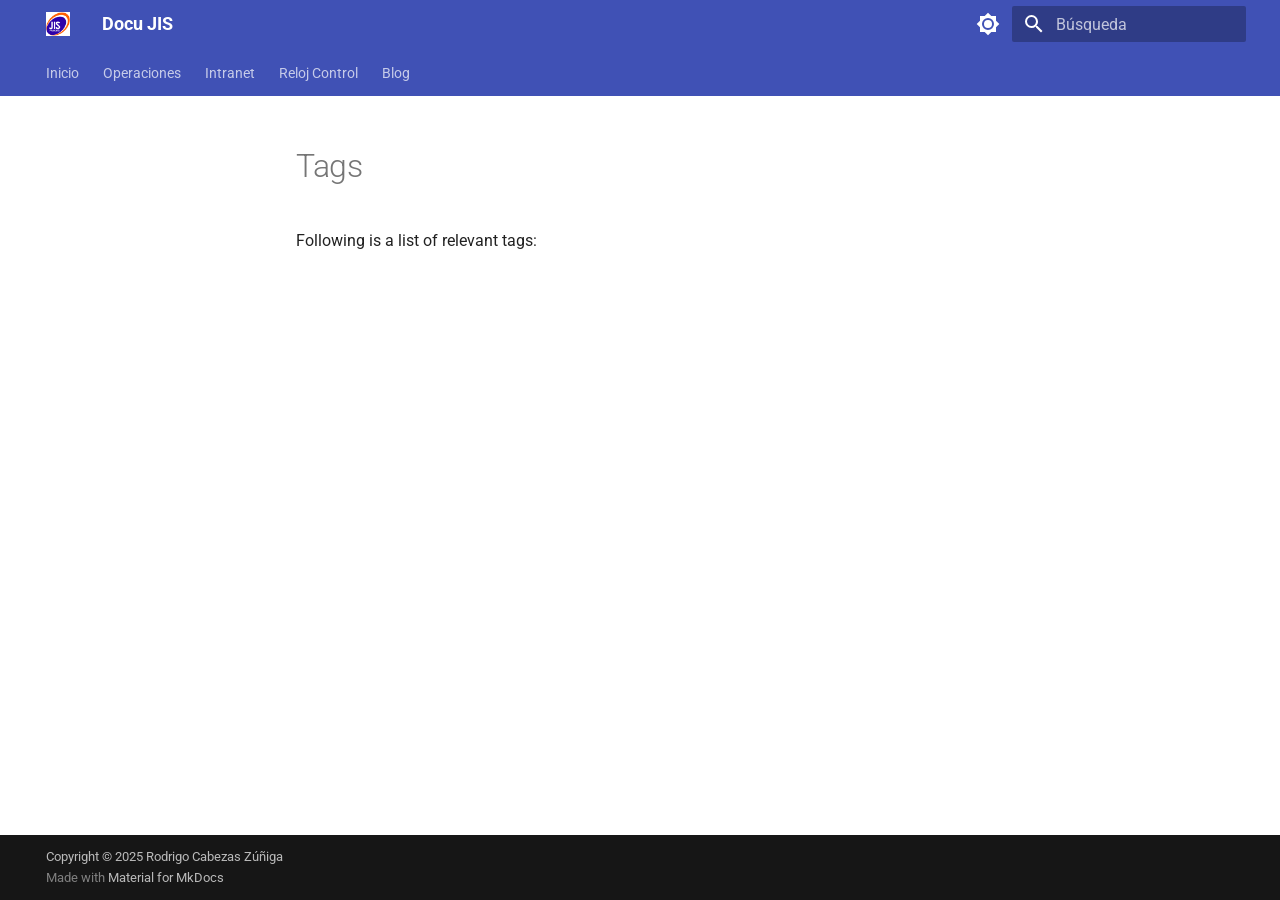
==== tag/index.html @ a67bf95f "Deployed 7b0cb1f with MkDocs version: 1.6.1" ====
<!doctype html>
<html lang="es" class="no-js">
  <head>
    
      <meta charset="utf-8">
      <meta name="viewport" content="width=device-width,initial-scale=1">
      
        <meta name="description" content="Sitio de documentacion de procesos de la empres JIS PARKING. Nuestro servicio ... un compromiso">
      
      
        <meta name="author" content="Rodrigo Cabezas Zuñiga">
      
      
        <link rel="canonical" href="https://squidfunk.github.io/mkdocs-material/tag/">
      
      
      
      
      <link rel="icon" href="../images/favicon.png">
      <meta name="generator" content="mkdocs-1.6.1, mkdocs-material-9.6.11">
    
    
      
        <title>Tags - Docu JIS</title>
      
    
    
      <link rel="stylesheet" href="../assets/stylesheets/main.4af4bdda.min.css">
      
        
        <link rel="stylesheet" href="../assets/stylesheets/palette.06af60db.min.css">
      
      


    
    
      
    
    
      
        
        
        <link rel="preconnect" href="https://fonts.gstatic.com" crossorigin>
        <link rel="stylesheet" href="https://fonts.googleapis.com/css?family=Roboto:300,300i,400,400i,700,700i%7CRoboto+Mono:400,400i,700,700i&display=fallback">
        <style>:root{--md-text-font:"Roboto";--md-code-font:"Roboto Mono"}</style>
      
    
    
    <script>__md_scope=new URL("..",location),__md_hash=e=>[...e].reduce(((e,_)=>(e<<5)-e+_.charCodeAt(0)),0),__md_get=(e,_=localStorage,t=__md_scope)=>JSON.parse(_.getItem(t.pathname+"."+e)),__md_set=(e,_,t=localStorage,a=__md_scope)=>{try{t.setItem(a.pathname+"."+e,JSON.stringify(_))}catch(e){}}</script>
    
      

    
    
    
  </head>
  
  
    
    
      
    
    
    
    
    <body dir="ltr" data-md-color-scheme="default" data-md-color-primary="indigo" data-md-color-accent="indigo">
  
    
    <input class="md-toggle" data-md-toggle="drawer" type="checkbox" id="__drawer" autocomplete="off">
    <input class="md-toggle" data-md-toggle="search" type="checkbox" id="__search" autocomplete="off">
    <label class="md-overlay" for="__drawer"></label>
    <div data-md-component="skip">
      
        
        <a href="#tags" class="md-skip">
          Saltar a contenido
        </a>
      
    </div>
    <div data-md-component="announce">
      
    </div>
    
    
      

<header class="md-header" data-md-component="header">
  <nav class="md-header__inner md-grid" aria-label="Cabecera">
    <a href=".." title="Docu JIS" class="md-header__button md-logo" aria-label="Docu JIS" data-md-component="logo">
      
  <img src="../assets/logo.png" alt="logo">

    </a>
    <label class="md-header__button md-icon" for="__drawer">
      
      <svg xmlns="http://www.w3.org/2000/svg" viewBox="0 0 24 24"><path d="M3 6h18v2H3zm0 5h18v2H3zm0 5h18v2H3z"/></svg>
    </label>
    <div class="md-header__title" data-md-component="header-title">
      <div class="md-header__ellipsis">
        <div class="md-header__topic">
          <span class="md-ellipsis">
            Docu JIS
          </span>
        </div>
        <div class="md-header__topic" data-md-component="header-topic">
          <span class="md-ellipsis">
            
              Tags
            
          </span>
        </div>
      </div>
    </div>
    
      
        <form class="md-header__option" data-md-component="palette">
  
    
    
    
    <input class="md-option" data-md-color-media="" data-md-color-scheme="default" data-md-color-primary="indigo" data-md-color-accent="indigo"  aria-label="Cambiar a modo oscuro"  type="radio" name="__palette" id="__palette_0">
    
      <label class="md-header__button md-icon" title="Cambiar a modo oscuro" for="__palette_1" hidden>
        <svg xmlns="http://www.w3.org/2000/svg" viewBox="0 0 24 24"><path d="M12 8a4 4 0 0 0-4 4 4 4 0 0 0 4 4 4 4 0 0 0 4-4 4 4 0 0 0-4-4m0 10a6 6 0 0 1-6-6 6 6 0 0 1 6-6 6 6 0 0 1 6 6 6 6 0 0 1-6 6m8-9.31V4h-4.69L12 .69 8.69 4H4v4.69L.69 12 4 15.31V20h4.69L12 23.31 15.31 20H20v-4.69L23.31 12z"/></svg>
      </label>
    
  
    
    
    
    <input class="md-option" data-md-color-media="" data-md-color-scheme="slate" data-md-color-primary="indigo" data-md-color-accent="indigo"  aria-label="Cambiar a modo claro"  type="radio" name="__palette" id="__palette_1">
    
      <label class="md-header__button md-icon" title="Cambiar a modo claro" for="__palette_0" hidden>
        <svg xmlns="http://www.w3.org/2000/svg" viewBox="0 0 24 24"><path d="M12 18c-.89 0-1.74-.2-2.5-.55C11.56 16.5 13 14.42 13 12s-1.44-4.5-3.5-5.45C10.26 6.2 11.11 6 12 6a6 6 0 0 1 6 6 6 6 0 0 1-6 6m8-9.31V4h-4.69L12 .69 8.69 4H4v4.69L.69 12 4 15.31V20h4.69L12 23.31 15.31 20H20v-4.69L23.31 12z"/></svg>
      </label>
    
  
</form>
      
    
    
      <script>var palette=__md_get("__palette");if(palette&&palette.color){if("(prefers-color-scheme)"===palette.color.media){var media=matchMedia("(prefers-color-scheme: light)"),input=document.querySelector(media.matches?"[data-md-color-media='(prefers-color-scheme: light)']":"[data-md-color-media='(prefers-color-scheme: dark)']");palette.color.media=input.getAttribute("data-md-color-media"),palette.color.scheme=input.getAttribute("data-md-color-scheme"),palette.color.primary=input.getAttribute("data-md-color-primary"),palette.color.accent=input.getAttribute("data-md-color-accent")}for(var[key,value]of Object.entries(palette.color))document.body.setAttribute("data-md-color-"+key,value)}</script>
    
    
    
      
      
        <label class="md-header__button md-icon" for="__search">
          
          <svg xmlns="http://www.w3.org/2000/svg" viewBox="0 0 24 24"><path d="M9.5 3A6.5 6.5 0 0 1 16 9.5c0 1.61-.59 3.09-1.56 4.23l.27.27h.79l5 5-1.5 1.5-5-5v-.79l-.27-.27A6.52 6.52 0 0 1 9.5 16 6.5 6.5 0 0 1 3 9.5 6.5 6.5 0 0 1 9.5 3m0 2C7 5 5 7 5 9.5S7 14 9.5 14 14 12 14 9.5 12 5 9.5 5"/></svg>
        </label>
        <div class="md-search" data-md-component="search" role="dialog">
  <label class="md-search__overlay" for="__search"></label>
  <div class="md-search__inner" role="search">
    <form class="md-search__form" name="search">
      <input type="text" class="md-search__input" name="query" aria-label="Búsqueda" placeholder="Búsqueda" autocapitalize="off" autocorrect="off" autocomplete="off" spellcheck="false" data-md-component="search-query" required>
      <label class="md-search__icon md-icon" for="__search">
        
        <svg xmlns="http://www.w3.org/2000/svg" viewBox="0 0 24 24"><path d="M9.5 3A6.5 6.5 0 0 1 16 9.5c0 1.61-.59 3.09-1.56 4.23l.27.27h.79l5 5-1.5 1.5-5-5v-.79l-.27-.27A6.52 6.52 0 0 1 9.5 16 6.5 6.5 0 0 1 3 9.5 6.5 6.5 0 0 1 9.5 3m0 2C7 5 5 7 5 9.5S7 14 9.5 14 14 12 14 9.5 12 5 9.5 5"/></svg>
        
        <svg xmlns="http://www.w3.org/2000/svg" viewBox="0 0 24 24"><path d="M20 11v2H8l5.5 5.5-1.42 1.42L4.16 12l7.92-7.92L13.5 5.5 8 11z"/></svg>
      </label>
      <nav class="md-search__options" aria-label="Buscar">
        
          <a href="javascript:void(0)" class="md-search__icon md-icon" title="Compartir" aria-label="Compartir" data-clipboard data-clipboard-text="" data-md-component="search-share" tabindex="-1">
            
            <svg xmlns="http://www.w3.org/2000/svg" viewBox="0 0 24 24"><path d="M18 16.08c-.76 0-1.44.3-1.96.77L8.91 12.7c.05-.23.09-.46.09-.7s-.04-.47-.09-.7l7.05-4.11c.54.5 1.25.81 2.04.81a3 3 0 0 0 3-3 3 3 0 0 0-3-3 3 3 0 0 0-3 3c0 .24.04.47.09.7L8.04 9.81C7.5 9.31 6.79 9 6 9a3 3 0 0 0-3 3 3 3 0 0 0 3 3c.79 0 1.5-.31 2.04-.81l7.12 4.15c-.05.21-.08.43-.08.66 0 1.61 1.31 2.91 2.92 2.91s2.92-1.3 2.92-2.91A2.92 2.92 0 0 0 18 16.08"/></svg>
          </a>
        
        <button type="reset" class="md-search__icon md-icon" title="Limpiar" aria-label="Limpiar" tabindex="-1">
          
          <svg xmlns="http://www.w3.org/2000/svg" viewBox="0 0 24 24"><path d="M19 6.41 17.59 5 12 10.59 6.41 5 5 6.41 10.59 12 5 17.59 6.41 19 12 13.41 17.59 19 19 17.59 13.41 12z"/></svg>
        </button>
      </nav>
      
        <div class="md-search__suggest" data-md-component="search-suggest"></div>
      
    </form>
    <div class="md-search__output">
      <div class="md-search__scrollwrap" tabindex="0" data-md-scrollfix>
        <div class="md-search-result" data-md-component="search-result">
          <div class="md-search-result__meta">
            Inicializando búsqueda
          </div>
          <ol class="md-search-result__list" role="presentation"></ol>
        </div>
      </div>
    </div>
  </div>
</div>
      
    
    
  </nav>
  
</header>
    
    <div class="md-container" data-md-component="container">
      
      
        
          
            
<nav class="md-tabs" aria-label="Pestañas" data-md-component="tabs">
  <div class="md-grid">
    <ul class="md-tabs__list">
      
        
  
  
  
  
    <li class="md-tabs__item">
      <a href=".." class="md-tabs__link">
        
  
  
    
  
  Inicio

      </a>
    </li>
  

      
        
  
  
  
  
    
    
      <li class="md-tabs__item">
        <a href="../Operaciones/Cajeros/tutorial_cajeros.md" class="md-tabs__link">
          
  
  
    
  
  Operaciones

        </a>
      </li>
    
  

      
        
  
  
  
  
    
    
      <li class="md-tabs__item">
        <a href="../Intranet/Depositos/tutorial_depositos/" class="md-tabs__link">
          
  
  
    
  
  Intranet

        </a>
      </li>
    
  

      
        
  
  
  
  
    
    
      <li class="md-tabs__item">
        <a href="../Reloj_Control/Enrolar/tutorial_enrolar/" class="md-tabs__link">
          
  
  
    
  
  Reloj Control

        </a>
      </li>
    
  

      
        
  
  
  
  
    
    
      <li class="md-tabs__item">
        <a href="../blog/buk/index.md" class="md-tabs__link">
          
  
  
    
  
  Blog

        </a>
      </li>
    
  

      
    </ul>
  </div>
</nav>
          
        
      
      <main class="md-main" data-md-component="main">
        <div class="md-main__inner md-grid">
          
            
              
              <div class="md-sidebar md-sidebar--primary" data-md-component="sidebar" data-md-type="navigation" >
                <div class="md-sidebar__scrollwrap">
                  <div class="md-sidebar__inner">
                    


  


<nav class="md-nav md-nav--primary md-nav--lifted" aria-label="Navegación" data-md-level="0">
  <label class="md-nav__title" for="__drawer">
    <a href=".." title="Docu JIS" class="md-nav__button md-logo" aria-label="Docu JIS" data-md-component="logo">
      
  <img src="../assets/logo.png" alt="logo">

    </a>
    Docu JIS
  </label>
  
  <ul class="md-nav__list" data-md-scrollfix>
    
      
      
  
  
  
  
    <li class="md-nav__item">
      <a href=".." class="md-nav__link">
        
  
  
  <span class="md-ellipsis">
    Inicio
    
  </span>
  

      </a>
    </li>
  

    
      
      
  
  
  
  
    
    
      
        
      
        
      
    
    
    
      
      
        
      
    
    
    <li class="md-nav__item md-nav__item--nested">
      
        
        
        <input class="md-nav__toggle md-toggle " type="checkbox" id="__nav_2" >
        
          
          <label class="md-nav__link" for="__nav_2" id="__nav_2_label" tabindex="0">
            
  
  
  <span class="md-ellipsis">
    Operaciones
    
  </span>
  

            <span class="md-nav__icon md-icon"></span>
          </label>
        
        <nav class="md-nav" data-md-level="1" aria-labelledby="__nav_2_label" aria-expanded="false">
          <label class="md-nav__title" for="__nav_2">
            <span class="md-nav__icon md-icon"></span>
            Operaciones
          </label>
          <ul class="md-nav__list" data-md-scrollfix>
            
              
                
  
  
  
  
    <li class="md-nav__item">
      <a href="../Operaciones/Cajeros/tutorial_cajeros.md" class="md-nav__link">
        
  
  
  <span class="md-ellipsis">
    Cajeros
    
  </span>
  

      </a>
    </li>
  

              
            
              
                
  
  
  
  
    <li class="md-nav__item">
      <a href="../Operaciones/Bornas/tutorial_bornas.md" class="md-nav__link">
        
  
  
  <span class="md-ellipsis">
    Bonos
    
  </span>
  

      </a>
    </li>
  

              
            
          </ul>
        </nav>
      
    </li>
  

    
      
      
  
  
  
  
    
    
      
        
      
        
      
        
      
    
    
    
      
      
        
      
    
    
    <li class="md-nav__item md-nav__item--nested">
      
        
        
        <input class="md-nav__toggle md-toggle " type="checkbox" id="__nav_3" >
        
          
          <label class="md-nav__link" for="__nav_3" id="__nav_3_label" tabindex="0">
            
  
  
  <span class="md-ellipsis">
    Intranet
    
  </span>
  

            <span class="md-nav__icon md-icon"></span>
          </label>
        
        <nav class="md-nav" data-md-level="1" aria-labelledby="__nav_3_label" aria-expanded="false">
          <label class="md-nav__title" for="__nav_3">
            <span class="md-nav__icon md-icon"></span>
            Intranet
          </label>
          <ul class="md-nav__list" data-md-scrollfix>
            
              
                
  
  
  
  
    <li class="md-nav__item">
      <a href="../Intranet/Depositos/tutorial_depositos/" class="md-nav__link">
        
  
  
  <span class="md-ellipsis">
    Depositos
    
  </span>
  

      </a>
    </li>
  

              
            
              
                
  
  
  
  
    <li class="md-nav__item">
      <a href="../Intranet/Venta_Electronica/tutorial_venta_electronica/" class="md-nav__link">
        
  
  
  <span class="md-ellipsis">
    Venta Electronica
    
  </span>
  

      </a>
    </li>
  

              
            
              
                
  
  
  
  
    <li class="md-nav__item">
      <a href="../Intranet/Rendicion_de_Gastos/tutorial_rendicion_gastos/" class="md-nav__link">
        
  
  
  <span class="md-ellipsis">
    Rendicion de Gastos
    
  </span>
  

      </a>
    </li>
  

              
            
          </ul>
        </nav>
      
    </li>
  

    
      
      
  
  
  
  
    
    
      
        
      
        
      
    
    
    
      
      
        
      
    
    
    <li class="md-nav__item md-nav__item--nested">
      
        
        
        <input class="md-nav__toggle md-toggle " type="checkbox" id="__nav_4" >
        
          
          <label class="md-nav__link" for="__nav_4" id="__nav_4_label" tabindex="0">
            
  
  
  <span class="md-ellipsis">
    Reloj Control
    
  </span>
  

            <span class="md-nav__icon md-icon"></span>
          </label>
        
        <nav class="md-nav" data-md-level="1" aria-labelledby="__nav_4_label" aria-expanded="false">
          <label class="md-nav__title" for="__nav_4">
            <span class="md-nav__icon md-icon"></span>
            Reloj Control
          </label>
          <ul class="md-nav__list" data-md-scrollfix>
            
              
                
  
  
  
  
    <li class="md-nav__item">
      <a href="../Reloj_Control/Enrolar/tutorial_enrolar/" class="md-nav__link">
        
  
  
  <span class="md-ellipsis">
    Enrolar
    
  </span>
  

      </a>
    </li>
  

              
            
              
                
  
  
  
  
    <li class="md-nav__item">
      <a href="../Reloj_Control/Marcacion/tutorial_marcacion/" class="md-nav__link">
        
  
  
  <span class="md-ellipsis">
    Marcacion
    
  </span>
  

      </a>
    </li>
  

              
            
          </ul>
        </nav>
      
    </li>
  

    
      
      
  
  
  
  
    
    
      
        
      
        
      
    
    
    
      
      
        
      
    
    
    <li class="md-nav__item md-nav__item--nested">
      
        
        
        <input class="md-nav__toggle md-toggle " type="checkbox" id="__nav_5" >
        
          
          <label class="md-nav__link" for="__nav_5" id="__nav_5_label" tabindex="0">
            
  
  
  <span class="md-ellipsis">
    Blog
    
  </span>
  

            <span class="md-nav__icon md-icon"></span>
          </label>
        
        <nav class="md-nav" data-md-level="1" aria-labelledby="__nav_5_label" aria-expanded="false">
          <label class="md-nav__title" for="__nav_5">
            <span class="md-nav__icon md-icon"></span>
            Blog
          </label>
          <ul class="md-nav__list" data-md-scrollfix>
            
              
                
  
  
  
  
    <li class="md-nav__item">
      <a href="../blog/buk/index.md" class="md-nav__link">
        
  
  
  <span class="md-ellipsis">
    Buk
    
  </span>
  

      </a>
    </li>
  

              
            
              
                
  
  
  
  
    <li class="md-nav__item">
      <a href="../blog/nueva_intranet/index.md" class="md-nav__link">
        
  
  
  <span class="md-ellipsis">
    Nueva_intranet
    
  </span>
  

      </a>
    </li>
  

              
            
          </ul>
        </nav>
      
    </li>
  

    
  </ul>
</nav>
                  </div>
                </div>
              </div>
            
            
              
              <div class="md-sidebar md-sidebar--secondary" data-md-component="sidebar" data-md-type="toc" >
                <div class="md-sidebar__scrollwrap">
                  <div class="md-sidebar__inner">
                    

<nav class="md-nav md-nav--secondary" aria-label="Tabla de contenidos">
  
  
  
    
  
  
</nav>
                  </div>
                </div>
              </div>
            
          
          
            <div class="md-content" data-md-component="content">
              <article class="md-content__inner md-typeset">
                
                  



<h1 id="tags">Tags<a class="headerlink" href="#tags" title="Permanent link">&para;</a></h1>
<p>Following is a list of relevant tags:</p>
<!-- material/tags -->












                
              </article>
            </div>
          
          
<script>var target=document.getElementById(location.hash.slice(1));target&&target.name&&(target.checked=target.name.startsWith("__tabbed_"))</script>
        </div>
        
          <button type="button" class="md-top md-icon" data-md-component="top" hidden>
  
  <svg xmlns="http://www.w3.org/2000/svg" viewBox="0 0 24 24"><path d="M13 20h-2V8l-5.5 5.5-1.42-1.42L12 4.16l7.92 7.92-1.42 1.42L13 8z"/></svg>
  Volver al principio
</button>
        
      </main>
      
        <footer class="md-footer">
  
    
  
  <div class="md-footer-meta md-typeset">
    <div class="md-footer-meta__inner md-grid">
      <div class="md-copyright">
  
    <div class="md-copyright__highlight">
      Copyright &copy; 2025 Rodrigo Cabezas Zúñiga
    </div>
  
  
    Made with
    <a href="https://squidfunk.github.io/mkdocs-material/" target="_blank" rel="noopener">
      Material for MkDocs
    </a>
  
</div>
      
    </div>
  </div>
</footer>
      
    </div>
    <div class="md-dialog" data-md-component="dialog">
      <div class="md-dialog__inner md-typeset"></div>
    </div>
    
    
    
      
      <script id="__config" type="application/json">{"base": "..", "features": ["announce.dismiss", "content.action.edit", "content.action.view", "content.code.annotate", "content.code.copy", "content.tooltips", "navigation.footer", "navigation.indexes", "navigation.sections", "navigation.tabs", "navigation.top", "navigation.tracking", "search.highlight", "search.share", "search.suggest", "toc.follow"], "search": "../assets/javascripts/workers/search.f8cc74c7.min.js", "tags": null, "translations": {"clipboard.copied": "Copiado al portapapeles", "clipboard.copy": "Copiar al portapapeles", "search.result.more.one": "1 m\u00e1s en esta p\u00e1gina", "search.result.more.other": "# m\u00e1s en esta p\u00e1gina", "search.result.none": "No se encontraron documentos", "search.result.one": "1 documento encontrado", "search.result.other": "# documentos encontrados", "search.result.placeholder": "Teclee para comenzar b\u00fasqueda", "search.result.term.missing": "Falta", "select.version": "Seleccionar versi\u00f3n"}, "version": null}</script>
    
    
      <script src="../assets/javascripts/bundle.c8b220af.min.js"></script>
      
    
  </body>
</html>
---- assets/stylesheets/main.4af4bdda.min.css ----
@charset "UTF-8";html{-webkit-text-size-adjust:none;-moz-text-size-adjust:none;text-size-adjust:none;box-sizing:border-box}*,:after,:before{box-sizing:inherit}@media (prefers-reduced-motion){*,:after,:before{transition:none!important}}body{margin:0}a,button,input,label{-webkit-tap-highlight-color:transparent}a{color:inherit;text-decoration:none}hr{border:0;box-sizing:initial;display:block;height:.05rem;overflow:visible;padding:0}small{font-size:80%}sub,sup{line-height:1em}img{border-style:none}table{border-collapse:initial;border-spacing:0}td,th{font-weight:400;vertical-align:top}button{background:#0000;border:0;font-family:inherit;font-size:inherit;margin:0;padding:0}input{border:0;outline:none}:root{--md-primary-fg-color:#4051b5;--md-primary-fg-color--light:#5d6cc0;--md-primary-fg-color--dark:#303fa1;--md-primary-bg-color:#fff;--md-primary-bg-color--light:#ffffffb3;--md-accent-fg-color:#526cfe;--md-accent-fg-color--transparent:#526cfe1a;--md-accent-bg-color:#fff;--md-accent-bg-color--light:#ffffffb3}[data-md-color-scheme=default]{color-scheme:light}[data-md-color-scheme=default] img[src$="#gh-dark-mode-only"],[data-md-color-scheme=default] img[src$="#only-dark"]{display:none}:root,[data-md-color-scheme=default]{--md-hue:225deg;--md-default-fg-color:#000000de;--md-default-fg-color--light:#0000008a;--md-default-fg-color--lighter:#00000052;--md-default-fg-color--lightest:#00000012;--md-default-bg-color:#fff;--md-default-bg-color--light:#ffffffb3;--md-default-bg-color--lighter:#ffffff4d;--md-default-bg-color--lightest:#ffffff1f;--md-code-fg-color:#36464e;--md-code-bg-color:#f5f5f5;--md-code-hl-color:#4287ff;--md-code-hl-color--light:#4287ff1a;--md-code-hl-number-color:#d52a2a;--md-code-hl-special-color:#db1457;--md-code-hl-function-color:#a846b9;--md-code-hl-constant-color:#6e59d9;--md-code-hl-keyword-color:#3f6ec6;--md-code-hl-string-color:#1c7d4d;--md-code-hl-name-color:var(--md-code-fg-color);--md-code-hl-operator-color:var(--md-default-fg-color--light);--md-code-hl-punctuation-color:var(--md-default-fg-color--light);--md-code-hl-comment-color:var(--md-default-fg-color--light);--md-code-hl-generic-color:var(--md-default-fg-color--light);--md-code-hl-variable-color:var(--md-default-fg-color--light);--md-typeset-color:var(--md-default-fg-color);--md-typeset-a-color:var(--md-primary-fg-color);--md-typeset-del-color:#f5503d26;--md-typeset-ins-color:#0bd57026;--md-typeset-kbd-color:#fafafa;--md-typeset-kbd-accent-color:#fff;--md-typeset-kbd-border-color:#b8b8b8;--md-typeset-mark-color:#ffff0080;--md-typeset-table-color:#0000001f;--md-typeset-table-color--light:rgba(0,0,0,.035);--md-admonition-fg-color:var(--md-default-fg-color);--md-admonition-bg-color:var(--md-default-bg-color);--md-warning-fg-color:#000000de;--md-warning-bg-color:#ff9;--md-footer-fg-color:#fff;--md-footer-fg-color--light:#ffffffb3;--md-footer-fg-color--lighter:#ffffff73;--md-footer-bg-color:#000000de;--md-footer-bg-color--dark:#00000052;--md-shadow-z1:0 0.2rem 0.5rem #0000000d,0 0 0.05rem #0000001a;--md-shadow-z2:0 0.2rem 0.5rem #0000001a,0 0 0.05rem #00000040;--md-shadow-z3:0 0.2rem 0.5rem #0003,0 0 0.05rem #00000059}.md-icon svg{fill:currentcolor;display:block;height:1.2rem;width:1.2rem}body{-webkit-font-smoothing:antialiased;-moz-osx-font-smoothing:grayscale;--md-text-font-family:var(--md-text-font,_),-apple-system,BlinkMacSystemFont,Helvetica,Arial,sans-serif;--md-code-font-family:var(--md-code-font,_),SFMono-Regular,Consolas,Menlo,monospace}aside,body,input{font-feature-settings:"kern","liga";color:var(--md-typeset-color);font-family:var(--md-text-font-family)}code,kbd,pre{font-feature-settings:"kern";font-family:var(--md-code-font-family)}:root{--md-typeset-table-sort-icon:url('data:image/svg+xml;charset=utf-8,<svg xmlns="http://www.w3.org/2000/svg" viewBox="0 0 24 24"><path d="m18 21-4-4h3V7h-3l4-4 4 4h-3v10h3M2 19v-2h10v2M2 13v-2h7v2M2 7V5h4v2z"/></svg>');--md-typeset-table-sort-icon--asc:url('data:image/svg+xml;charset=utf-8,<svg xmlns="http://www.w3.org/2000/svg" viewBox="0 0 24 24"><path d="M19 17h3l-4 4-4-4h3V3h2M2 17h10v2H2M6 5v2H2V5m0 6h7v2H2z"/></svg>');--md-typeset-table-sort-icon--desc:url('data:image/svg+xml;charset=utf-8,<svg xmlns="http://www.w3.org/2000/svg" viewBox="0 0 24 24"><path d="M19 7h3l-4-4-4 4h3v14h2M2 17h10v2H2M6 5v2H2V5m0 6h7v2H2z"/></svg>')}.md-typeset{-webkit-print-color-adjust:exact;color-adjust:exact;font-size:.8rem;line-height:1.6;overflow-wrap:break-word}@media print{.md-typeset{font-size:.68rem}}.md-typeset blockquote,.md-typeset dl,.md-typeset figure,.md-typeset ol,.md-typeset pre,.md-typeset ul{margin-bottom:1em;margin-top:1em}.md-typeset h1{color:var(--md-default-fg-color--light);font-size:2em;line-height:1.3;margin:0 0 1.25em}.md-typeset h1,.md-typeset h2{font-weight:300;letter-spacing:-.01em}.md-typeset h2{font-size:1.5625em;line-height:1.4;margin:1.6em 0 .64em}.md-typeset h3{font-size:1.25em;font-weight:400;letter-spacing:-.01em;line-height:1.5;margin:1.6em 0 .8em}.md-typeset h2+h3{margin-top:.8em}.md-typeset h4{font-weight:700;letter-spacing:-.01em;margin:1em 0}.md-typeset h5,.md-typeset h6{color:var(--md-default-fg-color--light);font-size:.8em;font-weight:700;letter-spacing:-.01em;margin:1.25em 0}.md-typeset h5{text-transform:uppercase}.md-typeset h5 code{text-transform:none}.md-typeset hr{border-bottom:.05rem solid var(--md-default-fg-color--lightest);display:flow-root;margin:1.5em 0}.md-typeset a{color:var(--md-typeset-a-color);word-break:break-word}.md-typeset a,.md-typeset a:before{transition:color 125ms}.md-typeset a:focus,.md-typeset a:hover{color:var(--md-accent-fg-color)}.md-typeset a:focus code,.md-typeset a:hover code{background-color:var(--md-accent-fg-color--transparent)}.md-typeset a code{color:currentcolor;transition:background-color 125ms}.md-typeset a.focus-visible{outline-color:var(--md-accent-fg-color);outline-offset:.2rem}.md-typeset code,.md-typeset kbd,.md-typeset pre{color:var(--md-code-fg-color);direction:ltr;font-variant-ligatures:none}@media print{.md-typeset code,.md-typeset kbd,.md-typeset pre{white-space:pre-wrap}}.md-typeset code{background-color:var(--md-code-bg-color);border-radius:.1rem;-webkit-box-decoration-break:clone;box-decoration-break:clone;font-size:.85em;padding:0 .2941176471em;word-break:break-word}.md-typeset code:not(.focus-visible){-webkit-tap-highlight-color:transparent;outline:none}.md-typeset pre{display:flow-root;line-height:1.4;position:relative}.md-typeset pre>code{-webkit-box-decoration-break:slice;box-decoration-break:slice;box-shadow:none;display:block;margin:0;outline-color:var(--md-accent-fg-color);overflow:auto;padding:.7720588235em 1.1764705882em;scrollbar-color:var(--md-default-fg-color--lighter) #0000;scrollbar-width:thin;touch-action:auto;word-break:normal}.md-typeset pre>code:hover{scrollbar-color:var(--md-accent-fg-color) #0000}.md-typeset pre>code::-webkit-scrollbar{height:.2rem;width:.2rem}.md-typeset pre>code::-webkit-scrollbar-thumb{background-color:var(--md-default-fg-color--lighter)}.md-typeset pre>code::-webkit-scrollbar-thumb:hover{background-color:var(--md-accent-fg-color)}.md-typeset kbd{background-color:var(--md-typeset-kbd-color);border-radius:.1rem;box-shadow:0 .1rem 0 .05rem var(--md-typeset-kbd-border-color),0 .1rem 0 var(--md-typeset-kbd-border-color),0 -.1rem .2rem var(--md-typeset-kbd-accent-color) inset;color:var(--md-default-fg-color);display:inline-block;font-size:.75em;padding:0 .6666666667em;vertical-align:text-top;word-break:break-word}.md-typeset mark{background-color:var(--md-typeset-mark-color);-webkit-box-decoration-break:clone;box-decoration-break:clone;color:inherit;word-break:break-word}.md-typeset abbr{border-bottom:.05rem dotted var(--md-default-fg-color--light);cursor:help;text-decoration:none}.md-typeset small{opacity:.75}[dir=ltr] .md-typeset sub,[dir=ltr] .md-typeset sup{margin-left:.078125em}[dir=rtl] .md-typeset sub,[dir=rtl] .md-typeset sup{margin-right:.078125em}[dir=ltr] .md-typeset blockquote{padding-left:.6rem}[dir=rtl] .md-typeset blockquote{padding-right:.6rem}[dir=ltr] .md-typeset blockquote{border-left:.2rem solid var(--md-default-fg-color--lighter)}[dir=rtl] .md-typeset blockquote{border-right:.2rem solid var(--md-default-fg-color--lighter)}.md-typeset blockquote{color:var(--md-default-fg-color--light);margin-left:0;margin-right:0}.md-typeset ul{list-style-type:disc}.md-typeset ul[type]{list-style-type:revert-layer}[dir=ltr] .md-typeset ol,[dir=ltr] .md-typeset ul{margin-left:.625em}[dir=rtl] .md-typeset ol,[dir=rtl] .md-typeset ul{margin-right:.625em}.md-typeset ol,.md-typeset ul{padding:0}.md-typeset ol:not([hidden]),.md-typeset ul:not([hidden]){display:flow-root}.md-typeset ol ol,.md-typeset ul ol{list-style-type:lower-alpha}.md-typeset ol ol ol,.md-typeset ul ol ol{list-style-type:lower-roman}.md-typeset ol ol ol ol,.md-typeset ul ol ol ol{list-style-type:upper-alpha}.md-typeset ol ol ol ol ol,.md-typeset ul ol ol ol ol{list-style-type:upper-roman}.md-typeset ol[type],.md-typeset ul[type]{list-style-type:revert-layer}[dir=ltr] .md-typeset ol li,[dir=ltr] .md-typeset ul li{margin-left:1.25em}[dir=rtl] .md-typeset ol li,[dir=rtl] .md-typeset ul li{margin-right:1.25em}.md-typeset ol li,.md-typeset ul li{margin-bottom:.5em}.md-typeset ol li blockquote,.md-typeset ol li p,.md-typeset ul li blockquote,.md-typeset ul li p{margin:.5em 0}.md-typeset ol li:last-child,.md-typeset ul li:last-child{margin-bottom:0}[dir=ltr] .md-typeset ol li ol,[dir=ltr] .md-typeset ol li ul,[dir=ltr] .md-typeset ul li ol,[dir=ltr] .md-typeset ul li ul{margin-left:.625em}[dir=rtl] .md-typeset ol li ol,[dir=rtl] .md-typeset ol li ul,[dir=rtl] .md-typeset ul li ol,[dir=rtl] .md-typeset ul li ul{margin-right:.625em}.md-typeset ol li ol,.md-typeset ol li ul,.md-typeset ul li ol,.md-typeset ul li ul{margin-bottom:.5em;margin-top:.5em}[dir=ltr] .md-typeset dd{margin-left:1.875em}[dir=rtl] .md-typeset dd{margin-right:1.875em}.md-typeset dd{margin-bottom:1.5em;margin-top:1em}.md-typeset img,.md-typeset svg,.md-typeset video{height:auto;max-width:100%}.md-typeset img[align=left]{margin:1em 1em 1em 0}.md-typeset img[align=right]{margin:1em 0 1em 1em}.md-typeset img[align]:only-child{margin-top:0}.md-typeset figure{display:flow-root;margin:1em auto;max-width:100%;text-align:center;width:-moz-fit-content;width:fit-content}.md-typeset figure img{display:block;margin:0 auto}.md-typeset figcaption{font-style:italic;margin:1em auto;max-width:24rem}.md-typeset iframe{max-width:100%}.md-typeset table:not([class]){background-color:var(--md-default-bg-color);border:.05rem solid var(--md-typeset-table-color);border-radius:.1rem;display:inline-block;font-size:.64rem;max-width:100%;overflow:auto;touch-action:auto}@media print{.md-typeset table:not([class]){display:table}}.md-typeset table:not([class])+*{margin-top:1.5em}.md-typeset table:not([class]) td>:first-child,.md-typeset table:not([class]) th>:first-child{margin-top:0}.md-typeset table:not([class]) td>:last-child,.md-typeset table:not([class]) th>:last-child{margin-bottom:0}.md-typeset table:not([class]) td:not([align]),.md-typeset table:not([class]) th:not([align]){text-align:left}[dir=rtl] .md-typeset table:not([class]) td:not([align]),[dir=rtl] .md-typeset table:not([class]) th:not([align]){text-align:right}.md-typeset table:not([class]) th{font-weight:700;min-width:5rem;padding:.9375em 1.25em;vertical-align:top}.md-typeset table:not([class]) td{border-top:.05rem solid var(--md-typeset-table-color);padding:.9375em 1.25em;vertical-align:top}.md-typeset table:not([class]) tbody tr{transition:background-color 125ms}.md-typeset table:not([class]) tbody tr:hover{background-color:var(--md-typeset-table-color--light);box-shadow:0 .05rem 0 var(--md-default-bg-color) inset}.md-typeset table:not([class]) a{word-break:normal}.md-typeset table th[role=columnheader]{cursor:pointer}[dir=ltr] .md-typeset table th[role=columnheader]:after{margin-left:.5em}[dir=rtl] .md-typeset table th[role=columnheader]:after{margin-right:.5em}.md-typeset table th[role=columnheader]:after{content:"";display:inline-block;height:1.2em;-webkit-mask-image:var(--md-typeset-table-sort-icon);mask-image:var(--md-typeset-table-sort-icon);-webkit-mask-repeat:no-repeat;mask-repeat:no-repeat;-webkit-mask-size:contain;mask-size:contain;transition:background-color 125ms;vertical-align:text-bottom;width:1.2em}.md-typeset table th[role=columnheader]:hover:after{background-color:var(--md-default-fg-color--lighter)}.md-typeset table th[role=columnheader][aria-sort=ascending]:after{background-color:var(--md-default-fg-color--light);-webkit-mask-image:var(--md-typeset-table-sort-icon--asc);mask-image:var(--md-typeset-table-sort-icon--asc)}.md-typeset table th[role=columnheader][aria-sort=descending]:after{background-color:var(--md-default-fg-color--light);-webkit-mask-image:var(--md-typeset-table-sort-icon--desc);mask-image:var(--md-typeset-table-sort-icon--desc)}.md-typeset__scrollwrap{margin:1em -.8rem;overflow-x:auto;touch-action:auto}.md-typeset__table{display:inline-block;margin-bottom:.5em;padding:0 .8rem}@media print{.md-typeset__table{display:block}}html .md-typeset__table table{display:table;margin:0;overflow:hidden;width:100%}@media screen and (max-width:44.984375em){.md-content__inner>pre{margin:1em -.8rem}.md-content__inner>pre code{border-radius:0}}.md-typeset .md-author{border-radius:100%;display:block;flex-shrink:0;height:1.6rem;overflow:hidden;position:relative;transition:color 125ms,transform 125ms;width:1.6rem}.md-typeset .md-author img{display:block}.md-typeset .md-author--more{background:var(--md-default-fg-color--lightest);color:var(--md-default-fg-color--lighter);font-size:.6rem;font-weight:700;line-height:1.6rem;text-align:center}.md-typeset .md-author--long{height:2.4rem;width:2.4rem}.md-typeset a.md-author{transform:scale(1)}.md-typeset a.md-author img{border-radius:100%;filter:grayscale(100%) opacity(75%);transition:filter 125ms}.md-typeset a.md-author:focus,.md-typeset a.md-author:hover{transform:scale(1.1);z-index:1}.md-typeset a.md-author:focus img,.md-typeset a.md-author:hover img{filter:grayscale(0)}.md-banner{background-color:var(--md-footer-bg-color);color:var(--md-footer-fg-color);overflow:auto}@media print{.md-banner{display:none}}.md-banner--warning{background-color:var(--md-warning-bg-color);color:var(--md-warning-fg-color)}.md-banner__inner{font-size:.7rem;margin:.6rem auto;padding:0 .8rem}[dir=ltr] .md-banner__button{float:right}[dir=rtl] .md-banner__button{float:left}.md-banner__button{color:inherit;cursor:pointer;transition:opacity .25s}.no-js .md-banner__button{display:none}.md-banner__button:hover{opacity:.7}html{font-size:125%;height:100%;overflow-x:hidden}@media screen and (min-width:100em){html{font-size:137.5%}}@media screen and (min-width:125em){html{font-size:150%}}body{background-color:var(--md-default-bg-color);display:flex;flex-direction:column;font-size:.5rem;min-height:100%;position:relative;width:100%}@media print{body{display:block}}@media screen and (max-width:59.984375em){body[data-md-scrolllock]{position:fixed}}.md-grid{margin-left:auto;margin-right:auto;max-width:61rem}.md-container{display:flex;flex-direction:column;flex-grow:1}@media print{.md-container{display:block}}.md-main{flex-grow:1}.md-main__inner{display:flex;height:100%;margin-top:1.5rem}.md-ellipsis{overflow:hidden;text-overflow:ellipsis}.md-toggle{display:none}.md-option{height:0;opacity:0;position:absolute;width:0}.md-option:checked+label:not([hidden]){display:block}.md-option.focus-visible+label{outline-color:var(--md-accent-fg-color);outline-style:auto}.md-skip{background-color:var(--md-default-fg-color);border-radius:.1rem;color:var(--md-default-bg-color);font-size:.64rem;margin:.5rem;opacity:0;outline-color:var(--md-accent-fg-color);padding:.3rem .5rem;position:fixed;transform:translateY(.4rem);z-index:-1}.md-skip:focus{opacity:1;transform:translateY(0);transition:transform .25s cubic-bezier(.4,0,.2,1),opacity 175ms 75ms;z-index:10}@page{margin:25mm}:root{--md-clipboard-icon:url('data:image/svg+xml;charset=utf-8,<svg xmlns="http://www.w3.org/2000/svg" viewBox="0 0 24 24"><path d="M19 21H8V7h11m0-2H8a2 2 0 0 0-2 2v14a2 2 0 0 0 2 2h11a2 2 0 0 0 2-2V7a2 2 0 0 0-2-2m-3-4H4a2 2 0 0 0-2 2v14h2V3h12z"/></svg>')}.md-clipboard{border-radius:.1rem;color:var(--md-default-fg-color--lightest);cursor:pointer;height:1.5em;outline-color:var(--md-accent-fg-color);outline-offset:.1rem;position:absolute;right:.5em;top:.5em;transition:color .25s;width:1.5em;z-index:1}@media print{.md-clipboard{display:none}}.md-clipboard:not(.focus-visible){-webkit-tap-highlight-color:transparent;outline:none}:hover>.md-clipboard{color:var(--md-default-fg-color--light)}.md-clipboard:focus,.md-clipboard:hover{color:var(--md-accent-fg-color)}.md-clipboard:after{background-color:currentcolor;content:"";display:block;height:1.125em;margin:0 auto;-webkit-mask-image:var(--md-clipboard-icon);mask-image:var(--md-clipboard-icon);-webkit-mask-position:center;mask-position:center;-webkit-mask-repeat:no-repeat;mask-repeat:no-repeat;-webkit-mask-size:contain;mask-size:contain;width:1.125em}.md-clipboard--inline{cursor:pointer}.md-clipboard--inline code{transition:color .25s,background-color .25s}.md-clipboard--inline:focus code,.md-clipboard--inline:hover code{background-color:var(--md-accent-fg-color--transparent);color:var(--md-accent-fg-color)}.md-typeset .md-code__content{display:grid}@keyframes consent{0%{opacity:0;transform:translateY(100%)}to{opacity:1;transform:translateY(0)}}@keyframes overlay{0%{opacity:0}to{opacity:1}}.md-consent__overlay{animation:overlay .25s both;-webkit-backdrop-filter:blur(.1rem);backdrop-filter:blur(.1rem);background-color:#0000008a;height:100%;opacity:1;position:fixed;top:0;width:100%;z-index:5}.md-consent__inner{animation:consent .5s cubic-bezier(.1,.7,.1,1) both;background-color:var(--md-default-bg-color);border:0;border-radius:.1rem;bottom:0;box-shadow:0 0 .2rem #0000001a,0 .2rem .4rem #0003;max-height:100%;overflow:auto;padding:0;position:fixed;width:100%;z-index:5}.md-consent__form{padding:.8rem}.md-consent__settings{display:none;margin:1em 0}input:checked+.md-consent__settings{display:block}.md-consent__controls{margin-bottom:.8rem}.md-typeset .md-consent__controls .md-button{display:inline}@media screen and (max-width:44.984375em){.md-typeset .md-consent__controls .md-button{display:block;margin-top:.4rem;text-align:center;width:100%}}.md-consent label{cursor:pointer}.md-content{flex-grow:1;min-width:0}.md-content__inner{margin:0 .8rem 1.2rem;padding-top:.6rem}@media screen and (min-width:76.25em){[dir=ltr] .md-sidebar--primary:not([hidden])~.md-content>.md-content__inner{margin-left:1.2rem}[dir=ltr] .md-sidebar--secondary:not([hidden])~.md-content>.md-content__inner,[dir=rtl] .md-sidebar--primary:not([hidden])~.md-content>.md-content__inner{margin-right:1.2rem}[dir=rtl] .md-sidebar--secondary:not([hidden])~.md-content>.md-content__inner{margin-left:1.2rem}}.md-content__inner:before{content:"";display:block;height:.4rem}.md-content__inner>:last-child{margin-bottom:0}[dir=ltr] .md-content__button{float:right}[dir=rtl] .md-content__button{float:left}[dir=ltr] .md-content__button{margin-left:.4rem}[dir=rtl] .md-content__button{margin-right:.4rem}.md-content__button{margin:.4rem 0;padding:0}@media print{.md-content__button{display:none}}.md-typeset .md-content__button{color:var(--md-default-fg-color--lighter)}.md-content__button svg{display:inline;vertical-align:top}[dir=rtl] .md-content__button svg{transform:scaleX(-1)}[dir=ltr] .md-dialog{right:.8rem}[dir=rtl] .md-dialog{left:.8rem}.md-dialog{background-color:var(--md-default-fg-color);border-radius:.1rem;bottom:.8rem;box-shadow:var(--md-shadow-z3);min-width:11.1rem;opacity:0;padding:.4rem .6rem;pointer-events:none;position:fixed;transform:translateY(100%);transition:transform 0ms .4s,opacity .4s;z-index:4}@media print{.md-dialog{display:none}}.md-dialog--active{opacity:1;pointer-events:auto;transform:translateY(0);transition:transform .4s cubic-bezier(.075,.85,.175,1),opacity .4s}.md-dialog__inner{color:var(--md-default-bg-color);font-size:.7rem}.md-feedback{margin:2em 0 1em;text-align:center}.md-feedback fieldset{border:none;margin:0;padding:0}.md-feedback__title{font-weight:700;margin:1em auto}.md-feedback__inner{position:relative}.md-feedback__list{display:flex;flex-wrap:wrap;place-content:baseline center;position:relative}.md-feedback__list:hover .md-icon:not(:disabled){color:var(--md-default-fg-color--lighter)}:disabled .md-feedback__list{min-height:1.8rem}.md-feedback__icon{color:var(--md-default-fg-color--light);cursor:pointer;flex-shrink:0;margin:0 .1rem;transition:color 125ms}.md-feedback__icon:not(:disabled).md-icon:hover{color:var(--md-accent-fg-color)}.md-feedback__icon:disabled{color:var(--md-default-fg-color--lightest);pointer-events:none}.md-feedback__note{opacity:0;position:relative;transform:translateY(.4rem);transition:transform .4s cubic-bezier(.1,.7,.1,1),opacity .15s}.md-feedback__note>*{margin:0 auto;max-width:16rem}:disabled .md-feedback__note{opacity:1;transform:translateY(0)}@media print{.md-feedback{display:none}}.md-footer{background-color:var(--md-footer-bg-color);color:var(--md-footer-fg-color)}@media print{.md-footer{display:none}}.md-footer__inner{justify-content:space-between;overflow:auto;padding:.2rem}.md-footer__inner:not([hidden]){display:flex}.md-footer__link{align-items:end;display:flex;flex-grow:0.01;margin-bottom:.4rem;margin-top:1rem;max-width:100%;outline-color:var(--md-accent-fg-color);overflow:hidden;transition:opacity .25s}.md-footer__link:focus,.md-footer__link:hover{opacity:.7}[dir=rtl] .md-footer__link svg{transform:scaleX(-1)}@media screen and (max-width:44.984375em){.md-footer__link--prev{flex-shrink:0}.md-footer__link--prev .md-footer__title{display:none}}[dir=ltr] .md-footer__link--next{margin-left:auto}[dir=rtl] .md-footer__link--next{margin-right:auto}.md-footer__link--next{text-align:right}[dir=rtl] .md-footer__link--next{text-align:left}.md-footer__title{flex-grow:1;font-size:.9rem;margin-bottom:.7rem;max-width:calc(100% - 2.4rem);padding:0 1rem;white-space:nowrap}.md-footer__button{margin:.2rem;padding:.4rem}.md-footer__direction{font-size:.64rem;opacity:.7}.md-footer-meta{background-color:var(--md-footer-bg-color--dark)}.md-footer-meta__inner{display:flex;flex-wrap:wrap;justify-content:space-between;padding:.2rem}html .md-footer-meta.md-typeset a{color:var(--md-footer-fg-color--light)}html .md-footer-meta.md-typeset a:focus,html .md-footer-meta.md-typeset a:hover{color:var(--md-footer-fg-color)}.md-copyright{color:var(--md-footer-fg-color--lighter);font-size:.64rem;margin:auto .6rem;padding:.4rem 0;width:100%}@media screen and (min-width:45em){.md-copyright{width:auto}}.md-copyright__highlight{color:var(--md-footer-fg-color--light)}.md-social{display:inline-flex;gap:.2rem;margin:0 .4rem;padding:.2rem 0 .6rem}@media screen and (min-width:45em){.md-social{padding:.6rem 0}}.md-social__link{display:inline-block;height:1.6rem;text-align:center;width:1.6rem}.md-social__link:before{line-height:1.9}.md-social__link svg{fill:currentcolor;max-height:.8rem;vertical-align:-25%}.md-typeset .md-button{border:.1rem solid;border-radius:.1rem;color:var(--md-primary-fg-color);cursor:pointer;display:inline-block;font-weight:700;padding:.625em 2em;transition:color 125ms,background-color 125ms,border-color 125ms}.md-typeset .md-button--primary{background-color:var(--md-primary-fg-color);border-color:var(--md-primary-fg-color);color:var(--md-primary-bg-color)}.md-typeset .md-button:focus,.md-typeset .md-button:hover{background-color:var(--md-accent-fg-color);border-color:var(--md-accent-fg-color);color:var(--md-accent-bg-color)}[dir=ltr] .md-typeset .md-input{border-top-left-radius:.1rem}[dir=ltr] .md-typeset .md-input,[dir=rtl] .md-typeset .md-input{border-top-right-radius:.1rem}[dir=rtl] .md-typeset .md-input{border-top-left-radius:.1rem}.md-typeset .md-input{border-bottom:.1rem solid var(--md-default-fg-color--lighter);box-shadow:var(--md-shadow-z1);font-size:.8rem;height:1.8rem;padding:0 .6rem;transition:border .25s,box-shadow .25s}.md-typeset .md-input:focus,.md-typeset .md-input:hover{border-bottom-color:var(--md-accent-fg-color);box-shadow:var(--md-shadow-z2)}.md-typeset .md-input--stretch{width:100%}.md-header{background-color:var(--md-primary-fg-color);box-shadow:0 0 .2rem #0000,0 .2rem .4rem #0000;color:var(--md-primary-bg-color);display:block;left:0;position:sticky;right:0;top:0;z-index:4}@media print{.md-header{display:none}}.md-header[hidden]{transform:translateY(-100%);transition:transform .25s cubic-bezier(.8,0,.6,1),box-shadow .25s}.md-header--shadow{box-shadow:0 0 .2rem #0000001a,0 .2rem .4rem #0003;transition:transform .25s cubic-bezier(.1,.7,.1,1),box-shadow .25s}.md-header__inner{align-items:center;display:flex;padding:0 .2rem}.md-header__button{color:currentcolor;cursor:pointer;margin:.2rem;outline-color:var(--md-accent-fg-color);padding:.4rem;position:relative;transition:opacity .25s;vertical-align:middle;z-index:1}.md-header__button:hover{opacity:.7}.md-header__button:not([hidden]){display:inline-block}.md-header__button:not(.focus-visible){-webkit-tap-highlight-color:transparent;outline:none}.md-header__button.md-logo{margin:.2rem;padding:.4rem}@media screen and (max-width:76.234375em){.md-header__button.md-logo{display:none}}.md-header__button.md-logo img,.md-header__button.md-logo svg{fill:currentcolor;display:block;height:1.2rem;width:auto}@media screen and (min-width:60em){.md-header__button[for=__search]{display:none}}.no-js .md-header__button[for=__search]{display:none}[dir=rtl] .md-header__button[for=__search] svg{transform:scaleX(-1)}@media screen and (min-width:76.25em){.md-header__button[for=__drawer]{display:none}}.md-header__topic{display:flex;max-width:100%;position:absolute;transition:transform .4s cubic-bezier(.1,.7,.1,1),opacity .15s;white-space:nowrap}.md-header__topic+.md-header__topic{opacity:0;pointer-events:none;transform:translateX(1.25rem);transition:transform .4s cubic-bezier(1,.7,.1,.1),opacity .15s;z-index:-1}[dir=rtl] .md-header__topic+.md-header__topic{transform:translateX(-1.25rem)}.md-header__topic:first-child{font-weight:700}[dir=ltr] .md-header__title{margin-left:1rem;margin-right:.4rem}[dir=rtl] .md-header__title{margin-left:.4rem;margin-right:1rem}.md-header__title{flex-grow:1;font-size:.9rem;height:2.4rem;line-height:2.4rem}.md-header__title--active .md-header__topic{opacity:0;pointer-events:none;transform:translateX(-1.25rem);transition:transform .4s cubic-bezier(1,.7,.1,.1),opacity .15s;z-index:-1}[dir=rtl] .md-header__title--active .md-header__topic{transform:translateX(1.25rem)}.md-header__title--active .md-header__topic+.md-header__topic{opacity:1;pointer-events:auto;transform:translateX(0);transition:transform .4s cubic-bezier(.1,.7,.1,1),opacity .15s;z-index:0}.md-header__title>.md-header__ellipsis{height:100%;position:relative;width:100%}.md-header__option{display:flex;flex-shrink:0;max-width:100%;transition:max-width 0ms .25s,opacity .25s .25s;white-space:nowrap}[data-md-toggle=search]:checked~.md-header .md-header__option{max-width:0;opacity:0;transition:max-width 0ms,opacity 0ms}.md-header__option>input{bottom:0}.md-header__source{display:none}@media screen and (min-width:60em){[dir=ltr] .md-header__source{margin-left:1rem}[dir=rtl] .md-header__source{margin-right:1rem}.md-header__source{display:block;max-width:11.7rem;width:11.7rem}}@media screen and (min-width:76.25em){[dir=ltr] .md-header__source{margin-left:1.4rem}[dir=rtl] .md-header__source{margin-right:1.4rem}}.md-meta{color:var(--md-default-fg-color--light);font-size:.7rem;line-height:1.3}.md-meta__list{display:inline-flex;flex-wrap:wrap;list-style:none;margin:0;padding:0}.md-meta__item:not(:last-child):after{content:"·";margin-left:.2rem;margin-right:.2rem}.md-meta__link{color:var(--md-typeset-a-color)}.md-meta__link:focus,.md-meta__link:hover{color:var(--md-accent-fg-color)}.md-draft{background-color:#ff1744;border-radius:.125em;color:#fff;display:inline-block;font-weight:700;padding-left:.5714285714em;padding-right:.5714285714em}:root{--md-nav-icon--prev:url('data:image/svg+xml;charset=utf-8,<svg xmlns="http://www.w3.org/2000/svg" viewBox="0 0 24 24"><path d="M20 11v2H8l5.5 5.5-1.42 1.42L4.16 12l7.92-7.92L13.5 5.5 8 11z"/></svg>');--md-nav-icon--next:url('data:image/svg+xml;charset=utf-8,<svg xmlns="http://www.w3.org/2000/svg" viewBox="0 0 24 24"><path d="M8.59 16.58 13.17 12 8.59 7.41 10 6l6 6-6 6z"/></svg>');--md-toc-icon:url('data:image/svg+xml;charset=utf-8,<svg xmlns="http://www.w3.org/2000/svg" viewBox="0 0 24 24"><path d="M3 9h14V7H3zm0 4h14v-2H3zm0 4h14v-2H3zm16 0h2v-2h-2zm0-10v2h2V7zm0 6h2v-2h-2z"/></svg>')}.md-nav{font-size:.7rem;line-height:1.3}.md-nav__title{color:var(--md-default-fg-color--light);display:block;font-weight:700;overflow:hidden;padding:0 .6rem;text-overflow:ellipsis}.md-nav__title .md-nav__button{display:none}.md-nav__title .md-nav__button img{height:100%;width:auto}.md-nav__title .md-nav__button.md-logo img,.md-nav__title .md-nav__button.md-logo svg{fill:currentcolor;display:block;height:2.4rem;max-width:100%;object-fit:contain;width:auto}.md-nav__list{list-style:none;margin:0;padding:0}.md-nav__link{align-items:flex-start;display:flex;gap:.4rem;margin-top:.625em;scroll-snap-align:start;transition:color 125ms}.md-nav__link--passed{color:var(--md-default-fg-color--light)}.md-nav__item .md-nav__link--active,.md-nav__item .md-nav__link--active code{color:var(--md-typeset-a-color)}.md-nav__link .md-ellipsis{position:relative}[dir=ltr] .md-nav__link .md-icon:last-child{margin-left:auto}[dir=rtl] .md-nav__link .md-icon:last-child{margin-right:auto}.md-nav__link svg{fill:currentcolor;flex-shrink:0;height:1.3em;position:relative}.md-nav__link[for]:focus,.md-nav__link[for]:hover,.md-nav__link[href]:focus,.md-nav__link[href]:hover{color:var(--md-accent-fg-color);cursor:pointer}.md-nav__link.focus-visible{outline-color:var(--md-accent-fg-color);outline-offset:.2rem}.md-nav--primary .md-nav__link[for=__toc]{display:none}.md-nav--primary .md-nav__link[for=__toc] .md-icon:after{background-color:currentcolor;display:block;height:100%;-webkit-mask-image:var(--md-toc-icon);mask-image:var(--md-toc-icon);width:100%}.md-nav--primary .md-nav__link[for=__toc]~.md-nav{display:none}.md-nav__container>.md-nav__link{margin-top:0}.md-nav__container>.md-nav__link:first-child{flex-grow:1;min-width:0}.md-nav__icon{flex-shrink:0}.md-nav__source{display:none}@media screen and (max-width:76.234375em){.md-nav--primary,.md-nav--primary .md-nav{background-color:var(--md-default-bg-color);display:flex;flex-direction:column;height:100%;left:0;position:absolute;right:0;top:0;z-index:1}.md-nav--primary .md-nav__item,.md-nav--primary .md-nav__title{font-size:.8rem;line-height:1.5}.md-nav--primary .md-nav__title{background-color:var(--md-default-fg-color--lightest);color:var(--md-default-fg-color--light);cursor:pointer;height:5.6rem;line-height:2.4rem;padding:3rem .8rem .2rem;position:relative;white-space:nowrap}[dir=ltr] .md-nav--primary .md-nav__title .md-nav__icon{left:.4rem}[dir=rtl] .md-nav--primary .md-nav__title .md-nav__icon{right:.4rem}.md-nav--primary .md-nav__title .md-nav__icon{display:block;height:1.2rem;margin:.2rem;position:absolute;top:.4rem;width:1.2rem}.md-nav--primary .md-nav__title .md-nav__icon:after{background-color:currentcolor;content:"";display:block;height:100%;-webkit-mask-image:var(--md-nav-icon--prev);mask-image:var(--md-nav-icon--prev);-webkit-mask-position:center;mask-position:center;-webkit-mask-repeat:no-repeat;mask-repeat:no-repeat;-webkit-mask-size:contain;mask-size:contain;width:100%}.md-nav--primary .md-nav__title~.md-nav__list{background-color:var(--md-default-bg-color);box-shadow:0 .05rem 0 var(--md-default-fg-color--lightest) inset;overflow-y:auto;scroll-snap-type:y mandatory;touch-action:pan-y}.md-nav--primary .md-nav__title~.md-nav__list>:first-child{border-top:0}.md-nav--primary .md-nav__title[for=__drawer]{background-color:var(--md-primary-fg-color);color:var(--md-primary-bg-color);font-weight:700}.md-nav--primary .md-nav__title .md-logo{display:block;left:.2rem;margin:.2rem;padding:.4rem;position:absolute;right:.2rem;top:.2rem}.md-nav--primary .md-nav__list{flex:1}.md-nav--primary .md-nav__item{border-top:.05rem solid var(--md-default-fg-color--lightest)}.md-nav--primary .md-nav__item--active>.md-nav__link{color:var(--md-typeset-a-color)}.md-nav--primary .md-nav__item--active>.md-nav__link:focus,.md-nav--primary .md-nav__item--active>.md-nav__link:hover{color:var(--md-accent-fg-color)}.md-nav--primary .md-nav__link{margin-top:0;padding:.6rem .8rem}.md-nav--primary .md-nav__link svg{margin-top:.1em}.md-nav--primary .md-nav__link>.md-nav__link{padding:0}[dir=ltr] .md-nav--primary .md-nav__link .md-nav__icon{margin-right:-.2rem}[dir=rtl] .md-nav--primary .md-nav__link .md-nav__icon{margin-left:-.2rem}.md-nav--primary .md-nav__link .md-nav__icon{font-size:1.2rem;height:1.2rem;width:1.2rem}.md-nav--primary .md-nav__link .md-nav__icon:after{background-color:currentcolor;content:"";display:block;height:100%;-webkit-mask-image:var(--md-nav-icon--next);mask-image:var(--md-nav-icon--next);-webkit-mask-position:center;mask-position:center;-webkit-mask-repeat:no-repeat;mask-repeat:no-repeat;-webkit-mask-size:contain;mask-size:contain;width:100%}[dir=rtl] .md-nav--primary .md-nav__icon:after{transform:scale(-1)}.md-nav--primary .md-nav--secondary .md-nav{background-color:initial;position:static}[dir=ltr] .md-nav--primary .md-nav--secondary .md-nav .md-nav__link{padding-left:1.4rem}[dir=rtl] .md-nav--primary .md-nav--secondary .md-nav .md-nav__link{padding-right:1.4rem}[dir=ltr] .md-nav--primary .md-nav--secondary .md-nav .md-nav .md-nav__link{padding-left:2rem}[dir=rtl] .md-nav--primary .md-nav--secondary .md-nav .md-nav .md-nav__link{padding-right:2rem}[dir=ltr] .md-nav--primary .md-nav--secondary .md-nav .md-nav .md-nav .md-nav__link{padding-left:2.6rem}[dir=rtl] .md-nav--primary .md-nav--secondary .md-nav .md-nav .md-nav .md-nav__link{padding-right:2.6rem}[dir=ltr] .md-nav--primary .md-nav--secondary .md-nav .md-nav .md-nav .md-nav .md-nav__link{padding-left:3.2rem}[dir=rtl] .md-nav--primary .md-nav--secondary .md-nav .md-nav .md-nav .md-nav .md-nav__link{padding-right:3.2rem}.md-nav--secondary{background-color:initial}.md-nav__toggle~.md-nav{display:flex;opacity:0;transform:translateX(100%);transition:transform .25s cubic-bezier(.8,0,.6,1),opacity 125ms 50ms}[dir=rtl] .md-nav__toggle~.md-nav{transform:translateX(-100%)}.md-nav__toggle:checked~.md-nav{opacity:1;transform:translateX(0);transition:transform .25s cubic-bezier(.4,0,.2,1),opacity 125ms 125ms}.md-nav__toggle:checked~.md-nav>.md-nav__list{-webkit-backface-visibility:hidden;backface-visibility:hidden}}@media screen and (max-width:59.984375em){.md-nav--primary .md-nav__link[for=__toc]{display:flex}.md-nav--primary .md-nav__link[for=__toc] .md-icon:after{content:""}.md-nav--primary .md-nav__link[for=__toc]+.md-nav__link{display:none}.md-nav--primary .md-nav__link[for=__toc]~.md-nav{display:flex}.md-nav__source{background-color:var(--md-primary-fg-color--dark);color:var(--md-primary-bg-color);display:block;padding:0 .2rem}}@media screen and (min-width:60em) and (max-width:76.234375em){.md-nav--integrated .md-nav__link[for=__toc]{display:flex}.md-nav--integrated .md-nav__link[for=__toc] .md-icon:after{content:""}.md-nav--integrated .md-nav__link[for=__toc]+.md-nav__link{display:none}.md-nav--integrated .md-nav__link[for=__toc]~.md-nav{display:flex}}@media screen and (min-width:60em){.md-nav{margin-bottom:-.4rem}.md-nav--secondary .md-nav__title{background:var(--md-default-bg-color);box-shadow:0 0 .4rem .4rem var(--md-default-bg-color);position:sticky;top:0;z-index:1}.md-nav--secondary .md-nav__title[for=__toc]{scroll-snap-align:start}.md-nav--secondary .md-nav__title .md-nav__icon{display:none}[dir=ltr] .md-nav--secondary .md-nav__list{padding-left:.6rem}[dir=rtl] .md-nav--secondary .md-nav__list{padding-right:.6rem}.md-nav--secondary .md-nav__list{padding-bottom:.4rem}[dir=ltr] .md-nav--secondary .md-nav__item>.md-nav__link{margin-right:.4rem}[dir=rtl] .md-nav--secondary .md-nav__item>.md-nav__link{margin-left:.4rem}}@media screen and (min-width:76.25em){.md-nav{margin-bottom:-.4rem;transition:max-height .25s cubic-bezier(.86,0,.07,1)}.md-nav--primary .md-nav__title{background:var(--md-default-bg-color);box-shadow:0 0 .4rem .4rem var(--md-default-bg-color);position:sticky;top:0;z-index:1}.md-nav--primary .md-nav__title[for=__drawer]{scroll-snap-align:start}.md-nav--primary .md-nav__title .md-nav__icon{display:none}[dir=ltr] .md-nav--primary .md-nav__list{padding-left:.6rem}[dir=rtl] .md-nav--primary .md-nav__list{padding-right:.6rem}.md-nav--primary .md-nav__list{padding-bottom:.4rem}[dir=ltr] .md-nav--primary .md-nav__item>.md-nav__link{margin-right:.4rem}[dir=rtl] .md-nav--primary .md-nav__item>.md-nav__link{margin-left:.4rem}.md-nav__toggle~.md-nav{display:grid;grid-template-rows:minmax(.4rem,0fr);opacity:0;transition:grid-template-rows .25s cubic-bezier(.86,0,.07,1),opacity .25s,visibility 0ms .25s;visibility:collapse}.md-nav__toggle~.md-nav>.md-nav__list{overflow:hidden}.md-nav__toggle.md-toggle--indeterminate~.md-nav,.md-nav__toggle:checked~.md-nav{grid-template-rows:minmax(.4rem,1fr);opacity:1;transition:grid-template-rows .25s cubic-bezier(.86,0,.07,1),opacity .15s .1s,visibility 0ms;visibility:visible}.md-nav__toggle.md-toggle--indeterminate~.md-nav{transition:none}.md-nav__item--nested>.md-nav>.md-nav__title{display:none}.md-nav__item--section{display:block;margin:1.25em 0}.md-nav__item--section:last-child{margin-bottom:0}.md-nav__item--section>.md-nav__link{font-weight:700}.md-nav__item--section>.md-nav__link[for]{color:var(--md-default-fg-color--light)}.md-nav__item--section>.md-nav__link:not(.md-nav__container){pointer-events:none}.md-nav__item--section>.md-nav__link .md-icon,.md-nav__item--section>.md-nav__link>[for]{display:none}[dir=ltr] .md-nav__item--section>.md-nav{margin-left:-.6rem}[dir=rtl] .md-nav__item--section>.md-nav{margin-right:-.6rem}.md-nav__item--section>.md-nav{display:block;opacity:1;visibility:visible}.md-nav__item--section>.md-nav>.md-nav__list>.md-nav__item{padding:0}.md-nav__icon{border-radius:100%;height:.9rem;transition:background-color .25s;width:.9rem}.md-nav__icon:hover{background-color:var(--md-accent-fg-color--transparent)}.md-nav__icon:after{background-color:currentcolor;border-radius:100%;content:"";display:inline-block;height:100%;-webkit-mask-image:var(--md-nav-icon--next);mask-image:var(--md-nav-icon--next);-webkit-mask-position:center;mask-position:center;-webkit-mask-repeat:no-repeat;mask-repeat:no-repeat;-webkit-mask-size:contain;mask-size:contain;transition:transform .25s;vertical-align:-.1rem;width:100%}[dir=rtl] .md-nav__icon:after{transform:rotate(180deg)}.md-nav__item--nested .md-nav__toggle:checked~.md-nav__link .md-nav__icon:after,.md-nav__item--nested .md-toggle--indeterminate~.md-nav__link .md-nav__icon:after{transform:rotate(90deg)}.md-nav--lifted>.md-nav__list>.md-nav__item,.md-nav--lifted>.md-nav__title{display:none}.md-nav--lifted>.md-nav__list>.md-nav__item--active{display:block}.md-nav--lifted>.md-nav__list>.md-nav__item--active>.md-nav__link{background:var(--md-default-bg-color);box-shadow:0 0 .4rem .4rem var(--md-default-bg-color);margin-top:0;position:sticky;top:0;z-index:1}.md-nav--lifted>.md-nav__list>.md-nav__item--active>.md-nav__link:not(.md-nav__container){pointer-events:none}.md-nav--lifted>.md-nav__list>.md-nav__item--active.md-nav__item--section{margin:0}[dir=ltr] .md-nav--lifted>.md-nav__list>.md-nav__item>.md-nav:not(.md-nav--secondary){margin-left:-.6rem}[dir=rtl] .md-nav--lifted>.md-nav__list>.md-nav__item>.md-nav:not(.md-nav--secondary){margin-right:-.6rem}.md-nav--lifted>.md-nav__list>.md-nav__item>[for]{color:var(--md-default-fg-color--light)}.md-nav--lifted .md-nav[data-md-level="1"]{grid-template-rows:minmax(.4rem,1fr);opacity:1;visibility:visible}[dir=ltr] .md-nav--integrated>.md-nav__list>.md-nav__item--active .md-nav--secondary{border-left:.05rem solid var(--md-primary-fg-color)}[dir=rtl] .md-nav--integrated>.md-nav__list>.md-nav__item--active .md-nav--secondary{border-right:.05rem solid var(--md-primary-fg-color)}.md-nav--integrated>.md-nav__list>.md-nav__item--active .md-nav--secondary{display:block;margin-bottom:1.25em;opacity:1;visibility:visible}.md-nav--integrated>.md-nav__list>.md-nav__item--active .md-nav--secondary>.md-nav__list{overflow:visible;padding-bottom:0}.md-nav--integrated>.md-nav__list>.md-nav__item--active .md-nav--secondary>.md-nav__title{display:none}}.md-pagination{font-size:.8rem;font-weight:700;gap:.4rem}.md-pagination,.md-pagination>*{align-items:center;display:flex;justify-content:center}.md-pagination>*{border-radius:.2rem;height:1.8rem;min-width:1.8rem;text-align:center}.md-pagination__current{background-color:var(--md-default-fg-color--lightest);color:var(--md-default-fg-color--light)}.md-pagination__link{transition:color 125ms,background-color 125ms}.md-pagination__link:focus,.md-pagination__link:hover{background-color:var(--md-accent-fg-color--transparent);color:var(--md-accent-fg-color)}.md-pagination__link:focus svg,.md-pagination__link:hover svg{color:var(--md-accent-fg-color)}.md-pagination__link.focus-visible{outline-color:var(--md-accent-fg-color);outline-offset:.2rem}.md-pagination__link svg{fill:currentcolor;color:var(--md-default-fg-color--lighter);display:block;max-height:100%;width:1.2rem}.md-post__back{border-bottom:.05rem solid var(--md-default-fg-color--lightest);margin-bottom:1.2rem;padding-bottom:1.2rem}@media screen and (max-width:76.234375em){.md-post__back{display:none}}[dir=rtl] .md-post__back svg{transform:scaleX(-1)}.md-post__authors{display:flex;flex-direction:column;gap:.6rem;margin:0 .6rem 1.2rem}.md-post .md-post__meta a{transition:color 125ms}.md-post .md-post__meta a:focus,.md-post .md-post__meta a:hover{color:var(--md-accent-fg-color)}.md-post__title{color:var(--md-default-fg-color--light);font-weight:700}.md-post--excerpt{margin-bottom:3.2rem}.md-post--excerpt .md-post__header{align-items:center;display:flex;gap:.6rem;min-height:1.6rem}.md-post--excerpt .md-post__authors{align-items:center;display:inline-flex;flex-direction:row;gap:.2rem;margin:0;min-height:2.4rem}[dir=ltr] .md-post--excerpt .md-post__meta .md-meta__list{margin-right:.4rem}[dir=rtl] .md-post--excerpt .md-post__meta .md-meta__list{margin-left:.4rem}.md-post--excerpt .md-post__content>:first-child{--md-scroll-margin:6rem;margin-top:0}.md-post>.md-nav--secondary{margin:1em 0}.md-profile{align-items:center;display:flex;font-size:.7rem;gap:.6rem;line-height:1.4;width:100%}.md-profile__description{flex-grow:1}.md-content--post{display:flex}@media screen and (max-width:76.234375em){.md-content--post{flex-flow:column-reverse}}.md-content--post>.md-content__inner{flex-grow:1;min-width:0}@media screen and (min-width:76.25em){[dir=ltr] .md-content--post>.md-content__inner{margin-left:1.2rem}[dir=rtl] .md-content--post>.md-content__inner{margin-right:1.2rem}}@media screen and (max-width:76.234375em){.md-sidebar.md-sidebar--post{padding:0;position:static;width:100%}.md-sidebar.md-sidebar--post .md-sidebar__scrollwrap{overflow:visible}.md-sidebar.md-sidebar--post .md-sidebar__inner{padding:0}.md-sidebar.md-sidebar--post .md-post__meta{margin-left:.6rem;margin-right:.6rem}.md-sidebar.md-sidebar--post .md-nav__item{border:none;display:inline}.md-sidebar.md-sidebar--post .md-nav__list{display:inline-flex;flex-wrap:wrap;gap:.6rem;padding-bottom:.6rem;padding-top:.6rem}.md-sidebar.md-sidebar--post .md-nav__link{padding:0}.md-sidebar.md-sidebar--post .md-nav{height:auto;margin-bottom:0;position:static}}:root{--md-progress-value:0;--md-progress-delay:400ms}.md-progress{background:var(--md-primary-bg-color);height:.075rem;opacity:min(clamp(0,var(--md-progress-value),1),clamp(0,100 - var(--md-progress-value),1));position:fixed;top:0;transform:scaleX(calc(var(--md-progress-value)*1%));transform-origin:left;transition:transform .5s cubic-bezier(.19,1,.22,1),opacity .25s var(--md-progress-delay);width:100%;z-index:4}:root{--md-search-result-icon:url('data:image/svg+xml;charset=utf-8,<svg xmlns="http://www.w3.org/2000/svg" viewBox="0 0 24 24"><path d="M14 2H6a2 2 0 0 0-2 2v16a2 2 0 0 0 2 2h7c-.41-.25-.8-.56-1.14-.9-.33-.33-.61-.7-.86-1.1H6V4h7v5h5v1.18c.71.16 1.39.43 2 .82V8zm6.31 16.9c1.33-2.11.69-4.9-1.4-6.22-2.11-1.33-4.91-.68-6.22 1.4-1.34 2.11-.69 4.89 1.4 6.22 1.46.93 3.32.93 4.79.02L22 23.39 23.39 22zm-3.81.1a2.5 2.5 0 0 1-2.5-2.5 2.5 2.5 0 0 1 2.5-2.5 2.5 2.5 0 0 1 2.5 2.5 2.5 2.5 0 0 1-2.5 2.5"/></svg>')}.md-search{position:relative}@media screen and (min-width:60em){.md-search{padding:.2rem 0}}.no-js .md-search{display:none}.md-search__overlay{opacity:0;z-index:1}@media screen and (max-width:59.984375em){[dir=ltr] .md-search__overlay{left:-2.2rem}[dir=rtl] .md-search__overlay{right:-2.2rem}.md-search__overlay{background-color:var(--md-default-bg-color);border-radius:1rem;height:2rem;overflow:hidden;pointer-events:none;position:absolute;top:-1rem;transform-origin:center;transition:transform .3s .1s,opacity .2s .2s;width:2rem}[data-md-toggle=search]:checked~.md-header .md-search__overlay{opacity:1;transition:transform .4s,opacity .1s}}@media screen and (min-width:60em){[dir=ltr] .md-search__overlay{left:0}[dir=rtl] .md-search__overlay{right:0}.md-search__overlay{background-color:#0000008a;cursor:pointer;height:0;position:fixed;top:0;transition:width 0ms .25s,height 0ms .25s,opacity .25s;width:0}[data-md-toggle=search]:checked~.md-header .md-search__overlay{height:200vh;opacity:1;transition:width 0ms,height 0ms,opacity .25s;width:100%}}@media screen and (max-width:29.984375em){[data-md-toggle=search]:checked~.md-header .md-search__overlay{transform:scale(45)}}@media screen and (min-width:30em) and (max-width:44.984375em){[data-md-toggle=search]:checked~.md-header .md-search__overlay{transform:scale(60)}}@media screen and (min-width:45em) and (max-width:59.984375em){[data-md-toggle=search]:checked~.md-header .md-search__overlay{transform:scale(75)}}.md-search__inner{-webkit-backface-visibility:hidden;backface-visibility:hidden}@media screen and (max-width:59.984375em){[dir=ltr] .md-search__inner{left:0}[dir=rtl] .md-search__inner{right:0}.md-search__inner{height:0;opacity:0;overflow:hidden;position:fixed;top:0;transform:translateX(5%);transition:width 0ms .3s,height 0ms .3s,transform .15s cubic-bezier(.4,0,.2,1) .15s,opacity .15s .15s;width:0;z-index:2}[dir=rtl] .md-search__inner{transform:translateX(-5%)}[data-md-toggle=search]:checked~.md-header .md-search__inner{height:100%;opacity:1;transform:translateX(0);transition:width 0ms 0ms,height 0ms 0ms,transform .15s cubic-bezier(.1,.7,.1,1) .15s,opacity .15s .15s;width:100%}}@media screen and (min-width:60em){[dir=ltr] .md-search__inner{float:right}[dir=rtl] .md-search__inner{float:left}.md-search__inner{padding:.1rem 0;position:relative;transition:width .25s cubic-bezier(.1,.7,.1,1);width:11.7rem}}@media screen and (min-width:60em) and (max-width:76.234375em){[data-md-toggle=search]:checked~.md-header .md-search__inner{width:23.4rem}}@media screen and (min-width:76.25em){[data-md-toggle=search]:checked~.md-header .md-search__inner{width:34.4rem}}.md-search__form{background-color:var(--md-default-bg-color);box-shadow:0 0 .6rem #0000;height:2.4rem;position:relative;transition:color .25s,background-color .25s;z-index:2}@media screen and (min-width:60em){.md-search__form{background-color:#00000042;border-radius:.1rem;height:1.8rem}.md-search__form:hover{background-color:#ffffff1f}}[data-md-toggle=search]:checked~.md-header .md-search__form{background-color:var(--md-default-bg-color);border-radius:.1rem .1rem 0 0;box-shadow:0 0 .6rem #00000012;color:var(--md-default-fg-color)}[dir=ltr] .md-search__input{padding-left:3.6rem;padding-right:2.2rem}[dir=rtl] .md-search__input{padding-left:2.2rem;padding-right:3.6rem}.md-search__input{background:#0000;font-size:.9rem;height:100%;position:relative;text-overflow:ellipsis;width:100%;z-index:2}.md-search__input::placeholder{transition:color .25s}.md-search__input::placeholder,.md-search__input~.md-search__icon{color:var(--md-default-fg-color--light)}.md-search__input::-ms-clear{display:none}@media screen and (max-width:59.984375em){.md-search__input{font-size:.9rem;height:2.4rem;width:100%}}@media screen and (min-width:60em){[dir=ltr] .md-search__input{padding-left:2.2rem}[dir=rtl] .md-search__input{padding-right:2.2rem}.md-search__input{color:inherit;font-size:.8rem}.md-search__input::placeholder{color:var(--md-primary-bg-color--light)}.md-search__input+.md-search__icon{color:var(--md-primary-bg-color)}[data-md-toggle=search]:checked~.md-header .md-search__input{text-overflow:clip}[data-md-toggle=search]:checked~.md-header .md-search__input+.md-search__icon{color:var(--md-default-fg-color--light)}[data-md-toggle=search]:checked~.md-header .md-search__input::placeholder{color:#0000}}.md-search__icon{cursor:pointer;display:inline-block;height:1.2rem;transition:color .25s,opacity .25s;width:1.2rem}.md-search__icon:hover{opacity:.7}[dir=ltr] .md-search__icon[for=__search]{left:.5rem}[dir=rtl] .md-search__icon[for=__search]{right:.5rem}.md-search__icon[for=__search]{position:absolute;top:.3rem;z-index:2}[dir=rtl] .md-search__icon[for=__search] svg{transform:scaleX(-1)}@media screen and (max-width:59.984375em){[dir=ltr] .md-search__icon[for=__search]{left:.8rem}[dir=rtl] .md-search__icon[for=__search]{right:.8rem}.md-search__icon[for=__search]{top:.6rem}.md-search__icon[for=__search] svg:first-child{display:none}}@media screen and (min-width:60em){.md-search__icon[for=__search]{pointer-events:none}.md-search__icon[for=__search] svg:last-child{display:none}}[dir=ltr] .md-search__options{right:.5rem}[dir=rtl] .md-search__options{left:.5rem}.md-search__options{pointer-events:none;position:absolute;top:.3rem;z-index:2}@media screen and (max-width:59.984375em){[dir=ltr] .md-search__options{right:.8rem}[dir=rtl] .md-search__options{left:.8rem}.md-search__options{top:.6rem}}[dir=ltr] .md-search__options>.md-icon{margin-left:.2rem}[dir=rtl] .md-search__options>.md-icon{margin-right:.2rem}.md-search__options>.md-icon{color:var(--md-default-fg-color--light);opacity:0;transform:scale(.75);transition:transform .15s cubic-bezier(.1,.7,.1,1),opacity .15s}.md-search__options>.md-icon:not(.focus-visible){-webkit-tap-highlight-color:transparent;outline:none}[data-md-toggle=search]:checked~.md-header .md-search__input:valid~.md-search__options>.md-icon{opacity:1;pointer-events:auto;transform:scale(1)}[data-md-toggle=search]:checked~.md-header .md-search__input:valid~.md-search__options>.md-icon:hover{opacity:.7}[dir=ltr] .md-search__suggest{padding-left:3.6rem;padding-right:2.2rem}[dir=rtl] .md-search__suggest{padding-left:2.2rem;padding-right:3.6rem}.md-search__suggest{align-items:center;color:var(--md-default-fg-color--lighter);display:flex;font-size:.9rem;height:100%;opacity:0;position:absolute;top:0;transition:opacity 50ms;white-space:nowrap;width:100%}@media screen and (min-width:60em){[dir=ltr] .md-search__suggest{padding-left:2.2rem}[dir=rtl] .md-search__suggest{padding-right:2.2rem}.md-search__suggest{font-size:.8rem}}[data-md-toggle=search]:checked~.md-header .md-search__suggest{opacity:1;transition:opacity .3s .1s}[dir=ltr] .md-search__output{border-bottom-left-radius:.1rem}[dir=ltr] .md-search__output,[dir=rtl] .md-search__output{border-bottom-right-radius:.1rem}[dir=rtl] .md-search__output{border-bottom-left-radius:.1rem}.md-search__output{overflow:hidden;position:absolute;width:100%;z-index:1}@media screen and (max-width:59.984375em){.md-search__output{bottom:0;top:2.4rem}}@media screen and (min-width:60em){.md-search__output{opacity:0;top:1.9rem;transition:opacity .4s}[data-md-toggle=search]:checked~.md-header .md-search__output{box-shadow:var(--md-shadow-z3);opacity:1}}.md-search__scrollwrap{-webkit-backface-visibility:hidden;backface-visibility:hidden;background-color:var(--md-default-bg-color);height:100%;overflow-y:auto;touch-action:pan-y}@media (-webkit-max-device-pixel-ratio:1),(max-resolution:1dppx){.md-search__scrollwrap{transform:translateZ(0)}}@media screen and (min-width:60em) and (max-width:76.234375em){.md-search__scrollwrap{width:23.4rem}}@media screen and (min-width:76.25em){.md-search__scrollwrap{width:34.4rem}}@media screen and (min-width:60em){.md-search__scrollwrap{max-height:0;scrollbar-color:var(--md-default-fg-color--lighter) #0000;scrollbar-width:thin}[data-md-toggle=search]:checked~.md-header .md-search__scrollwrap{max-height:75vh}.md-search__scrollwrap:hover{scrollbar-color:var(--md-accent-fg-color) #0000}.md-search__scrollwrap::-webkit-scrollbar{height:.2rem;width:.2rem}.md-search__scrollwrap::-webkit-scrollbar-thumb{background-color:var(--md-default-fg-color--lighter)}.md-search__scrollwrap::-webkit-scrollbar-thumb:hover{background-color:var(--md-accent-fg-color)}}.md-search-result{color:var(--md-default-fg-color);word-break:break-word}.md-search-result__meta{background-color:var(--md-default-fg-color--lightest);color:var(--md-default-fg-color--light);font-size:.64rem;line-height:1.8rem;padding:0 .8rem;scroll-snap-align:start}@media screen and (min-width:60em){[dir=ltr] .md-search-result__meta{padding-left:2.2rem}[dir=rtl] .md-search-result__meta{padding-right:2.2rem}}.md-search-result__list{list-style:none;margin:0;padding:0;-webkit-user-select:none;user-select:none}.md-search-result__item{box-shadow:0 -.05rem var(--md-default-fg-color--lightest)}.md-search-result__item:first-child{box-shadow:none}.md-search-result__link{display:block;outline:none;scroll-snap-align:start;transition:background-color .25s}.md-search-result__link:focus,.md-search-result__link:hover{background-color:var(--md-accent-fg-color--transparent)}.md-search-result__link:last-child p:last-child{margin-bottom:.6rem}.md-search-result__more>summary{cursor:pointer;display:block;outline:none;position:sticky;scroll-snap-align:start;top:0;z-index:1}.md-search-result__more>summary::marker{display:none}.md-search-result__more>summary::-webkit-details-marker{display:none}.md-search-result__more>summary>div{color:var(--md-typeset-a-color);font-size:.64rem;padding:.75em .8rem;transition:color .25s,background-color .25s}@media screen and (min-width:60em){[dir=ltr] .md-search-result__more>summary>div{padding-left:2.2rem}[dir=rtl] .md-search-result__more>summary>div{padding-right:2.2rem}}.md-search-result__more>summary:focus>div,.md-search-result__more>summary:hover>div{background-color:var(--md-accent-fg-color--transparent);color:var(--md-accent-fg-color)}.md-search-result__more[open]>summary{background-color:var(--md-default-bg-color)}.md-search-result__article{overflow:hidden;padding:0 .8rem;position:relative}@media screen and (min-width:60em){[dir=ltr] .md-search-result__article{padding-left:2.2rem}[dir=rtl] .md-search-result__article{padding-right:2.2rem}}[dir=ltr] .md-search-result__icon{left:0}[dir=rtl] .md-search-result__icon{right:0}.md-search-result__icon{color:var(--md-default-fg-color--light);height:1.2rem;margin:.5rem;position:absolute;width:1.2rem}@media screen and (max-width:59.984375em){.md-search-result__icon{display:none}}.md-search-result__icon:after{background-color:currentcolor;content:"";display:inline-block;height:100%;-webkit-mask-image:var(--md-search-result-icon);mask-image:var(--md-search-result-icon);-webkit-mask-position:center;mask-position:center;-webkit-mask-repeat:no-repeat;mask-repeat:no-repeat;-webkit-mask-size:contain;mask-size:contain;width:100%}[dir=rtl] .md-search-result__icon:after{transform:scaleX(-1)}.md-search-result .md-typeset{color:var(--md-default-fg-color--light);font-size:.64rem;line-height:1.6}.md-search-result .md-typeset h1{color:var(--md-default-fg-color);font-size:.8rem;font-weight:400;line-height:1.4;margin:.55rem 0}.md-search-result .md-typeset h1 mark{text-decoration:none}.md-search-result .md-typeset h2{color:var(--md-default-fg-color);font-size:.64rem;font-weight:700;line-height:1.6;margin:.5em 0}.md-search-result .md-typeset h2 mark{text-decoration:none}.md-search-result__terms{color:var(--md-default-fg-color);display:block;font-size:.64rem;font-style:italic;margin:.5em 0}.md-search-result mark{background-color:initial;color:var(--md-accent-fg-color);text-decoration:underline}.md-select{position:relative;z-index:1}.md-select__inner{background-color:var(--md-default-bg-color);border-radius:.1rem;box-shadow:var(--md-shadow-z2);color:var(--md-default-fg-color);left:50%;margin-top:.2rem;max-height:0;opacity:0;position:absolute;top:calc(100% - .2rem);transform:translate3d(-50%,.3rem,0);transition:transform .25s 375ms,opacity .25s .25s,max-height 0ms .5s}.md-select:focus-within .md-select__inner,.md-select:hover .md-select__inner{max-height:10rem;opacity:1;transform:translate3d(-50%,0,0);transition:transform .25s cubic-bezier(.1,.7,.1,1),opacity .25s,max-height 0ms}.md-select__inner:after{border-bottom:.2rem solid #0000;border-bottom-color:var(--md-default-bg-color);border-left:.2rem solid #0000;border-right:.2rem solid #0000;border-top:0;content:"";height:0;left:50%;margin-left:-.2rem;margin-top:-.2rem;position:absolute;top:0;width:0}.md-select__list{border-radius:.1rem;font-size:.8rem;list-style-type:none;margin:0;max-height:inherit;overflow:auto;padding:0}.md-select__item{line-height:1.8rem}[dir=ltr] .md-select__link{padding-left:.6rem;padding-right:1.2rem}[dir=rtl] .md-select__link{padding-left:1.2rem;padding-right:.6rem}.md-select__link{cursor:pointer;display:block;outline:none;scroll-snap-align:start;transition:background-color .25s,color .25s;width:100%}.md-select__link:focus,.md-select__link:hover{color:var(--md-accent-fg-color)}.md-select__link:focus{background-color:var(--md-default-fg-color--lightest)}.md-sidebar{align-self:flex-start;flex-shrink:0;padding:1.2rem 0;position:sticky;top:2.4rem;width:12.1rem}@media print{.md-sidebar{display:none}}@media screen and (max-width:76.234375em){[dir=ltr] .md-sidebar--primary{left:-12.1rem}[dir=rtl] .md-sidebar--primary{right:-12.1rem}.md-sidebar--primary{background-color:var(--md-default-bg-color);display:block;height:100%;position:fixed;top:0;transform:translateX(0);transition:transform .25s cubic-bezier(.4,0,.2,1),box-shadow .25s;width:12.1rem;z-index:5}[data-md-toggle=drawer]:checked~.md-container .md-sidebar--primary{box-shadow:var(--md-shadow-z3);transform:translateX(12.1rem)}[dir=rtl] [data-md-toggle=drawer]:checked~.md-container .md-sidebar--primary{transform:translateX(-12.1rem)}.md-sidebar--primary .md-sidebar__scrollwrap{bottom:0;left:0;margin:0;overflow:hidden;position:absolute;right:0;scroll-snap-type:none;top:0}}@media screen and (min-width:76.25em){.md-sidebar{height:0}.no-js .md-sidebar{height:auto}.md-header--lifted~.md-container .md-sidebar{top:4.8rem}}.md-sidebar--secondary{display:none;order:2}@media screen and (min-width:60em){.md-sidebar--secondary{height:0}.no-js .md-sidebar--secondary{height:auto}.md-sidebar--secondary:not([hidden]){display:block}.md-sidebar--secondary .md-sidebar__scrollwrap{touch-action:pan-y}}.md-sidebar__scrollwrap{-webkit-backface-visibility:hidden;backface-visibility:hidden;margin:0 .2rem;overflow-y:auto;scrollbar-color:var(--md-default-fg-color--lighter) #0000}@media screen and (min-width:60em){.md-sidebar__scrollwrap{scrollbar-gutter:stable;scrollbar-width:thin}}.md-sidebar__scrollwrap::-webkit-scrollbar{height:.2rem;width:.2rem}.md-sidebar__scrollwrap:focus-within,.md-sidebar__scrollwrap:hover{scrollbar-color:var(--md-accent-fg-color) #0000}.md-sidebar__scrollwrap:focus-within::-webkit-scrollbar-thumb,.md-sidebar__scrollwrap:hover::-webkit-scrollbar-thumb{background-color:var(--md-default-fg-color--lighter)}.md-sidebar__scrollwrap:focus-within::-webkit-scrollbar-thumb:hover,.md-sidebar__scrollwrap:hover::-webkit-scrollbar-thumb:hover{background-color:var(--md-accent-fg-color)}@supports selector(::-webkit-scrollbar){.md-sidebar__scrollwrap{scrollbar-gutter:auto}[dir=ltr] .md-sidebar__inner{padding-right:calc(100% - 11.5rem)}[dir=rtl] .md-sidebar__inner{padding-left:calc(100% - 11.5rem)}}@media screen and (max-width:76.234375em){.md-overlay{background-color:#0000008a;height:0;opacity:0;position:fixed;top:0;transition:width 0ms .25s,height 0ms .25s,opacity .25s;width:0;z-index:5}[data-md-toggle=drawer]:checked~.md-overlay{height:100%;opacity:1;transition:width 0ms,height 0ms,opacity .25s;width:100%}}@keyframes facts{0%{height:0}to{height:.65rem}}@keyframes fact{0%{opacity:0;transform:translateY(100%)}50%{opacity:0}to{opacity:1;transform:translateY(0)}}:root{--md-source-forks-icon:url('data:image/svg+xml;charset=utf-8,<svg xmlns="http://www.w3.org/2000/svg" viewBox="0 0 16 16"><path d="M5 5.372v.878c0 .414.336.75.75.75h4.5a.75.75 0 0 0 .75-.75v-.878a2.25 2.25 0 1 1 1.5 0v.878a2.25 2.25 0 0 1-2.25 2.25h-1.5v2.128a2.251 2.251 0 1 1-1.5 0V8.5h-1.5A2.25 2.25 0 0 1 3.5 6.25v-.878a2.25 2.25 0 1 1 1.5 0M5 3.25a.75.75 0 1 0-1.5 0 .75.75 0 0 0 1.5 0m6.75.75a.75.75 0 1 0 0-1.5.75.75 0 0 0 0 1.5m-3 8.75a.75.75 0 1 0-1.5 0 .75.75 0 0 0 1.5 0"/></svg>');--md-source-repositories-icon:url('data:image/svg+xml;charset=utf-8,<svg xmlns="http://www.w3.org/2000/svg" viewBox="0 0 16 16"><path d="M2 2.5A2.5 2.5 0 0 1 4.5 0h8.75a.75.75 0 0 1 .75.75v12.5a.75.75 0 0 1-.75.75h-2.5a.75.75 0 0 1 0-1.5h1.75v-2h-8a1 1 0 0 0-.714 1.7.75.75 0 1 1-1.072 1.05A2.5 2.5 0 0 1 2 11.5Zm10.5-1h-8a1 1 0 0 0-1 1v6.708A2.5 2.5 0 0 1 4.5 9h8ZM5 12.25a.25.25 0 0 1 .25-.25h3.5a.25.25 0 0 1 .25.25v3.25a.25.25 0 0 1-.4.2l-1.45-1.087a.25.25 0 0 0-.3 0L5.4 15.7a.25.25 0 0 1-.4-.2Z"/></svg>');--md-source-stars-icon:url('data:image/svg+xml;charset=utf-8,<svg xmlns="http://www.w3.org/2000/svg" viewBox="0 0 16 16"><path d="M8 .25a.75.75 0 0 1 .673.418l1.882 3.815 4.21.612a.75.75 0 0 1 .416 1.279l-3.046 2.97.719 4.192a.751.751 0 0 1-1.088.791L8 12.347l-3.766 1.98a.75.75 0 0 1-1.088-.79l.72-4.194L.818 6.374a.75.75 0 0 1 .416-1.28l4.21-.611L7.327.668A.75.75 0 0 1 8 .25m0 2.445L6.615 5.5a.75.75 0 0 1-.564.41l-3.097.45 2.24 2.184a.75.75 0 0 1 .216.664l-.528 3.084 2.769-1.456a.75.75 0 0 1 .698 0l2.77 1.456-.53-3.084a.75.75 0 0 1 .216-.664l2.24-2.183-3.096-.45a.75.75 0 0 1-.564-.41z"/></svg>');--md-source-version-icon:url('data:image/svg+xml;charset=utf-8,<svg xmlns="http://www.w3.org/2000/svg" viewBox="0 0 16 16"><path d="M1 7.775V2.75C1 1.784 1.784 1 2.75 1h5.025c.464 0 .91.184 1.238.513l6.25 6.25a1.75 1.75 0 0 1 0 2.474l-5.026 5.026a1.75 1.75 0 0 1-2.474 0l-6.25-6.25A1.75 1.75 0 0 1 1 7.775m1.5 0c0 .066.026.13.073.177l6.25 6.25a.25.25 0 0 0 .354 0l5.025-5.025a.25.25 0 0 0 0-.354l-6.25-6.25a.25.25 0 0 0-.177-.073H2.75a.25.25 0 0 0-.25.25ZM6 5a1 1 0 1 1 0 2 1 1 0 0 1 0-2"/></svg>')}.md-source{-webkit-backface-visibility:hidden;backface-visibility:hidden;display:block;font-size:.65rem;line-height:1.2;outline-color:var(--md-accent-fg-color);transition:opacity .25s;white-space:nowrap}.md-source:hover{opacity:.7}.md-source__icon{display:inline-block;height:2.4rem;vertical-align:middle;width:2rem}[dir=ltr] .md-source__icon svg{margin-left:.6rem}[dir=rtl] .md-source__icon svg{margin-right:.6rem}.md-source__icon svg{margin-top:.6rem}[dir=ltr] .md-source__icon+.md-source__repository{padding-left:2rem}[dir=rtl] .md-source__icon+.md-source__repository{padding-right:2rem}[dir=ltr] .md-source__icon+.md-source__repository{margin-left:-2rem}[dir=rtl] .md-source__icon+.md-source__repository{margin-right:-2rem}[dir=ltr] .md-source__repository{margin-left:.6rem}[dir=rtl] .md-source__repository{margin-right:.6rem}.md-source__repository{display:inline-block;max-width:calc(100% - 1.2rem);overflow:hidden;text-overflow:ellipsis;vertical-align:middle}.md-source__facts{display:flex;font-size:.55rem;gap:.4rem;list-style-type:none;margin:.1rem 0 0;opacity:.75;overflow:hidden;padding:0;width:100%}.md-source__repository--active .md-source__facts{animation:facts .25s ease-in}.md-source__fact{overflow:hidden;text-overflow:ellipsis}.md-source__repository--active .md-source__fact{animation:fact .4s ease-out}[dir=ltr] .md-source__fact:before{margin-right:.1rem}[dir=rtl] .md-source__fact:before{margin-left:.1rem}.md-source__fact:before{background-color:currentcolor;content:"";display:inline-block;height:.6rem;-webkit-mask-position:center;mask-position:center;-webkit-mask-repeat:no-repeat;mask-repeat:no-repeat;-webkit-mask-size:contain;mask-size:contain;vertical-align:text-top;width:.6rem}.md-source__fact:nth-child(1n+2){flex-shrink:0}.md-source__fact--version:before{-webkit-mask-image:var(--md-source-version-icon);mask-image:var(--md-source-version-icon)}.md-source__fact--stars:before{-webkit-mask-image:var(--md-source-stars-icon);mask-image:var(--md-source-stars-icon)}.md-source__fact--forks:before{-webkit-mask-image:var(--md-source-forks-icon);mask-image:var(--md-source-forks-icon)}.md-source__fact--repositories:before{-webkit-mask-image:var(--md-source-repositories-icon);mask-image:var(--md-source-repositories-icon)}.md-source-file{margin:1em 0}[dir=ltr] .md-source-file__fact{margin-right:.6rem}[dir=rtl] .md-source-file__fact{margin-left:.6rem}.md-source-file__fact{align-items:center;color:var(--md-default-fg-color--light);display:inline-flex;font-size:.68rem;gap:.3rem}.md-source-file__fact .md-icon{flex-shrink:0;margin-bottom:.05rem}[dir=ltr] .md-source-file__fact .md-author{float:left}[dir=rtl] .md-source-file__fact .md-author{float:right}.md-source-file__fact .md-author{margin-right:.2rem}.md-source-file__fact svg{width:.9rem}:root{--md-status:url('data:image/svg+xml;charset=utf-8,<svg xmlns="http://www.w3.org/2000/svg" viewBox="0 0 24 24"><path d="M11 9h2V7h-2m1 13c-4.41 0-8-3.59-8-8s3.59-8 8-8 8 3.59 8 8-3.59 8-8 8m0-18A10 10 0 0 0 2 12a10 10 0 0 0 10 10 10 10 0 0 0 10-10A10 10 0 0 0 12 2m-1 15h2v-6h-2z"/></svg>');--md-status--new:url('data:image/svg+xml;charset=utf-8,<svg xmlns="http://www.w3.org/2000/svg" viewBox="0 0 24 24"><path d="m23 12-2.44-2.78.34-3.68-3.61-.82-1.89-3.18L12 3 8.6 1.54 6.71 4.72l-3.61.81.34 3.68L1 12l2.44 2.78-.34 3.69 3.61.82 1.89 3.18L12 21l3.4 1.46 1.89-3.18 3.61-.82-.34-3.68zm-10 5h-2v-2h2zm0-4h-2V7h2z"/></svg>');--md-status--deprecated:url('data:image/svg+xml;charset=utf-8,<svg xmlns="http://www.w3.org/2000/svg" viewBox="0 0 24 24"><path d="M9 3v1H4v2h1v13a2 2 0 0 0 2 2h10a2 2 0 0 0 2-2V6h1V4h-5V3zm0 5h2v9H9zm4 0h2v9h-2z"/></svg>');--md-status--encrypted:url('data:image/svg+xml;charset=utf-8,<svg xmlns="http://www.w3.org/2000/svg" viewBox="0 0 24 24"><path d="M12 1 3 5v6c0 5.55 3.84 10.74 9 12 5.16-1.26 9-6.45 9-12V5zm0 6c1.4 0 2.8 1.1 2.8 2.5V11c.6 0 1.2.6 1.2 1.3v3.5c0 .6-.6 1.2-1.3 1.2H9.2c-.6 0-1.2-.6-1.2-1.3v-3.5c0-.6.6-1.2 1.2-1.2V9.5C9.2 8.1 10.6 7 12 7m0 1.2c-.8 0-1.5.5-1.5 1.3V11h3V9.5c0-.8-.7-1.3-1.5-1.3"/></svg>')}.md-status:after{background-color:var(--md-default-fg-color--light);content:"";display:inline-block;height:1.125em;-webkit-mask-image:var(--md-status);mask-image:var(--md-status);-webkit-mask-position:center;mask-position:center;-webkit-mask-repeat:no-repeat;mask-repeat:no-repeat;-webkit-mask-size:contain;mask-size:contain;vertical-align:text-bottom;width:1.125em}.md-status:hover:after{background-color:currentcolor}.md-status--new:after{-webkit-mask-image:var(--md-status--new);mask-image:var(--md-status--new)}.md-status--deprecated:after{-webkit-mask-image:var(--md-status--deprecated);mask-image:var(--md-status--deprecated)}.md-status--encrypted:after{-webkit-mask-image:var(--md-status--encrypted);mask-image:var(--md-status--encrypted)}.md-tabs{background-color:var(--md-primary-fg-color);color:var(--md-primary-bg-color);display:block;line-height:1.3;overflow:auto;width:100%;z-index:3}@media print{.md-tabs{display:none}}@media screen and (max-width:76.234375em){.md-tabs{display:none}}.md-tabs[hidden]{pointer-events:none}[dir=ltr] .md-tabs__list{margin-left:.2rem}[dir=rtl] .md-tabs__list{margin-right:.2rem}.md-tabs__list{contain:content;display:flex;list-style:none;margin:0;overflow:auto;padding:0;scrollbar-width:none;white-space:nowrap}.md-tabs__list::-webkit-scrollbar{display:none}.md-tabs__item{height:2.4rem;padding-left:.6rem;padding-right:.6rem}.md-tabs__item--active .md-tabs__link{color:inherit;opacity:1}.md-tabs__link{-webkit-backface-visibility:hidden;backface-visibility:hidden;display:flex;font-size:.7rem;margin-top:.8rem;opacity:.7;outline-color:var(--md-accent-fg-color);outline-offset:.2rem;transition:transform .4s cubic-bezier(.1,.7,.1,1),opacity .25s}.md-tabs__link:focus,.md-tabs__link:hover{color:inherit;opacity:1}[dir=ltr] .md-tabs__link svg{margin-right:.4rem}[dir=rtl] .md-tabs__link svg{margin-left:.4rem}.md-tabs__link svg{fill:currentcolor;height:1.3em}.md-tabs__item:nth-child(2) .md-tabs__link{transition-delay:20ms}.md-tabs__item:nth-child(3) .md-tabs__link{transition-delay:40ms}.md-tabs__item:nth-child(4) .md-tabs__link{transition-delay:60ms}.md-tabs__item:nth-child(5) .md-tabs__link{transition-delay:80ms}.md-tabs__item:nth-child(6) .md-tabs__link{transition-delay:.1s}.md-tabs__item:nth-child(7) .md-tabs__link{transition-delay:.12s}.md-tabs__item:nth-child(8) .md-tabs__link{transition-delay:.14s}.md-tabs__item:nth-child(9) .md-tabs__link{transition-delay:.16s}.md-tabs__item:nth-child(10) .md-tabs__link{transition-delay:.18s}.md-tabs__item:nth-child(11) .md-tabs__link{transition-delay:.2s}.md-tabs__item:nth-child(12) .md-tabs__link{transition-delay:.22s}.md-tabs__item:nth-child(13) .md-tabs__link{transition-delay:.24s}.md-tabs__item:nth-child(14) .md-tabs__link{transition-delay:.26s}.md-tabs__item:nth-child(15) .md-tabs__link{transition-delay:.28s}.md-tabs__item:nth-child(16) .md-tabs__link{transition-delay:.3s}.md-tabs[hidden] .md-tabs__link{opacity:0;transform:translateY(50%);transition:transform 0ms .1s,opacity .1s}:root{--md-tag-icon:url('data:image/svg+xml;charset=utf-8,<svg xmlns="http://www.w3.org/2000/svg" viewBox="0 0 24 24"><path d="m5.41 21 .71-4h-4l.35-2h4l1.06-6h-4l.35-2h4l.71-4h2l-.71 4h6l.71-4h2l-.71 4h4l-.35 2h-4l-1.06 6h4l-.35 2h-4l-.71 4h-2l.71-4h-6l-.71 4zM9.53 9l-1.06 6h6l1.06-6z"/></svg>')}.md-typeset .md-tags:not([hidden]){display:inline-flex;flex-wrap:wrap;gap:.5em;margin-bottom:.75em;margin-top:-.125em}.md-typeset .md-tag{align-items:center;background:var(--md-default-fg-color--lightest);border-radius:2.4rem;display:inline-flex;font-size:.64rem;font-size:min(.8em,.64rem);font-weight:700;gap:.5em;letter-spacing:normal;line-height:1.6;padding:.3125em .78125em}.md-typeset .md-tag[href]{-webkit-tap-highlight-color:transparent;color:inherit;outline:none;transition:color 125ms,background-color 125ms}.md-typeset .md-tag[href]:focus,.md-typeset .md-tag[href]:hover{background-color:var(--md-accent-fg-color);color:var(--md-accent-bg-color)}[id]>.md-typeset .md-tag{vertical-align:text-top}.md-typeset .md-tag-icon:before{background-color:var(--md-default-fg-color--lighter);content:"";display:inline-block;height:1.2em;-webkit-mask-image:var(--md-tag-icon);mask-image:var(--md-tag-icon);-webkit-mask-position:center;mask-position:center;-webkit-mask-repeat:no-repeat;mask-repeat:no-repeat;-webkit-mask-size:contain;mask-size:contain;transition:background-color 125ms;vertical-align:text-bottom;width:1.2em}.md-typeset .md-tag-icon[href]:focus:before,.md-typeset .md-tag-icon[href]:hover:before{background-color:var(--md-accent-bg-color)}@keyframes pulse{0%{transform:scale(.95)}75%{transform:scale(1)}to{transform:scale(.95)}}:root{--md-annotation-bg-icon:url('data:image/svg+xml;charset=utf-8,<svg xmlns="http://www.w3.org/2000/svg" viewBox="0 0 24 24"><path d="M12 2A10 10 0 0 0 2 12a10 10 0 0 0 10 10 10 10 0 0 0 10-10A10 10 0 0 0 12 2"/></svg>');--md-annotation-icon:url('data:image/svg+xml;charset=utf-8,<svg xmlns="http://www.w3.org/2000/svg" viewBox="0 0 24 24"><path d="M17 13h-4v4h-2v-4H7v-2h4V7h2v4h4m-5-9A10 10 0 0 0 2 12a10 10 0 0 0 10 10 10 10 0 0 0 10-10A10 10 0 0 0 12 2"/></svg>')}.md-tooltip{-webkit-backface-visibility:hidden;backface-visibility:hidden;background-color:var(--md-default-bg-color);border-radius:.1rem;box-shadow:var(--md-shadow-z2);color:var(--md-default-fg-color);font-family:var(--md-text-font-family);left:clamp(var(--md-tooltip-0,0rem) + .8rem,var(--md-tooltip-x),100vw + var(--md-tooltip-0,0rem) + .8rem - var(--md-tooltip-width) - 2 * .8rem);max-width:calc(100vw - 1.6rem);opacity:0;position:absolute;top:var(--md-tooltip-y);transform:translateY(-.4rem);transition:transform 0ms .25s,opacity .25s,z-index .25s;width:var(--md-tooltip-width);z-index:0}.md-tooltip--active{opacity:1;transform:translateY(0);transition:transform .25s cubic-bezier(.1,.7,.1,1),opacity .25s,z-index 0ms;z-index:2}.md-tooltip--inline{font-weight:700;-webkit-user-select:none;user-select:none;width:auto}.md-tooltip--inline:not(.md-tooltip--active){transform:translateY(.2rem) scale(.9)}.md-tooltip--inline .md-tooltip__inner{font-size:.5rem;padding:.2rem .4rem}[hidden]+.md-tooltip--inline{display:none}.focus-visible>.md-tooltip,.md-tooltip:target{outline:var(--md-accent-fg-color) auto}.md-tooltip__inner{font-size:.64rem;padding:.8rem}.md-tooltip__inner.md-typeset>:first-child{margin-top:0}.md-tooltip__inner.md-typeset>:last-child{margin-bottom:0}.md-annotation{font-style:normal;font-weight:400;outline:none;text-align:initial;vertical-align:text-bottom;white-space:normal}[dir=rtl] .md-annotation{direction:rtl}code .md-annotation{font-family:var(--md-code-font-family);font-size:inherit}.md-annotation:not([hidden]){display:inline-block;line-height:1.25}.md-annotation__index{border-radius:.01px;cursor:pointer;display:inline-block;margin-left:.4ch;margin-right:.4ch;outline:none;overflow:hidden;position:relative;-webkit-user-select:none;user-select:none;vertical-align:text-top;z-index:0}.md-annotation .md-annotation__index{transition:z-index .25s}@media screen{.md-annotation__index{width:2.2ch}[data-md-visible]>.md-annotation__index{animation:pulse 2s infinite}.md-annotation__index:before{background:var(--md-default-bg-color);-webkit-mask-image:var(--md-annotation-bg-icon);mask-image:var(--md-annotation-bg-icon)}.md-annotation__index:after,.md-annotation__index:before{content:"";height:2.2ch;-webkit-mask-position:center;mask-position:center;-webkit-mask-repeat:no-repeat;mask-repeat:no-repeat;-webkit-mask-size:contain;mask-size:contain;position:absolute;top:-.1ch;width:2.2ch;z-index:-1}.md-annotation__index:after{background-color:var(--md-default-fg-color--lighter);-webkit-mask-image:var(--md-annotation-icon);mask-image:var(--md-annotation-icon);transform:scale(1.0001);transition:background-color .25s,transform .25s}.md-tooltip--active+.md-annotation__index:after{transform:rotate(45deg)}.md-tooltip--active+.md-annotation__index:after,:hover>.md-annotation__index:after{background-color:var(--md-accent-fg-color)}}.md-tooltip--active+.md-annotation__index{animation-play-state:paused;transition-duration:0ms;z-index:2}.md-annotation__index [data-md-annotation-id]{display:inline-block}@media print{.md-annotation__index [data-md-annotation-id]{background:var(--md-default-fg-color--lighter);border-radius:2ch;color:var(--md-default-bg-color);font-weight:700;padding:0 .6ch;white-space:nowrap}.md-annotation__index [data-md-annotation-id]:after{content:attr(data-md-annotation-id)}}.md-typeset .md-annotation-list{counter-reset:xxx;list-style:none}.md-typeset .md-annotation-list li{position:relative}[dir=ltr] .md-typeset .md-annotation-list li:before{left:-2.125em}[dir=rtl] .md-typeset .md-annotation-list li:before{right:-2.125em}.md-typeset .md-annotation-list li:before{background:var(--md-default-fg-color--lighter);border-radius:2ch;color:var(--md-default-bg-color);content:counter(xxx);counter-increment:xxx;font-size:.8875em;font-weight:700;height:2ch;line-height:1.25;min-width:2ch;padding:0 .6ch;position:absolute;text-align:center;top:.25em}:root{--md-tooltip-width:20rem;--md-tooltip-tail:0.3rem}.md-tooltip2{-webkit-backface-visibility:hidden;backface-visibility:hidden;color:var(--md-default-fg-color);font-family:var(--md-text-font-family);opacity:0;pointer-events:none;position:absolute;top:calc(var(--md-tooltip-host-y) + var(--md-tooltip-y));transform:translateY(-.4rem);transform-origin:calc(var(--md-tooltip-host-x) + var(--md-tooltip-x)) 0;transition:transform 0ms .25s,opacity .25s,z-index .25s;width:100%;z-index:0}.md-tooltip2:before{border-left:var(--md-tooltip-tail) solid #0000;border-right:var(--md-tooltip-tail) solid #0000;content:"";display:block;left:clamp(1.5 * .8rem,var(--md-tooltip-host-x) + var(--md-tooltip-x) - var(--md-tooltip-tail),100vw - 2 * var(--md-tooltip-tail) - 1.5 * .8rem);position:absolute;z-index:1}.md-tooltip2--top:before{border-top:var(--md-tooltip-tail) solid var(--md-default-bg-color);bottom:calc(var(--md-tooltip-tail)*-1 + .025rem);filter:drop-shadow(0 1px 0 hsla(0,0%,0%,.05))}.md-tooltip2--bottom:before{border-bottom:var(--md-tooltip-tail) solid var(--md-default-bg-color);filter:drop-shadow(0 -1px 0 hsla(0,0%,0%,.05));top:calc(var(--md-tooltip-tail)*-1 + .025rem)}.md-tooltip2--active{opacity:1;transform:translateY(0);transition:transform .4s cubic-bezier(0,1,.5,1),opacity .25s,z-index 0ms;z-index:2}.md-tooltip2__inner{scrollbar-gutter:stable;background-color:var(--md-default-bg-color);border-radius:.1rem;box-shadow:var(--md-shadow-z2);left:clamp(.8rem,var(--md-tooltip-host-x) - .8rem,100vw - var(--md-tooltip-width) - .8rem);max-height:40vh;max-width:calc(100vw - 1.6rem);position:relative;scrollbar-width:thin}.md-tooltip2__inner::-webkit-scrollbar{height:.2rem;width:.2rem}.md-tooltip2__inner::-webkit-scrollbar-thumb{background-color:var(--md-default-fg-color--lighter)}.md-tooltip2__inner::-webkit-scrollbar-thumb:hover{background-color:var(--md-accent-fg-color)}[role=tooltip]>.md-tooltip2__inner{font-size:.5rem;font-weight:700;left:clamp(.8rem,var(--md-tooltip-host-x) + var(--md-tooltip-x) - var(--md-tooltip-width)/2,100vw - var(--md-tooltip-width) - .8rem);max-width:min(100vw - 2 * .8rem,400px);padding:.2rem .4rem;-webkit-user-select:none;user-select:none;width:-moz-fit-content;width:fit-content}.md-tooltip2__inner.md-typeset>:first-child{margin-top:0}.md-tooltip2__inner.md-typeset>:last-child{margin-bottom:0}[dir=ltr] .md-top{margin-left:50%}[dir=rtl] .md-top{margin-right:50%}.md-top{background-color:var(--md-default-bg-color);border-radius:1.6rem;box-shadow:var(--md-shadow-z2);color:var(--md-default-fg-color--light);cursor:pointer;display:block;font-size:.7rem;outline:none;padding:.4rem .8rem;position:fixed;top:3.2rem;transform:translate(-50%);transition:color 125ms,background-color 125ms,transform 125ms cubic-bezier(.4,0,.2,1),opacity 125ms;z-index:2}@media print{.md-top{display:none}}[dir=rtl] .md-top{transform:translate(50%)}.md-top[hidden]{opacity:0;pointer-events:none;transform:translate(-50%,.2rem);transition-duration:0ms}[dir=rtl] .md-top[hidden]{transform:translate(50%,.2rem)}.md-top:focus,.md-top:hover{background-color:var(--md-accent-fg-color);color:var(--md-accent-bg-color)}.md-top svg{display:inline-block;vertical-align:-.5em}@keyframes hoverfix{0%{pointer-events:none}}:root{--md-version-icon:url('data:image/svg+xml;charset=utf-8,<svg xmlns="http://www.w3.org/2000/svg" viewBox="0 0 320 512"><!--! Font Awesome Free 6.7.2 by @fontawesome - https://fontawesome.com License - https://fontawesome.com/license/free (Icons: CC BY 4.0, Fonts: SIL OFL 1.1, Code: MIT License) Copyright 2024 Fonticons, Inc.--><path d="M137.4 374.6c12.5 12.5 32.8 12.5 45.3 0l128-128c9.2-9.2 11.9-22.9 6.9-34.9S301 191.9 288 191.9L32 192c-12.9 0-24.6 7.8-29.6 19.8s-2.2 25.7 6.9 34.9l128 128z"/></svg>')}.md-version{flex-shrink:0;font-size:.8rem;height:2.4rem}[dir=ltr] .md-version__current{margin-left:1.4rem;margin-right:.4rem}[dir=rtl] .md-version__current{margin-left:.4rem;margin-right:1.4rem}.md-version__current{color:inherit;cursor:pointer;outline:none;position:relative;top:.05rem}[dir=ltr] .md-version__current:after{margin-left:.4rem}[dir=rtl] .md-version__current:after{margin-right:.4rem}.md-version__current:after{background-color:currentcolor;content:"";display:inline-block;height:.6rem;-webkit-mask-image:var(--md-version-icon);mask-image:var(--md-version-icon);-webkit-mask-position:center;mask-position:center;-webkit-mask-repeat:no-repeat;mask-repeat:no-repeat;-webkit-mask-size:contain;mask-size:contain;width:.4rem}.md-version__alias{margin-left:.3rem;opacity:.7}.md-version__list{background-color:var(--md-default-bg-color);border-radius:.1rem;box-shadow:var(--md-shadow-z2);color:var(--md-default-fg-color);list-style-type:none;margin:.2rem .8rem;max-height:0;opacity:0;overflow:auto;padding:0;position:absolute;scroll-snap-type:y mandatory;top:.15rem;transition:max-height 0ms .5s,opacity .25s .25s;z-index:3}.md-version:focus-within .md-version__list,.md-version:hover .md-version__list{max-height:10rem;opacity:1;transition:max-height 0ms,opacity .25s}@media (hover:none),(pointer:coarse){.md-version:hover .md-version__list{animation:hoverfix .25s forwards}.md-version:focus-within .md-version__list{animation:none}}.md-version__item{line-height:1.8rem}[dir=ltr] .md-version__link{padding-left:.6rem;padding-right:1.2rem}[dir=rtl] .md-version__link{padding-left:1.2rem;padding-right:.6rem}.md-version__link{cursor:pointer;display:block;outline:none;scroll-snap-align:start;transition:color .25s,background-color .25s;white-space:nowrap;width:100%}.md-version__link:focus,.md-version__link:hover{color:var(--md-accent-fg-color)}.md-version__link:focus{background-color:var(--md-default-fg-color--lightest)}:root{--md-admonition-icon--note:url('data:image/svg+xml;charset=utf-8,<svg xmlns="http://www.w3.org/2000/svg" viewBox="0 0 24 24"><path d="M12 2C6.47 2 2 6.47 2 12s4.47 10 10 10 10-4.47 10-10S17.53 2 12 2m3.1 5.07c.14 0 .28.05.4.16l1.27 1.27c.23.22.23.57 0 .78l-1 1-2.05-2.05 1-1c.1-.11.24-.16.38-.16m-1.97 1.74 2.06 2.06-6.06 6.06H7.07v-2.06z"/></svg>');--md-admonition-icon--abstract:url('data:image/svg+xml;charset=utf-8,<svg xmlns="http://www.w3.org/2000/svg" viewBox="0 0 24 24"><path d="M17 9H7V7h10m0 6H7v-2h10m-3 6H7v-2h7M12 3a1 1 0 0 1 1 1 1 1 0 0 1-1 1 1 1 0 0 1-1-1 1 1 0 0 1 1-1m7 0h-4.18C14.4 1.84 13.3 1 12 1s-2.4.84-2.82 2H5a2 2 0 0 0-2 2v14a2 2 0 0 0 2 2h14a2 2 0 0 0 2-2V5a2 2 0 0 0-2-2"/></svg>');--md-admonition-icon--info:url('data:image/svg+xml;charset=utf-8,<svg xmlns="http://www.w3.org/2000/svg" viewBox="0 0 24 24"><path d="M13 9h-2V7h2m0 10h-2v-6h2m-1-9A10 10 0 0 0 2 12a10 10 0 0 0 10 10 10 10 0 0 0 10-10A10 10 0 0 0 12 2"/></svg>');--md-admonition-icon--tip:url('data:image/svg+xml;charset=utf-8,<svg xmlns="http://www.w3.org/2000/svg" viewBox="0 0 24 24"><path d="M17.66 11.2c-.23-.3-.51-.56-.77-.82-.67-.6-1.43-1.03-2.07-1.66C13.33 7.26 13 4.85 13.95 3c-.95.23-1.78.75-2.49 1.32-2.59 2.08-3.61 5.75-2.39 8.9.04.1.08.2.08.33 0 .22-.15.42-.35.5-.23.1-.47.04-.66-.12a.6.6 0 0 1-.14-.17c-1.13-1.43-1.31-3.48-.55-5.12C5.78 10 4.87 12.3 5 14.47c.06.5.12 1 .29 1.5.14.6.41 1.2.71 1.73 1.08 1.73 2.95 2.97 4.96 3.22 2.14.27 4.43-.12 6.07-1.6 1.83-1.66 2.47-4.32 1.53-6.6l-.13-.26c-.21-.46-.77-1.26-.77-1.26m-3.16 6.3c-.28.24-.74.5-1.1.6-1.12.4-2.24-.16-2.9-.82 1.19-.28 1.9-1.16 2.11-2.05.17-.8-.15-1.46-.28-2.23-.12-.74-.1-1.37.17-2.06.19.38.39.76.63 1.06.77 1 1.98 1.44 2.24 2.8.04.14.06.28.06.43.03.82-.33 1.72-.93 2.27"/></svg>');--md-admonition-icon--success:url('data:image/svg+xml;charset=utf-8,<svg xmlns="http://www.w3.org/2000/svg" viewBox="0 0 24 24"><path d="M21 7 9 19l-5.5-5.5 1.41-1.41L9 16.17 19.59 5.59z"/></svg>');--md-admonition-icon--question:url('data:image/svg+xml;charset=utf-8,<svg xmlns="http://www.w3.org/2000/svg" viewBox="0 0 24 24"><path d="m15.07 11.25-.9.92C13.45 12.89 13 13.5 13 15h-2v-.5c0-1.11.45-2.11 1.17-2.83l1.24-1.26c.37-.36.59-.86.59-1.41a2 2 0 0 0-2-2 2 2 0 0 0-2 2H8a4 4 0 0 1 4-4 4 4 0 0 1 4 4 3.2 3.2 0 0 1-.93 2.25M13 19h-2v-2h2M12 2A10 10 0 0 0 2 12a10 10 0 0 0 10 10 10 10 0 0 0 10-10c0-5.53-4.5-10-10-10"/></svg>');--md-admonition-icon--warning:url('data:image/svg+xml;charset=utf-8,<svg xmlns="http://www.w3.org/2000/svg" viewBox="0 0 24 24"><path d="M13 14h-2V9h2m0 9h-2v-2h2M1 21h22L12 2z"/></svg>');--md-admonition-icon--failure:url('data:image/svg+xml;charset=utf-8,<svg xmlns="http://www.w3.org/2000/svg" viewBox="0 0 24 24"><path d="M19 6.41 17.59 5 12 10.59 6.41 5 5 6.41 10.59 12 5 17.59 6.41 19 12 13.41 17.59 19 19 17.59 13.41 12z"/></svg>');--md-admonition-icon--danger:url('data:image/svg+xml;charset=utf-8,<svg xmlns="http://www.w3.org/2000/svg" viewBox="0 0 24 24"><path d="m11.5 20 4.86-9.73H13V4l-5 9.73h3.5zM12 2c2.75 0 5.1 1 7.05 2.95S22 9.25 22 12s-1 5.1-2.95 7.05S14.75 22 12 22s-5.1-1-7.05-2.95S2 14.75 2 12s1-5.1 2.95-7.05S9.25 2 12 2"/></svg>');--md-admonition-icon--bug:url('data:image/svg+xml;charset=utf-8,<svg xmlns="http://www.w3.org/2000/svg" viewBox="0 0 24 24"><path d="M11 13h2v1h-2zm10-8v6c0 5.5-3.8 10.7-9 12-5.2-1.3-9-6.5-9-12V5l9-4zm-4 5h-2.2c-.2-.6-.6-1.1-1.1-1.5l1.2-1.2-.7-.7L12.8 8H12c-.2 0-.5 0-.7.1L9.9 6.6l-.8.8 1.2 1.2c-.5.3-.9.8-1.1 1.4H7v1h2v1H7v1h2v1H7v1h2.2c.4 1.2 1.5 2 2.8 2s2.4-.8 2.8-2H17v-1h-2v-1h2v-1h-2v-1h2zm-6 2h2v-1h-2z"/></svg>');--md-admonition-icon--example:url('data:image/svg+xml;charset=utf-8,<svg xmlns="http://www.w3.org/2000/svg" viewBox="0 0 24 24"><path d="M7 2v2h1v14a4 4 0 0 0 4 4 4 4 0 0 0 4-4V4h1V2zm4 14c-.6 0-1-.4-1-1s.4-1 1-1 1 .4 1 1-.4 1-1 1m2-4c-.6 0-1-.4-1-1s.4-1 1-1 1 .4 1 1-.4 1-1 1m1-5h-4V4h4z"/></svg>');--md-admonition-icon--quote:url('data:image/svg+xml;charset=utf-8,<svg xmlns="http://www.w3.org/2000/svg" viewBox="0 0 24 24"><path d="M14 17h3l2-4V7h-6v6h3M6 17h3l2-4V7H5v6h3z"/></svg>')}.md-typeset .admonition,.md-typeset details{background-color:var(--md-admonition-bg-color);border:.075rem solid #448aff;border-radius:.2rem;box-shadow:var(--md-shadow-z1);color:var(--md-admonition-fg-color);display:flow-root;font-size:.64rem;margin:1.5625em 0;padding:0 .6rem;page-break-inside:avoid;transition:box-shadow 125ms}@media print{.md-typeset .admonition,.md-typeset details{box-shadow:none}}.md-typeset .admonition:focus-within,.md-typeset details:focus-within{box-shadow:0 0 0 .2rem #448aff1a}.md-typeset .admonition>*,.md-typeset details>*{box-sizing:border-box}.md-typeset .admonition .admonition,.md-typeset .admonition details,.md-typeset details .admonition,.md-typeset details details{margin-bottom:1em;margin-top:1em}.md-typeset .admonition .md-typeset__scrollwrap,.md-typeset details .md-typeset__scrollwrap{margin:1em -.6rem}.md-typeset .admonition .md-typeset__table,.md-typeset details .md-typeset__table{padding:0 .6rem}.md-typeset .admonition>.tabbed-set:only-child,.md-typeset details>.tabbed-set:only-child{margin-top:0}html .md-typeset .admonition>:last-child,html .md-typeset details>:last-child{margin-bottom:.6rem}[dir=ltr] .md-typeset .admonition-title,[dir=ltr] .md-typeset summary{padding-left:2rem;padding-right:.6rem}[dir=rtl] .md-typeset .admonition-title,[dir=rtl] .md-typeset summary{padding-left:.6rem;padding-right:2rem}[dir=ltr] .md-typeset .admonition-title,[dir=ltr] .md-typeset summary{border-left-width:.2rem}[dir=rtl] .md-typeset .admonition-title,[dir=rtl] .md-typeset summary{border-right-width:.2rem}[dir=ltr] .md-typeset .admonition-title,[dir=ltr] .md-typeset summary{border-top-left-radius:.1rem}[dir=ltr] .md-typeset .admonition-title,[dir=ltr] .md-typeset summary,[dir=rtl] .md-typeset .admonition-title,[dir=rtl] .md-typeset summary{border-top-right-radius:.1rem}[dir=rtl] .md-typeset .admonition-title,[dir=rtl] .md-typeset summary{border-top-left-radius:.1rem}.md-typeset .admonition-title,.md-typeset summary{background-color:#448aff1a;border:none;font-weight:700;margin:0 -.6rem;padding-bottom:.4rem;padding-top:.4rem;position:relative}html .md-typeset .admonition-title:last-child,html .md-typeset summary:last-child{margin-bottom:0}[dir=ltr] .md-typeset .admonition-title:before,[dir=ltr] .md-typeset summary:before{left:.6rem}[dir=rtl] .md-typeset .admonition-title:before,[dir=rtl] .md-typeset summary:before{right:.6rem}.md-typeset .admonition-title:before,.md-typeset summary:before{background-color:#448aff;content:"";height:1rem;-webkit-mask-image:var(--md-admonition-icon--note);mask-image:var(--md-admonition-icon--note);-webkit-mask-position:center;mask-position:center;-webkit-mask-repeat:no-repeat;mask-repeat:no-repeat;-webkit-mask-size:contain;mask-size:contain;position:absolute;top:.625em;width:1rem}.md-typeset .admonition-title code,.md-typeset summary code{box-shadow:0 0 0 .05rem var(--md-default-fg-color--lightest)}.md-typeset .admonition.note,.md-typeset details.note{border-color:#448aff}.md-typeset .admonition.note:focus-within,.md-typeset details.note:focus-within{box-shadow:0 0 0 .2rem #448aff1a}.md-typeset .note>.admonition-title,.md-typeset .note>summary{background-color:#448aff1a}.md-typeset .note>.admonition-title:before,.md-typeset .note>summary:before{background-color:#448aff;-webkit-mask-image:var(--md-admonition-icon--note);mask-image:var(--md-admonition-icon--note)}.md-typeset .note>.admonition-title:after,.md-typeset .note>summary:after{color:#448aff}.md-typeset .admonition.abstract,.md-typeset details.abstract{border-color:#00b0ff}.md-typeset .admonition.abstract:focus-within,.md-typeset details.abstract:focus-within{box-shadow:0 0 0 .2rem #00b0ff1a}.md-typeset .abstract>.admonition-title,.md-typeset .abstract>summary{background-color:#00b0ff1a}.md-typeset .abstract>.admonition-title:before,.md-typeset .abstract>summary:before{background-color:#00b0ff;-webkit-mask-image:var(--md-admonition-icon--abstract);mask-image:var(--md-admonition-icon--abstract)}.md-typeset .abstract>.admonition-title:after,.md-typeset .abstract>summary:after{color:#00b0ff}.md-typeset .admonition.info,.md-typeset details.info{border-color:#00b8d4}.md-typeset .admonition.info:focus-within,.md-typeset details.info:focus-within{box-shadow:0 0 0 .2rem #00b8d41a}.md-typeset .info>.admonition-title,.md-typeset .info>summary{background-color:#00b8d41a}.md-typeset .info>.admonition-title:before,.md-typeset .info>summary:before{background-color:#00b8d4;-webkit-mask-image:var(--md-admonition-icon--info);mask-image:var(--md-admonition-icon--info)}.md-typeset .info>.admonition-title:after,.md-typeset .info>summary:after{color:#00b8d4}.md-typeset .admonition.tip,.md-typeset details.tip{border-color:#00bfa5}.md-typeset .admonition.tip:focus-within,.md-typeset details.tip:focus-within{box-shadow:0 0 0 .2rem #00bfa51a}.md-typeset .tip>.admonition-title,.md-typeset .tip>summary{background-color:#00bfa51a}.md-typeset .tip>.admonition-title:before,.md-typeset .tip>summary:before{background-color:#00bfa5;-webkit-mask-image:var(--md-admonition-icon--tip);mask-image:var(--md-admonition-icon--tip)}.md-typeset .tip>.admonition-title:after,.md-typeset .tip>summary:after{color:#00bfa5}.md-typeset .admonition.success,.md-typeset details.success{border-color:#00c853}.md-typeset .admonition.success:focus-within,.md-typeset details.success:focus-within{box-shadow:0 0 0 .2rem #00c8531a}.md-typeset .success>.admonition-title,.md-typeset .success>summary{background-color:#00c8531a}.md-typeset .success>.admonition-title:before,.md-typeset .success>summary:before{background-color:#00c853;-webkit-mask-image:var(--md-admonition-icon--success);mask-image:var(--md-admonition-icon--success)}.md-typeset .success>.admonition-title:after,.md-typeset .success>summary:after{color:#00c853}.md-typeset .admonition.question,.md-typeset details.question{border-color:#64dd17}.md-typeset .admonition.question:focus-within,.md-typeset details.question:focus-within{box-shadow:0 0 0 .2rem #64dd171a}.md-typeset .question>.admonition-title,.md-typeset .question>summary{background-color:#64dd171a}.md-typeset .question>.admonition-title:before,.md-typeset .question>summary:before{background-color:#64dd17;-webkit-mask-image:var(--md-admonition-icon--question);mask-image:var(--md-admonition-icon--question)}.md-typeset .question>.admonition-title:after,.md-typeset .question>summary:after{color:#64dd17}.md-typeset .admonition.warning,.md-typeset details.warning{border-color:#ff9100}.md-typeset .admonition.warning:focus-within,.md-typeset details.warning:focus-within{box-shadow:0 0 0 .2rem #ff91001a}.md-typeset .warning>.admonition-title,.md-typeset .warning>summary{background-color:#ff91001a}.md-typeset .warning>.admonition-title:before,.md-typeset .warning>summary:before{background-color:#ff9100;-webkit-mask-image:var(--md-admonition-icon--warning);mask-image:var(--md-admonition-icon--warning)}.md-typeset .warning>.admonition-title:after,.md-typeset .warning>summary:after{color:#ff9100}.md-typeset .admonition.failure,.md-typeset details.failure{border-color:#ff5252}.md-typeset .admonition.failure:focus-within,.md-typeset details.failure:focus-within{box-shadow:0 0 0 .2rem #ff52521a}.md-typeset .failure>.admonition-title,.md-typeset .failure>summary{background-color:#ff52521a}.md-typeset .failure>.admonition-title:before,.md-typeset .failure>summary:before{background-color:#ff5252;-webkit-mask-image:var(--md-admonition-icon--failure);mask-image:var(--md-admonition-icon--failure)}.md-typeset .failure>.admonition-title:after,.md-typeset .failure>summary:after{color:#ff5252}.md-typeset .admonition.danger,.md-typeset details.danger{border-color:#ff1744}.md-typeset .admonition.danger:focus-within,.md-typeset details.danger:focus-within{box-shadow:0 0 0 .2rem #ff17441a}.md-typeset .danger>.admonition-title,.md-typeset .danger>summary{background-color:#ff17441a}.md-typeset .danger>.admonition-title:before,.md-typeset .danger>summary:before{background-color:#ff1744;-webkit-mask-image:var(--md-admonition-icon--danger);mask-image:var(--md-admonition-icon--danger)}.md-typeset .danger>.admonition-title:after,.md-typeset .danger>summary:after{color:#ff1744}.md-typeset .admonition.bug,.md-typeset details.bug{border-color:#f50057}.md-typeset .admonition.bug:focus-within,.md-typeset details.bug:focus-within{box-shadow:0 0 0 .2rem #f500571a}.md-typeset .bug>.admonition-title,.md-typeset .bug>summary{background-color:#f500571a}.md-typeset .bug>.admonition-title:before,.md-typeset .bug>summary:before{background-color:#f50057;-webkit-mask-image:var(--md-admonition-icon--bug);mask-image:var(--md-admonition-icon--bug)}.md-typeset .bug>.admonition-title:after,.md-typeset .bug>summary:after{color:#f50057}.md-typeset .admonition.example,.md-typeset details.example{border-color:#7c4dff}.md-typeset .admonition.example:focus-within,.md-typeset details.example:focus-within{box-shadow:0 0 0 .2rem #7c4dff1a}.md-typeset .example>.admonition-title,.md-typeset .example>summary{background-color:#7c4dff1a}.md-typeset .example>.admonition-title:before,.md-typeset .example>summary:before{background-color:#7c4dff;-webkit-mask-image:var(--md-admonition-icon--example);mask-image:var(--md-admonition-icon--example)}.md-typeset .example>.admonition-title:after,.md-typeset .example>summary:after{color:#7c4dff}.md-typeset .admonition.quote,.md-typeset details.quote{border-color:#9e9e9e}.md-typeset .admonition.quote:focus-within,.md-typeset details.quote:focus-within{box-shadow:0 0 0 .2rem #9e9e9e1a}.md-typeset .quote>.admonition-title,.md-typeset .quote>summary{background-color:#9e9e9e1a}.md-typeset .quote>.admonition-title:before,.md-typeset .quote>summary:before{background-color:#9e9e9e;-webkit-mask-image:var(--md-admonition-icon--quote);mask-image:var(--md-admonition-icon--quote)}.md-typeset .quote>.admonition-title:after,.md-typeset .quote>summary:after{color:#9e9e9e}:root{--md-footnotes-icon:url('data:image/svg+xml;charset=utf-8,<svg xmlns="http://www.w3.org/2000/svg" viewBox="0 0 24 24"><path d="M19 7v4H5.83l3.58-3.59L8 6l-6 6 6 6 1.41-1.42L5.83 13H21V7z"/></svg>')}.md-typeset .footnote{color:var(--md-default-fg-color--light);font-size:.64rem}[dir=ltr] .md-typeset .footnote>ol{margin-left:0}[dir=rtl] .md-typeset .footnote>ol{margin-right:0}.md-typeset .footnote>ol>li{transition:color 125ms}.md-typeset .footnote>ol>li:target{color:var(--md-default-fg-color)}.md-typeset .footnote>ol>li:focus-within .footnote-backref{opacity:1;transform:translateX(0);transition:none}.md-typeset .footnote>ol>li:hover .footnote-backref,.md-typeset .footnote>ol>li:target .footnote-backref{opacity:1;transform:translateX(0)}.md-typeset .footnote>ol>li>:first-child{margin-top:0}.md-typeset .footnote-ref{font-size:.75em;font-weight:700}html .md-typeset .footnote-ref{outline-offset:.1rem}.md-typeset [id^="fnref:"]:target>.footnote-ref{outline:auto}.md-typeset .footnote-backref{color:var(--md-typeset-a-color);display:inline-block;font-size:0;opacity:0;transform:translateX(.25rem);transition:color .25s,transform .25s .25s,opacity 125ms .25s;vertical-align:text-bottom}@media print{.md-typeset .footnote-backref{color:var(--md-typeset-a-color);opacity:1;transform:translateX(0)}}[dir=rtl] .md-typeset .footnote-backref{transform:translateX(-.25rem)}.md-typeset .footnote-backref:hover{color:var(--md-accent-fg-color)}.md-typeset .footnote-backref:before{background-color:currentcolor;content:"";display:inline-block;height:.8rem;-webkit-mask-image:var(--md-footnotes-icon);mask-image:var(--md-footnotes-icon);-webkit-mask-position:center;mask-position:center;-webkit-mask-repeat:no-repeat;mask-repeat:no-repeat;-webkit-mask-size:contain;mask-size:contain;width:.8rem}[dir=rtl] .md-typeset .footnote-backref:before svg{transform:scaleX(-1)}[dir=ltr] .md-typeset .headerlink{margin-left:.5rem}[dir=rtl] .md-typeset .headerlink{margin-right:.5rem}.md-typeset .headerlink{color:var(--md-default-fg-color--lighter);display:inline-block;opacity:0;transition:color .25s,opacity 125ms}@media print{.md-typeset .headerlink{display:none}}.md-typeset .headerlink:focus,.md-typeset :hover>.headerlink,.md-typeset :target>.headerlink{opacity:1;transition:color .25s,opacity 125ms}.md-typeset .headerlink:focus,.md-typeset .headerlink:hover,.md-typeset :target>.headerlink{color:var(--md-accent-fg-color)}.md-typeset :target{--md-scroll-margin:3.6rem;--md-scroll-offset:0rem;scroll-margin-top:calc(var(--md-scroll-margin) - var(--md-scroll-offset))}@media screen and (min-width:76.25em){.md-header--lifted~.md-container .md-typeset :target{--md-scroll-margin:6rem}}.md-typeset h1:target,.md-typeset h2:target,.md-typeset h3:target{--md-scroll-offset:0.2rem}.md-typeset h4:target{--md-scroll-offset:0.15rem}.md-typeset div.arithmatex{overflow:auto}@media screen and (max-width:44.984375em){.md-typeset div.arithmatex{margin:0 -.8rem}.md-typeset div.arithmatex>*{width:min-content}}.md-typeset div.arithmatex>*{margin-left:auto!important;margin-right:auto!important;padding:0 .8rem;touch-action:auto}.md-typeset div.arithmatex>* mjx-container{margin:0!important}.md-typeset div.arithmatex mjx-assistive-mml{height:0}.md-typeset del.critic{background-color:var(--md-typeset-del-color)}.md-typeset del.critic,.md-typeset ins.critic{-webkit-box-decoration-break:clone;box-decoration-break:clone}.md-typeset ins.critic{background-color:var(--md-typeset-ins-color)}.md-typeset .critic.comment{-webkit-box-decoration-break:clone;box-decoration-break:clone;color:var(--md-code-hl-comment-color)}.md-typeset .critic.comment:before{content:"/* "}.md-typeset .critic.comment:after{content:" */"}.md-typeset .critic.block{box-shadow:none;display:block;margin:1em 0;overflow:auto;padding-left:.8rem;padding-right:.8rem}.md-typeset .critic.block>:first-child{margin-top:.5em}.md-typeset .critic.block>:last-child{margin-bottom:.5em}:root{--md-details-icon:url('data:image/svg+xml;charset=utf-8,<svg xmlns="http://www.w3.org/2000/svg" viewBox="0 0 24 24"><path d="M8.59 16.58 13.17 12 8.59 7.41 10 6l6 6-6 6z"/></svg>')}.md-typeset details{display:flow-root;overflow:visible;padding-top:0}.md-typeset details[open]>summary:after{transform:rotate(90deg)}.md-typeset details:not([open]){box-shadow:none;padding-bottom:0}.md-typeset details:not([open])>summary{border-radius:.1rem}[dir=ltr] .md-typeset summary{padding-right:1.8rem}[dir=rtl] .md-typeset summary{padding-left:1.8rem}[dir=ltr] .md-typeset summary{border-top-left-radius:.1rem}[dir=ltr] .md-typeset summary,[dir=rtl] .md-typeset summary{border-top-right-radius:.1rem}[dir=rtl] .md-typeset summary{border-top-left-radius:.1rem}.md-typeset summary{cursor:pointer;display:block;min-height:1rem;overflow:hidden}.md-typeset summary.focus-visible{outline-color:var(--md-accent-fg-color);outline-offset:.2rem}.md-typeset summary:not(.focus-visible){-webkit-tap-highlight-color:transparent;outline:none}[dir=ltr] .md-typeset summary:after{right:.4rem}[dir=rtl] .md-typeset summary:after{left:.4rem}.md-typeset summary:after{background-color:currentcolor;content:"";height:1rem;-webkit-mask-image:var(--md-details-icon);mask-image:var(--md-details-icon);-webkit-mask-position:center;mask-position:center;-webkit-mask-repeat:no-repeat;mask-repeat:no-repeat;-webkit-mask-size:contain;mask-size:contain;position:absolute;top:.625em;transform:rotate(0deg);transition:transform .25s;width:1rem}[dir=rtl] .md-typeset summary:after{transform:rotate(180deg)}.md-typeset summary::marker{display:none}.md-typeset summary::-webkit-details-marker{display:none}.md-typeset .emojione,.md-typeset .gemoji,.md-typeset .twemoji{--md-icon-size:1.125em;display:inline-flex;height:var(--md-icon-size);vertical-align:text-top}.md-typeset .emojione svg,.md-typeset .gemoji svg,.md-typeset .twemoji svg{fill:currentcolor;max-height:100%;width:var(--md-icon-size)}.md-typeset .lg,.md-typeset .xl,.md-typeset .xxl,.md-typeset .xxxl{vertical-align:text-bottom}.md-typeset .middle{vertical-align:middle}.md-typeset .lg{--md-icon-size:1.5em}.md-typeset .xl{--md-icon-size:2.25em}.md-typeset .xxl{--md-icon-size:3em}.md-typeset .xxxl{--md-icon-size:4em}.highlight .o,.highlight .ow{color:var(--md-code-hl-operator-color)}.highlight .p{color:var(--md-code-hl-punctuation-color)}.highlight .cpf,.highlight .l,.highlight .s,.highlight .s1,.highlight .s2,.highlight .sb,.highlight .sc,.highlight .si,.highlight .ss{color:var(--md-code-hl-string-color)}.highlight .cp,.highlight .se,.highlight .sh,.highlight .sr,.highlight .sx{color:var(--md-code-hl-special-color)}.highlight .il,.highlight .m,.highlight .mb,.highlight .mf,.highlight .mh,.highlight .mi,.highlight .mo{color:var(--md-code-hl-number-color)}.highlight .k,.highlight .kd,.highlight .kn,.highlight .kp,.highlight .kr,.highlight .kt{color:var(--md-code-hl-keyword-color)}.highlight .kc,.highlight .n{color:var(--md-code-hl-name-color)}.highlight .bp,.highlight .nb,.highlight .no{color:var(--md-code-hl-constant-color)}.highlight .nc,.highlight .ne,.highlight .nf,.highlight .nn{color:var(--md-code-hl-function-color)}.highlight .nd,.highlight .ni,.highlight .nl,.highlight .nt{color:var(--md-code-hl-keyword-color)}.highlight .c,.highlight .c1,.highlight .ch,.highlight .cm,.highlight .cs,.highlight .sd{color:var(--md-code-hl-comment-color)}.highlight .na,.highlight .nv,.highlight .vc,.highlight .vg,.highlight .vi{color:var(--md-code-hl-variable-color)}.highlight .ge,.highlight .gh,.highlight .go,.highlight .gp,.highlight .gr,.highlight .gs,.highlight .gt,.highlight .gu{color:var(--md-code-hl-generic-color)}.highlight .gd,.highlight .gi{border-radius:.1rem;margin:0 -.125em;padding:0 .125em}.highlight .gd{background-color:var(--md-typeset-del-color)}.highlight .gi{background-color:var(--md-typeset-ins-color)}.highlight .hll{background-color:var(--md-code-hl-color--light);box-shadow:2px 0 0 0 var(--md-code-hl-color) inset;display:block;margin:0 -1.1764705882em;padding:0 1.1764705882em}.highlight span.filename{background-color:var(--md-code-bg-color);border-bottom:.05rem solid var(--md-default-fg-color--lightest);border-top-left-radius:.1rem;border-top-right-radius:.1rem;display:flow-root;font-size:.85em;font-weight:700;margin-top:1em;padding:.6617647059em 1.1764705882em;position:relative}.highlight span.filename+pre{margin-top:0}.highlight span.filename+pre>code{border-top-left-radius:0;border-top-right-radius:0}.highlight [data-linenos]:before{background-color:var(--md-code-bg-color);box-shadow:-.05rem 0 var(--md-default-fg-color--lightest) inset;color:var(--md-default-fg-color--light);content:attr(data-linenos);float:left;left:-1.1764705882em;margin-left:-1.1764705882em;margin-right:1.1764705882em;padding-left:1.1764705882em;position:sticky;-webkit-user-select:none;user-select:none;z-index:3}.highlight code a[id]{position:absolute;visibility:hidden}.highlight code[data-md-copying]{display:initial}.highlight code[data-md-copying] .hll{display:contents}.highlight code[data-md-copying] .md-annotation{display:none}.highlighttable{display:flow-root}.highlighttable tbody,.highlighttable td{display:block;padding:0}.highlighttable tr{display:flex}.highlighttable pre{margin:0}.highlighttable th.filename{flex-grow:1;padding:0;text-align:left}.highlighttable th.filename span.filename{margin-top:0}.highlighttable .linenos{background-color:var(--md-code-bg-color);border-bottom-left-radius:.1rem;border-top-left-radius:.1rem;font-size:.85em;padding:.7720588235em 0 .7720588235em 1.1764705882em;-webkit-user-select:none;user-select:none}.highlighttable .linenodiv{box-shadow:-.05rem 0 var(--md-default-fg-color--lightest) inset;padding-right:.5882352941em}.highlighttable .linenodiv pre{color:var(--md-default-fg-color--light);text-align:right}.highlighttable .code{flex:1;min-width:0}.linenodiv a{color:inherit}.md-typeset .highlighttable{direction:ltr;margin:1em 0}.md-typeset .highlighttable>tbody>tr>.code>div>pre>code{border-bottom-left-radius:0;border-top-left-radius:0}.md-typeset .highlight+.result{border:.05rem solid var(--md-code-bg-color);border-bottom-left-radius:.1rem;border-bottom-right-radius:.1rem;border-top-width:.1rem;margin-top:-1.125em;overflow:visible;padding:0 1em}.md-typeset .highlight+.result:after{clear:both;content:"";display:block}@media screen and (max-width:44.984375em){.md-content__inner>.highlight{margin:1em -.8rem}.md-content__inner>.highlight>.filename,.md-content__inner>.highlight>.highlighttable>tbody>tr>.code>div>pre>code,.md-content__inner>.highlight>.highlighttable>tbody>tr>.filename span.filename,.md-content__inner>.highlight>.highlighttable>tbody>tr>.linenos,.md-content__inner>.highlight>pre>code{border-radius:0}.md-content__inner>.highlight+.result{border-left-width:0;border-radius:0;border-right-width:0;margin-left:-.8rem;margin-right:-.8rem}}.md-typeset .keys kbd:after,.md-typeset .keys kbd:before{-moz-osx-font-smoothing:initial;-webkit-font-smoothing:initial;color:inherit;margin:0;position:relative}.md-typeset .keys span{color:var(--md-default-fg-color--light);padding:0 .2em}.md-typeset .keys .key-alt:before,.md-typeset .keys .key-left-alt:before,.md-typeset .keys .key-right-alt:before{content:"⎇";padding-right:.4em}.md-typeset .keys .key-command:before,.md-typeset .keys .key-left-command:before,.md-typeset .keys .key-right-command:before{content:"⌘";padding-right:.4em}.md-typeset .keys .key-control:before,.md-typeset .keys .key-left-control:before,.md-typeset .keys .key-right-control:before{content:"⌃";padding-right:.4em}.md-typeset .keys .key-left-meta:before,.md-typeset .keys .key-meta:before,.md-typeset .keys .key-right-meta:before{content:"◆";padding-right:.4em}.md-typeset .keys .key-left-option:before,.md-typeset .keys .key-option:before,.md-typeset .keys .key-right-option:before{content:"⌥";padding-right:.4em}.md-typeset .keys .key-left-shift:before,.md-typeset .keys .key-right-shift:before,.md-typeset .keys .key-shift:before{content:"⇧";padding-right:.4em}.md-typeset .keys .key-left-super:before,.md-typeset .keys .key-right-super:before,.md-typeset .keys .key-super:before{content:"❖";padding-right:.4em}.md-typeset .keys .key-left-windows:before,.md-typeset .keys .key-right-windows:before,.md-typeset .keys .key-windows:before{content:"⊞";padding-right:.4em}.md-typeset .keys .key-arrow-down:before{content:"↓";padding-right:.4em}.md-typeset .keys .key-arrow-left:before{content:"←";padding-right:.4em}.md-typeset .keys .key-arrow-right:before{content:"→";padding-right:.4em}.md-typeset .keys .key-arrow-up:before{content:"↑";padding-right:.4em}.md-typeset .keys .key-backspace:before{content:"⌫";padding-right:.4em}.md-typeset .keys .key-backtab:before{content:"⇤";padding-right:.4em}.md-typeset .keys .key-caps-lock:before{content:"⇪";padding-right:.4em}.md-typeset .keys .key-clear:before{content:"⌧";padding-right:.4em}.md-typeset .keys .key-context-menu:before{content:"☰";padding-right:.4em}.md-typeset .keys .key-delete:before{content:"⌦";padding-right:.4em}.md-typeset .keys .key-eject:before{content:"⏏";padding-right:.4em}.md-typeset .keys .key-end:before{content:"⤓";padding-right:.4em}.md-typeset .keys .key-escape:before{content:"⎋";padding-right:.4em}.md-typeset .keys .key-home:before{content:"⤒";padding-right:.4em}.md-typeset .keys .key-insert:before{content:"⎀";padding-right:.4em}.md-typeset .keys .key-page-down:before{content:"⇟";padding-right:.4em}.md-typeset .keys .key-page-up:before{content:"⇞";padding-right:.4em}.md-typeset .keys .key-print-screen:before{content:"⎙";padding-right:.4em}.md-typeset .keys .key-tab:after{content:"⇥";padding-left:.4em}.md-typeset .keys .key-num-enter:after{content:"⌤";padding-left:.4em}.md-typeset .keys .key-enter:after{content:"⏎";padding-left:.4em}:root{--md-tabbed-icon--prev:url('data:image/svg+xml;charset=utf-8,<svg xmlns="http://www.w3.org/2000/svg" viewBox="0 0 24 24"><path d="M15.41 16.58 10.83 12l4.58-4.59L14 6l-6 6 6 6z"/></svg>');--md-tabbed-icon--next:url('data:image/svg+xml;charset=utf-8,<svg xmlns="http://www.w3.org/2000/svg" viewBox="0 0 24 24"><path d="M8.59 16.58 13.17 12 8.59 7.41 10 6l6 6-6 6z"/></svg>')}.md-typeset .tabbed-set{border-radius:.1rem;display:flex;flex-flow:column wrap;margin:1em 0;position:relative}.md-typeset .tabbed-set>input{height:0;opacity:0;position:absolute;width:0}.md-typeset .tabbed-set>input:target{--md-scroll-offset:0.625em}.md-typeset .tabbed-set>input.focus-visible~.tabbed-labels:before{background-color:var(--md-accent-fg-color)}.md-typeset .tabbed-labels{-ms-overflow-style:none;box-shadow:0 -.05rem var(--md-default-fg-color--lightest) inset;display:flex;max-width:100%;overflow:auto;scrollbar-width:none}@media print{.md-typeset .tabbed-labels{display:contents}}@media screen{.js .md-typeset .tabbed-labels{position:relative}.js .md-typeset .tabbed-labels:before{background:var(--md-default-fg-color);bottom:0;content:"";display:block;height:2px;left:0;position:absolute;transform:translateX(var(--md-indicator-x));transition:width 225ms,background-color .25s,transform .25s;transition-timing-function:cubic-bezier(.4,0,.2,1);width:var(--md-indicator-width)}}.md-typeset .tabbed-labels::-webkit-scrollbar{display:none}.md-typeset .tabbed-labels>label{border-bottom:.1rem solid #0000;border-radius:.1rem .1rem 0 0;color:var(--md-default-fg-color--light);cursor:pointer;flex-shrink:0;font-size:.64rem;font-weight:700;padding:.78125em 1.25em .625em;scroll-margin-inline-start:1rem;transition:background-color .25s,color .25s;white-space:nowrap;width:auto}@media print{.md-typeset .tabbed-labels>label:first-child{order:1}.md-typeset .tabbed-labels>label:nth-child(2){order:2}.md-typeset .tabbed-labels>label:nth-child(3){order:3}.md-typeset .tabbed-labels>label:nth-child(4){order:4}.md-typeset .tabbed-labels>label:nth-child(5){order:5}.md-typeset .tabbed-labels>label:nth-child(6){order:6}.md-typeset .tabbed-labels>label:nth-child(7){order:7}.md-typeset .tabbed-labels>label:nth-child(8){order:8}.md-typeset .tabbed-labels>label:nth-child(9){order:9}.md-typeset .tabbed-labels>label:nth-child(10){order:10}.md-typeset .tabbed-labels>label:nth-child(11){order:11}.md-typeset .tabbed-labels>label:nth-child(12){order:12}.md-typeset .tabbed-labels>label:nth-child(13){order:13}.md-typeset .tabbed-labels>label:nth-child(14){order:14}.md-typeset .tabbed-labels>label:nth-child(15){order:15}.md-typeset .tabbed-labels>label:nth-child(16){order:16}.md-typeset .tabbed-labels>label:nth-child(17){order:17}.md-typeset .tabbed-labels>label:nth-child(18){order:18}.md-typeset .tabbed-labels>label:nth-child(19){order:19}.md-typeset .tabbed-labels>label:nth-child(20){order:20}}.md-typeset .tabbed-labels>label:hover{color:var(--md-default-fg-color)}.md-typeset .tabbed-labels>label>[href]:first-child{color:inherit}.md-typeset .tabbed-labels--linked>label{padding:0}.md-typeset .tabbed-labels--linked>label>a{display:block;padding:.78125em 1.25em .625em}.md-typeset .tabbed-content{width:100%}@media print{.md-typeset .tabbed-content{display:contents}}.md-typeset .tabbed-block{display:none}@media print{.md-typeset .tabbed-block{display:block}.md-typeset .tabbed-block:first-child{order:1}.md-typeset .tabbed-block:nth-child(2){order:2}.md-typeset .tabbed-block:nth-child(3){order:3}.md-typeset .tabbed-block:nth-child(4){order:4}.md-typeset .tabbed-block:nth-child(5){order:5}.md-typeset .tabbed-block:nth-child(6){order:6}.md-typeset .tabbed-block:nth-child(7){order:7}.md-typeset .tabbed-block:nth-child(8){order:8}.md-typeset .tabbed-block:nth-child(9){order:9}.md-typeset .tabbed-block:nth-child(10){order:10}.md-typeset .tabbed-block:nth-child(11){order:11}.md-typeset .tabbed-block:nth-child(12){order:12}.md-typeset .tabbed-block:nth-child(13){order:13}.md-typeset .tabbed-block:nth-child(14){order:14}.md-typeset .tabbed-block:nth-child(15){order:15}.md-typeset .tabbed-block:nth-child(16){order:16}.md-typeset .tabbed-block:nth-child(17){order:17}.md-typeset .tabbed-block:nth-child(18){order:18}.md-typeset .tabbed-block:nth-child(19){order:19}.md-typeset .tabbed-block:nth-child(20){order:20}}.md-typeset .tabbed-block>.highlight:first-child>pre,.md-typeset .tabbed-block>pre:first-child{margin:0}.md-typeset .tabbed-block>.highlight:first-child>pre>code,.md-typeset .tabbed-block>pre:first-child>code{border-top-left-radius:0;border-top-right-radius:0}.md-typeset .tabbed-block>.highlight:first-child>.filename{border-top-left-radius:0;border-top-right-radius:0;margin:0}.md-typeset .tabbed-block>.highlight:first-child>.highlighttable{margin:0}.md-typeset .tabbed-block>.highlight:first-child>.highlighttable>tbody>tr>.filename span.filename,.md-typeset .tabbed-block>.highlight:first-child>.highlighttable>tbody>tr>.linenos{border-top-left-radius:0;border-top-right-radius:0;margin:0}.md-typeset .tabbed-block>.highlight:first-child>.highlighttable>tbody>tr>.code>div>pre>code{border-top-left-radius:0;border-top-right-radius:0}.md-typeset .tabbed-block>.highlight:first-child+.result{margin-top:-.125em}.md-typeset .tabbed-block>.tabbed-set{margin:0}.md-typeset .tabbed-button{align-self:center;border-radius:100%;color:var(--md-default-fg-color--light);cursor:pointer;display:block;height:.9rem;margin-top:.1rem;pointer-events:auto;transition:background-color .25s;width:.9rem}.md-typeset .tabbed-button:hover{background-color:var(--md-accent-fg-color--transparent);color:var(--md-accent-fg-color)}.md-typeset .tabbed-button:after{background-color:currentcolor;content:"";display:block;height:100%;-webkit-mask-image:var(--md-tabbed-icon--prev);mask-image:var(--md-tabbed-icon--prev);-webkit-mask-position:center;mask-position:center;-webkit-mask-repeat:no-repeat;mask-repeat:no-repeat;-webkit-mask-size:contain;mask-size:contain;transition:background-color .25s,transform .25s;width:100%}.md-typeset .tabbed-control{background:linear-gradient(to right,var(--md-default-bg-color) 60%,#0000);display:flex;height:1.9rem;justify-content:start;pointer-events:none;position:absolute;transition:opacity 125ms;width:1.2rem}[dir=rtl] .md-typeset .tabbed-control{transform:rotate(180deg)}.md-typeset .tabbed-control[hidden]{opacity:0}.md-typeset .tabbed-control--next{background:linear-gradient(to left,var(--md-default-bg-color) 60%,#0000);justify-content:end;right:0}.md-typeset .tabbed-control--next .tabbed-button:after{-webkit-mask-image:var(--md-tabbed-icon--next);mask-image:var(--md-tabbed-icon--next)}@media screen and (max-width:44.984375em){[dir=ltr] .md-content__inner>.tabbed-set .tabbed-labels{padding-left:.8rem}[dir=rtl] .md-content__inner>.tabbed-set .tabbed-labels{padding-right:.8rem}.md-content__inner>.tabbed-set .tabbed-labels{margin:0 -.8rem;max-width:100vw;scroll-padding-inline-start:.8rem}[dir=ltr] .md-content__inner>.tabbed-set .tabbed-labels:after{padding-right:.8rem}[dir=rtl] .md-content__inner>.tabbed-set .tabbed-labels:after{padding-left:.8rem}.md-content__inner>.tabbed-set .tabbed-labels:after{content:""}[dir=ltr] .md-content__inner>.tabbed-set .tabbed-labels~.tabbed-control--prev{padding-left:.8rem}[dir=rtl] .md-content__inner>.tabbed-set .tabbed-labels~.tabbed-control--prev{padding-right:.8rem}[dir=ltr] .md-content__inner>.tabbed-set .tabbed-labels~.tabbed-control--prev{margin-left:-.8rem}[dir=rtl] .md-content__inner>.tabbed-set .tabbed-labels~.tabbed-control--prev{margin-right:-.8rem}.md-content__inner>.tabbed-set .tabbed-labels~.tabbed-control--prev{width:2rem}[dir=ltr] .md-content__inner>.tabbed-set .tabbed-labels~.tabbed-control--next{padding-right:.8rem}[dir=rtl] .md-content__inner>.tabbed-set .tabbed-labels~.tabbed-control--next{padding-left:.8rem}[dir=ltr] .md-content__inner>.tabbed-set .tabbed-labels~.tabbed-control--next{margin-right:-.8rem}[dir=rtl] .md-content__inner>.tabbed-set .tabbed-labels~.tabbed-control--next{margin-left:-.8rem}.md-content__inner>.tabbed-set .tabbed-labels~.tabbed-control--next{width:2rem}}@media screen{.md-typeset .tabbed-set>input:first-child:checked~.tabbed-labels>:first-child,.md-typeset .tabbed-set>input:nth-child(10):checked~.tabbed-labels>:nth-child(10),.md-typeset .tabbed-set>input:nth-child(11):checked~.tabbed-labels>:nth-child(11),.md-typeset .tabbed-set>input:nth-child(12):checked~.tabbed-labels>:nth-child(12),.md-typeset .tabbed-set>input:nth-child(13):checked~.tabbed-labels>:nth-child(13),.md-typeset .tabbed-set>input:nth-child(14):checked~.tabbed-labels>:nth-child(14),.md-typeset .tabbed-set>input:nth-child(15):checked~.tabbed-labels>:nth-child(15),.md-typeset .tabbed-set>input:nth-child(16):checked~.tabbed-labels>:nth-child(16),.md-typeset .tabbed-set>input:nth-child(17):checked~.tabbed-labels>:nth-child(17),.md-typeset .tabbed-set>input:nth-child(18):checked~.tabbed-labels>:nth-child(18),.md-typeset .tabbed-set>input:nth-child(19):checked~.tabbed-labels>:nth-child(19),.md-typeset .tabbed-set>input:nth-child(2):checked~.tabbed-labels>:nth-child(2),.md-typeset .tabbed-set>input:nth-child(20):checked~.tabbed-labels>:nth-child(20),.md-typeset .tabbed-set>input:nth-child(3):checked~.tabbed-labels>:nth-child(3),.md-typeset .tabbed-set>input:nth-child(4):checked~.tabbed-labels>:nth-child(4),.md-typeset .tabbed-set>input:nth-child(5):checked~.tabbed-labels>:nth-child(5),.md-typeset .tabbed-set>input:nth-child(6):checked~.tabbed-labels>:nth-child(6),.md-typeset .tabbed-set>input:nth-child(7):checked~.tabbed-labels>:nth-child(7),.md-typeset .tabbed-set>input:nth-child(8):checked~.tabbed-labels>:nth-child(8),.md-typeset .tabbed-set>input:nth-child(9):checked~.tabbed-labels>:nth-child(9){color:var(--md-default-fg-color)}.md-typeset .no-js .tabbed-set>input:first-child:checked~.tabbed-labels>:first-child,.md-typeset .no-js .tabbed-set>input:nth-child(10):checked~.tabbed-labels>:nth-child(10),.md-typeset .no-js .tabbed-set>input:nth-child(11):checked~.tabbed-labels>:nth-child(11),.md-typeset .no-js .tabbed-set>input:nth-child(12):checked~.tabbed-labels>:nth-child(12),.md-typeset .no-js .tabbed-set>input:nth-child(13):checked~.tabbed-labels>:nth-child(13),.md-typeset .no-js .tabbed-set>input:nth-child(14):checked~.tabbed-labels>:nth-child(14),.md-typeset .no-js .tabbed-set>input:nth-child(15):checked~.tabbed-labels>:nth-child(15),.md-typeset .no-js .tabbed-set>input:nth-child(16):checked~.tabbed-labels>:nth-child(16),.md-typeset .no-js .tabbed-set>input:nth-child(17):checked~.tabbed-labels>:nth-child(17),.md-typeset .no-js .tabbed-set>input:nth-child(18):checked~.tabbed-labels>:nth-child(18),.md-typeset .no-js .tabbed-set>input:nth-child(19):checked~.tabbed-labels>:nth-child(19),.md-typeset .no-js .tabbed-set>input:nth-child(2):checked~.tabbed-labels>:nth-child(2),.md-typeset .no-js .tabbed-set>input:nth-child(20):checked~.tabbed-labels>:nth-child(20),.md-typeset .no-js .tabbed-set>input:nth-child(3):checked~.tabbed-labels>:nth-child(3),.md-typeset .no-js .tabbed-set>input:nth-child(4):checked~.tabbed-labels>:nth-child(4),.md-typeset .no-js .tabbed-set>input:nth-child(5):checked~.tabbed-labels>:nth-child(5),.md-typeset .no-js .tabbed-set>input:nth-child(6):checked~.tabbed-labels>:nth-child(6),.md-typeset .no-js .tabbed-set>input:nth-child(7):checked~.tabbed-labels>:nth-child(7),.md-typeset .no-js .tabbed-set>input:nth-child(8):checked~.tabbed-labels>:nth-child(8),.md-typeset .no-js .tabbed-set>input:nth-child(9):checked~.tabbed-labels>:nth-child(9),.no-js .md-typeset .tabbed-set>input:first-child:checked~.tabbed-labels>:first-child,.no-js .md-typeset .tabbed-set>input:nth-child(10):checked~.tabbed-labels>:nth-child(10),.no-js .md-typeset .tabbed-set>input:nth-child(11):checked~.tabbed-labels>:nth-child(11),.no-js .md-typeset .tabbed-set>input:nth-child(12):checked~.tabbed-labels>:nth-child(12),.no-js .md-typeset .tabbed-set>input:nth-child(13):checked~.tabbed-labels>:nth-child(13),.no-js .md-typeset .tabbed-set>input:nth-child(14):checked~.tabbed-labels>:nth-child(14),.no-js .md-typeset .tabbed-set>input:nth-child(15):checked~.tabbed-labels>:nth-child(15),.no-js .md-typeset .tabbed-set>input:nth-child(16):checked~.tabbed-labels>:nth-child(16),.no-js .md-typeset .tabbed-set>input:nth-child(17):checked~.tabbed-labels>:nth-child(17),.no-js .md-typeset .tabbed-set>input:nth-child(18):checked~.tabbed-labels>:nth-child(18),.no-js .md-typeset .tabbed-set>input:nth-child(19):checked~.tabbed-labels>:nth-child(19),.no-js .md-typeset .tabbed-set>input:nth-child(2):checked~.tabbed-labels>:nth-child(2),.no-js .md-typeset .tabbed-set>input:nth-child(20):checked~.tabbed-labels>:nth-child(20),.no-js .md-typeset .tabbed-set>input:nth-child(3):checked~.tabbed-labels>:nth-child(3),.no-js .md-typeset .tabbed-set>input:nth-child(4):checked~.tabbed-labels>:nth-child(4),.no-js .md-typeset .tabbed-set>input:nth-child(5):checked~.tabbed-labels>:nth-child(5),.no-js .md-typeset .tabbed-set>input:nth-child(6):checked~.tabbed-labels>:nth-child(6),.no-js .md-typeset .tabbed-set>input:nth-child(7):checked~.tabbed-labels>:nth-child(7),.no-js .md-typeset .tabbed-set>input:nth-child(8):checked~.tabbed-labels>:nth-child(8),.no-js .md-typeset .tabbed-set>input:nth-child(9):checked~.tabbed-labels>:nth-child(9){border-color:var(--md-default-fg-color)}}.md-typeset .tabbed-set>input:first-child.focus-visible~.tabbed-labels>:first-child,.md-typeset .tabbed-set>input:nth-child(10).focus-visible~.tabbed-labels>:nth-child(10),.md-typeset .tabbed-set>input:nth-child(11).focus-visible~.tabbed-labels>:nth-child(11),.md-typeset .tabbed-set>input:nth-child(12).focus-visible~.tabbed-labels>:nth-child(12),.md-typeset .tabbed-set>input:nth-child(13).focus-visible~.tabbed-labels>:nth-child(13),.md-typeset .tabbed-set>input:nth-child(14).focus-visible~.tabbed-labels>:nth-child(14),.md-typeset .tabbed-set>input:nth-child(15).focus-visible~.tabbed-labels>:nth-child(15),.md-typeset .tabbed-set>input:nth-child(16).focus-visible~.tabbed-labels>:nth-child(16),.md-typeset .tabbed-set>input:nth-child(17).focus-visible~.tabbed-labels>:nth-child(17),.md-typeset .tabbed-set>input:nth-child(18).focus-visible~.tabbed-labels>:nth-child(18),.md-typeset .tabbed-set>input:nth-child(19).focus-visible~.tabbed-labels>:nth-child(19),.md-typeset .tabbed-set>input:nth-child(2).focus-visible~.tabbed-labels>:nth-child(2),.md-typeset .tabbed-set>input:nth-child(20).focus-visible~.tabbed-labels>:nth-child(20),.md-typeset .tabbed-set>input:nth-child(3).focus-visible~.tabbed-labels>:nth-child(3),.md-typeset .tabbed-set>input:nth-child(4).focus-visible~.tabbed-labels>:nth-child(4),.md-typeset .tabbed-set>input:nth-child(5).focus-visible~.tabbed-labels>:nth-child(5),.md-typeset .tabbed-set>input:nth-child(6).focus-visible~.tabbed-labels>:nth-child(6),.md-typeset .tabbed-set>input:nth-child(7).focus-visible~.tabbed-labels>:nth-child(7),.md-typeset .tabbed-set>input:nth-child(8).focus-visible~.tabbed-labels>:nth-child(8),.md-typeset .tabbed-set>input:nth-child(9).focus-visible~.tabbed-labels>:nth-child(9){color:var(--md-accent-fg-color)}.md-typeset .tabbed-set>input:first-child:checked~.tabbed-content>:first-child,.md-typeset .tabbed-set>input:nth-child(10):checked~.tabbed-content>:nth-child(10),.md-typeset .tabbed-set>input:nth-child(11):checked~.tabbed-content>:nth-child(11),.md-typeset .tabbed-set>input:nth-child(12):checked~.tabbed-content>:nth-child(12),.md-typeset .tabbed-set>input:nth-child(13):checked~.tabbed-content>:nth-child(13),.md-typeset .tabbed-set>input:nth-child(14):checked~.tabbed-content>:nth-child(14),.md-typeset .tabbed-set>input:nth-child(15):checked~.tabbed-content>:nth-child(15),.md-typeset .tabbed-set>input:nth-child(16):checked~.tabbed-content>:nth-child(16),.md-typeset .tabbed-set>input:nth-child(17):checked~.tabbed-content>:nth-child(17),.md-typeset .tabbed-set>input:nth-child(18):checked~.tabbed-content>:nth-child(18),.md-typeset .tabbed-set>input:nth-child(19):checked~.tabbed-content>:nth-child(19),.md-typeset .tabbed-set>input:nth-child(2):checked~.tabbed-content>:nth-child(2),.md-typeset .tabbed-set>input:nth-child(20):checked~.tabbed-content>:nth-child(20),.md-typeset .tabbed-set>input:nth-child(3):checked~.tabbed-content>:nth-child(3),.md-typeset .tabbed-set>input:nth-child(4):checked~.tabbed-content>:nth-child(4),.md-typeset .tabbed-set>input:nth-child(5):checked~.tabbed-content>:nth-child(5),.md-typeset .tabbed-set>input:nth-child(6):checked~.tabbed-content>:nth-child(6),.md-typeset .tabbed-set>input:nth-child(7):checked~.tabbed-content>:nth-child(7),.md-typeset .tabbed-set>input:nth-child(8):checked~.tabbed-content>:nth-child(8),.md-typeset .tabbed-set>input:nth-child(9):checked~.tabbed-content>:nth-child(9){display:block}:root{--md-tasklist-icon:url('data:image/svg+xml;charset=utf-8,<svg xmlns="http://www.w3.org/2000/svg" viewBox="0 0 24 24"><path d="M1 12C1 5.925 5.925 1 12 1s11 4.925 11 11-4.925 11-11 11S1 18.075 1 12m16.28-2.72a.75.75 0 0 0-.018-1.042.75.75 0 0 0-1.042-.018l-5.97 5.97-2.47-2.47a.75.75 0 0 0-1.042.018.75.75 0 0 0-.018 1.042l3 3a.75.75 0 0 0 1.06 0Z"/></svg>');--md-tasklist-icon--checked:url('data:image/svg+xml;charset=utf-8,<svg xmlns="http://www.w3.org/2000/svg" viewBox="0 0 24 24"><path d="M1 12C1 5.925 5.925 1 12 1s11 4.925 11 11-4.925 11-11 11S1 18.075 1 12m16.28-2.72a.75.75 0 0 0-.018-1.042.75.75 0 0 0-1.042-.018l-5.97 5.97-2.47-2.47a.75.75 0 0 0-1.042.018.75.75 0 0 0-.018 1.042l3 3a.75.75 0 0 0 1.06 0Z"/></svg>')}.md-typeset .task-list-item{list-style-type:none;position:relative}[dir=ltr] .md-typeset .task-list-item [type=checkbox]{left:-2em}[dir=rtl] .md-typeset .task-list-item [type=checkbox]{right:-2em}.md-typeset .task-list-item [type=checkbox]{position:absolute;top:.45em}.md-typeset .task-list-control [type=checkbox]{opacity:0;z-index:-1}[dir=ltr] .md-typeset .task-list-indicator:before{left:-1.5em}[dir=rtl] .md-typeset .task-list-indicator:before{right:-1.5em}.md-typeset .task-list-indicator:before{background-color:var(--md-default-fg-color--lightest);content:"";height:1.25em;-webkit-mask-image:var(--md-tasklist-icon);mask-image:var(--md-tasklist-icon);-webkit-mask-position:center;mask-position:center;-webkit-mask-repeat:no-repeat;mask-repeat:no-repeat;-webkit-mask-size:contain;mask-size:contain;position:absolute;top:.15em;width:1.25em}.md-typeset [type=checkbox]:checked+.task-list-indicator:before{background-color:#00e676;-webkit-mask-image:var(--md-tasklist-icon--checked);mask-image:var(--md-tasklist-icon--checked)}@media print{.giscus,[id=__comments]{display:none}}:root>*{--md-mermaid-font-family:var(--md-text-font-family),sans-serif;--md-mermaid-edge-color:var(--md-code-fg-color);--md-mermaid-node-bg-color:var(--md-accent-fg-color--transparent);--md-mermaid-node-fg-color:var(--md-accent-fg-color);--md-mermaid-label-bg-color:var(--md-default-bg-color);--md-mermaid-label-fg-color:var(--md-code-fg-color);--md-mermaid-sequence-actor-bg-color:var(--md-mermaid-label-bg-color);--md-mermaid-sequence-actor-fg-color:var(--md-mermaid-label-fg-color);--md-mermaid-sequence-actor-border-color:var(--md-mermaid-node-fg-color);--md-mermaid-sequence-actor-line-color:var(--md-default-fg-color--lighter);--md-mermaid-sequence-actorman-bg-color:var(--md-mermaid-label-bg-color);--md-mermaid-sequence-actorman-line-color:var(--md-mermaid-node-fg-color);--md-mermaid-sequence-box-bg-color:var(--md-mermaid-node-bg-color);--md-mermaid-sequence-box-fg-color:var(--md-mermaid-edge-color);--md-mermaid-sequence-label-bg-color:var(--md-mermaid-node-bg-color);--md-mermaid-sequence-label-fg-color:var(--md-mermaid-node-fg-color);--md-mermaid-sequence-loop-bg-color:var(--md-mermaid-node-bg-color);--md-mermaid-sequence-loop-fg-color:var(--md-mermaid-edge-color);--md-mermaid-sequence-loop-border-color:var(--md-mermaid-node-fg-color);--md-mermaid-sequence-message-fg-color:var(--md-mermaid-edge-color);--md-mermaid-sequence-message-line-color:var(--md-mermaid-edge-color);--md-mermaid-sequence-note-bg-color:var(--md-mermaid-label-bg-color);--md-mermaid-sequence-note-fg-color:var(--md-mermaid-edge-color);--md-mermaid-sequence-note-border-color:var(--md-mermaid-label-fg-color);--md-mermaid-sequence-number-bg-color:var(--md-mermaid-node-fg-color);--md-mermaid-sequence-number-fg-color:var(--md-accent-bg-color)}.mermaid{line-height:normal;margin:1em 0}.md-typeset .grid{grid-gap:.4rem;display:grid;grid-template-columns:repeat(auto-fit,minmax(min(100%,16rem),1fr));margin:1em 0}.md-typeset .grid.cards>ol,.md-typeset .grid.cards>ul{display:contents}.md-typeset .grid.cards>ol>li,.md-typeset .grid.cards>ul>li,.md-typeset .grid>.card{border:.05rem solid var(--md-default-fg-color--lightest);border-radius:.1rem;display:block;margin:0;padding:.8rem;transition:border .25s,box-shadow .25s}.md-typeset .grid.cards>ol>li:focus-within,.md-typeset .grid.cards>ol>li:hover,.md-typeset .grid.cards>ul>li:focus-within,.md-typeset .grid.cards>ul>li:hover,.md-typeset .grid>.card:focus-within,.md-typeset .grid>.card:hover{border-color:#0000;box-shadow:var(--md-shadow-z2)}.md-typeset .grid.cards>ol>li>hr,.md-typeset .grid.cards>ul>li>hr,.md-typeset .grid>.card>hr{margin-bottom:1em;margin-top:1em}.md-typeset .grid.cards>ol>li>:first-child,.md-typeset .grid.cards>ul>li>:first-child,.md-typeset .grid>.card>:first-child{margin-top:0}.md-typeset .grid.cards>ol>li>:last-child,.md-typeset .grid.cards>ul>li>:last-child,.md-typeset .grid>.card>:last-child{margin-bottom:0}.md-typeset .grid>*,.md-typeset .grid>.admonition,.md-typeset .grid>.highlight>*,.md-typeset .grid>.highlighttable,.md-typeset .grid>.md-typeset details,.md-typeset .grid>details,.md-typeset .grid>pre{margin-bottom:0;margin-top:0}.md-typeset .grid>.highlight>pre:only-child,.md-typeset .grid>.highlight>pre>code,.md-typeset .grid>.highlighttable,.md-typeset .grid>.highlighttable>tbody,.md-typeset .grid>.highlighttable>tbody>tr,.md-typeset .grid>.highlighttable>tbody>tr>.code,.md-typeset .grid>.highlighttable>tbody>tr>.code>.highlight,.md-typeset .grid>.highlighttable>tbody>tr>.code>.highlight>pre,.md-typeset .grid>.highlighttable>tbody>tr>.code>.highlight>pre>code{height:100%}.md-typeset .grid>.tabbed-set{margin-bottom:0;margin-top:0}@media screen and (min-width:45em){[dir=ltr] .md-typeset .inline{float:left}[dir=rtl] .md-typeset .inline{float:right}[dir=ltr] .md-typeset .inline{margin-right:.8rem}[dir=rtl] .md-typeset .inline{margin-left:.8rem}.md-typeset .inline{margin-bottom:.8rem;margin-top:0;width:11.7rem}[dir=ltr] .md-typeset .inline.end{float:right}[dir=rtl] .md-typeset .inline.end{float:left}[dir=ltr] .md-typeset .inline.end{margin-left:.8rem;margin-right:0}[dir=rtl] .md-typeset .inline.end{margin-left:0;margin-right:.8rem}}
---- assets/stylesheets/palette.06af60db.min.css ----
@media screen{[data-md-color-scheme=slate]{--md-default-fg-color:hsla(var(--md-hue),15%,90%,0.82);--md-default-fg-color--light:hsla(var(--md-hue),15%,90%,0.56);--md-default-fg-color--lighter:hsla(var(--md-hue),15%,90%,0.32);--md-default-fg-color--lightest:hsla(var(--md-hue),15%,90%,0.12);--md-default-bg-color:hsla(var(--md-hue),15%,14%,1);--md-default-bg-color--light:hsla(var(--md-hue),15%,14%,0.54);--md-default-bg-color--lighter:hsla(var(--md-hue),15%,14%,0.26);--md-default-bg-color--lightest:hsla(var(--md-hue),15%,14%,0.07);--md-code-fg-color:hsla(var(--md-hue),18%,86%,0.82);--md-code-bg-color:hsla(var(--md-hue),15%,18%,1);--md-code-hl-color:#2977ff;--md-code-hl-color--light:#2977ff1a;--md-code-hl-number-color:#e6695b;--md-code-hl-special-color:#f06090;--md-code-hl-function-color:#c973d9;--md-code-hl-constant-color:#9383e2;--md-code-hl-keyword-color:#6791e0;--md-code-hl-string-color:#2fb170;--md-code-hl-name-color:var(--md-code-fg-color);--md-code-hl-operator-color:var(--md-default-fg-color--light);--md-code-hl-punctuation-color:var(--md-default-fg-color--light);--md-code-hl-comment-color:var(--md-default-fg-color--light);--md-code-hl-generic-color:var(--md-default-fg-color--light);--md-code-hl-variable-color:var(--md-default-fg-color--light);--md-typeset-color:var(--md-default-fg-color);--md-typeset-a-color:var(--md-primary-fg-color);--md-typeset-kbd-color:hsla(var(--md-hue),15%,90%,0.12);--md-typeset-kbd-accent-color:hsla(var(--md-hue),15%,90%,0.2);--md-typeset-kbd-border-color:hsla(var(--md-hue),15%,14%,1);--md-typeset-mark-color:#4287ff4d;--md-typeset-table-color:hsla(var(--md-hue),15%,95%,0.12);--md-typeset-table-color--light:hsla(var(--md-hue),15%,95%,0.035);--md-admonition-fg-color:var(--md-default-fg-color);--md-admonition-bg-color:var(--md-default-bg-color);--md-footer-bg-color:hsla(var(--md-hue),15%,10%,0.87);--md-footer-bg-color--dark:hsla(var(--md-hue),15%,8%,1);--md-shadow-z1:0 0.2rem 0.5rem #0000000d,0 0 0.05rem #0000001a;--md-shadow-z2:0 0.2rem 0.5rem #00000040,0 0 0.05rem #00000040;--md-shadow-z3:0 0.2rem 0.5rem #0006,0 0 0.05rem #00000059;color-scheme:dark}[data-md-color-scheme=slate] img[src$="#gh-light-mode-only"],[data-md-color-scheme=slate] img[src$="#only-light"]{display:none}[data-md-color-scheme=slate][data-md-color-primary=pink]{--md-typeset-a-color:#ed5487}[data-md-color-scheme=slate][data-md-color-primary=purple]{--md-typeset-a-color:#c46fd3}[data-md-color-scheme=slate][data-md-color-primary=deep-purple]{--md-typeset-a-color:#a47bea}[data-md-color-scheme=slate][data-md-color-primary=indigo]{--md-typeset-a-color:#5488e8}[data-md-color-scheme=slate][data-md-color-primary=teal]{--md-typeset-a-color:#00ccb8}[data-md-color-scheme=slate][data-md-color-primary=green]{--md-typeset-a-color:#71c174}[data-md-color-scheme=slate][data-md-color-primary=deep-orange]{--md-typeset-a-color:#ff764d}[data-md-color-scheme=slate][data-md-color-primary=brown]{--md-typeset-a-color:#c1775c}[data-md-color-scheme=slate][data-md-color-primary=black],[data-md-color-scheme=slate][data-md-color-primary=blue-grey],[data-md-color-scheme=slate][data-md-color-primary=grey],[data-md-color-scheme=slate][data-md-color-primary=white]{--md-typeset-a-color:#5e8bde}[data-md-color-switching] *,[data-md-color-switching] :after,[data-md-color-switching] :before{transition-duration:0ms!important}}[data-md-color-accent=red]{--md-accent-fg-color:#ff1947;--md-accent-fg-color--transparent:#ff19471a;--md-accent-bg-color:#fff;--md-accent-bg-color--light:#ffffffb3}[data-md-color-accent=pink]{--md-accent-fg-color:#f50056;--md-accent-fg-color--transparent:#f500561a;--md-accent-bg-color:#fff;--md-accent-bg-color--light:#ffffffb3}[data-md-color-accent=purple]{--md-accent-fg-color:#df41fb;--md-accent-fg-color--transparent:#df41fb1a;--md-accent-bg-color:#fff;--md-accent-bg-color--light:#ffffffb3}[data-md-color-accent=deep-purple]{--md-accent-fg-color:#7c4dff;--md-accent-fg-color--transparent:#7c4dff1a;--md-accent-bg-color:#fff;--md-accent-bg-color--light:#ffffffb3}[data-md-color-accent=indigo]{--md-accent-fg-color:#526cfe;--md-accent-fg-color--transparent:#526cfe1a;--md-accent-bg-color:#fff;--md-accent-bg-color--light:#ffffffb3}[data-md-color-accent=blue]{--md-accent-fg-color:#4287ff;--md-accent-fg-color--transparent:#4287ff1a;--md-accent-bg-color:#fff;--md-accent-bg-color--light:#ffffffb3}[data-md-color-accent=light-blue]{--md-accent-fg-color:#0091eb;--md-accent-fg-color--transparent:#0091eb1a;--md-accent-bg-color:#fff;--md-accent-bg-color--light:#ffffffb3}[data-md-color-accent=cyan]{--md-accent-fg-color:#00bad6;--md-accent-fg-color--transparent:#00bad61a;--md-accent-bg-color:#fff;--md-accent-bg-color--light:#ffffffb3}[data-md-color-accent=teal]{--md-accent-fg-color:#00bda4;--md-accent-fg-color--transparent:#00bda41a;--md-accent-bg-color:#fff;--md-accent-bg-color--light:#ffffffb3}[data-md-color-accent=green]{--md-accent-fg-color:#00c753;--md-accent-fg-color--transparent:#00c7531a;--md-accent-bg-color:#fff;--md-accent-bg-color--light:#ffffffb3}[data-md-color-accent=light-green]{--md-accent-fg-color:#63de17;--md-accent-fg-color--transparent:#63de171a;--md-accent-bg-color:#fff;--md-accent-bg-color--light:#ffffffb3}[data-md-color-accent=lime]{--md-accent-fg-color:#b0eb00;--md-accent-fg-color--transparent:#b0eb001a;--md-accent-bg-color:#000000de;--md-accent-bg-color--light:#0000008a}[data-md-color-accent=yellow]{--md-accent-fg-color:#ffd500;--md-accent-fg-color--transparent:#ffd5001a;--md-accent-bg-color:#000000de;--md-accent-bg-color--light:#0000008a}[data-md-color-accent=amber]{--md-accent-fg-color:#fa0;--md-accent-fg-color--transparent:#ffaa001a;--md-accent-bg-color:#000000de;--md-accent-bg-color--light:#0000008a}[data-md-color-accent=orange]{--md-accent-fg-color:#ff9100;--md-accent-fg-color--transparent:#ff91001a;--md-accent-bg-color:#000000de;--md-accent-bg-color--light:#0000008a}[data-md-color-accent=deep-orange]{--md-accent-fg-color:#ff6e42;--md-accent-fg-color--transparent:#ff6e421a;--md-accent-bg-color:#fff;--md-accent-bg-color--light:#ffffffb3}[data-md-color-primary=red]{--md-primary-fg-color:#ef5552;--md-primary-fg-color--light:#e57171;--md-primary-fg-color--dark:#e53734;--md-primary-bg-color:#fff;--md-primary-bg-color--light:#ffffffb3}[data-md-color-primary=pink]{--md-primary-fg-color:#e92063;--md-primary-fg-color--light:#ec417a;--md-primary-fg-color--dark:#c3185d;--md-primary-bg-color:#fff;--md-primary-bg-color--light:#ffffffb3}[data-md-color-primary=purple]{--md-primary-fg-color:#ab47bd;--md-primary-fg-color--light:#bb69c9;--md-primary-fg-color--dark:#8c24a8;--md-primary-bg-color:#fff;--md-primary-bg-color--light:#ffffffb3}[data-md-color-primary=deep-purple]{--md-primary-fg-color:#7e56c2;--md-primary-fg-color--light:#9574cd;--md-primary-fg-color--dark:#673ab6;--md-primary-bg-color:#fff;--md-primary-bg-color--light:#ffffffb3}[data-md-color-primary=indigo]{--md-primary-fg-color:#4051b5;--md-primary-fg-color--light:#5d6cc0;--md-primary-fg-color--dark:#303fa1;--md-primary-bg-color:#fff;--md-primary-bg-color--light:#ffffffb3}[data-md-color-primary=blue]{--md-primary-fg-color:#2094f3;--md-primary-fg-color--light:#42a5f5;--md-primary-fg-color--dark:#1975d2;--md-primary-bg-color:#fff;--md-primary-bg-color--light:#ffffffb3}[data-md-color-primary=light-blue]{--md-primary-fg-color:#02a6f2;--md-primary-fg-color--light:#28b5f6;--md-primary-fg-color--dark:#0287cf;--md-primary-bg-color:#fff;--md-primary-bg-color--light:#ffffffb3}[data-md-color-primary=cyan]{--md-primary-fg-color:#00bdd6;--md-primary-fg-color--light:#25c5da;--md-primary-fg-color--dark:#0097a8;--md-primary-bg-color:#fff;--md-primary-bg-color--light:#ffffffb3}[data-md-color-primary=teal]{--md-primary-fg-color:#009485;--md-primary-fg-color--light:#26a699;--md-primary-fg-color--dark:#007a6c;--md-primary-bg-color:#fff;--md-primary-bg-color--light:#ffffffb3}[data-md-color-primary=green]{--md-primary-fg-color:#4cae4f;--md-primary-fg-color--light:#68bb6c;--md-primary-fg-color--dark:#398e3d;--md-primary-bg-color:#fff;--md-primary-bg-color--light:#ffffffb3}[data-md-color-primary=light-green]{--md-primary-fg-color:#8bc34b;--md-primary-fg-color--light:#9ccc66;--md-primary-fg-color--dark:#689f38;--md-primary-bg-color:#fff;--md-primary-bg-color--light:#ffffffb3}[data-md-color-primary=lime]{--md-primary-fg-color:#cbdc38;--md-primary-fg-color--light:#d3e156;--md-primary-fg-color--dark:#b0b52c;--md-primary-bg-color:#000000de;--md-primary-bg-color--light:#0000008a}[data-md-color-primary=yellow]{--md-primary-fg-color:#ffec3d;--md-primary-fg-color--light:#ffee57;--md-primary-fg-color--dark:#fbc02d;--md-primary-bg-color:#000000de;--md-primary-bg-color--light:#0000008a}[data-md-color-primary=amber]{--md-primary-fg-color:#ffc105;--md-primary-fg-color--light:#ffc929;--md-primary-fg-color--dark:#ffa200;--md-primary-bg-color:#000000de;--md-primary-bg-color--light:#0000008a}[data-md-color-primary=orange]{--md-primary-fg-color:#ffa724;--md-primary-fg-color--light:#ffa724;--md-primary-fg-color--dark:#fa8900;--md-primary-bg-color:#000000de;--md-primary-bg-color--light:#0000008a}[data-md-color-primary=deep-orange]{--md-primary-fg-color:#ff6e42;--md-primary-fg-color--light:#ff8a66;--md-primary-fg-color--dark:#f4511f;--md-primary-bg-color:#fff;--md-primary-bg-color--light:#ffffffb3}[data-md-color-primary=brown]{--md-primary-fg-color:#795649;--md-primary-fg-color--light:#8d6e62;--md-primary-fg-color--dark:#5d4037;--md-primary-bg-color:#fff;--md-primary-bg-color--light:#ffffffb3}[data-md-color-primary=grey]{--md-primary-fg-color:#757575;--md-primary-fg-color--light:#9e9e9e;--md-primary-fg-color--dark:#616161;--md-primary-bg-color:#fff;--md-primary-bg-color--light:#ffffffb3;--md-typeset-a-color:#4051b5}[data-md-color-primary=blue-grey]{--md-primary-fg-color:#546d78;--md-primary-fg-color--light:#607c8a;--md-primary-fg-color--dark:#455a63;--md-primary-bg-color:#fff;--md-primary-bg-color--light:#ffffffb3;--md-typeset-a-color:#4051b5}[data-md-color-primary=light-green]:not([data-md-color-scheme=slate]){--md-typeset-a-color:#72ad2e}[data-md-color-primary=lime]:not([data-md-color-scheme=slate]){--md-typeset-a-color:#8b990a}[data-md-color-primary=yellow]:not([data-md-color-scheme=slate]){--md-typeset-a-color:#b8a500}[data-md-color-primary=amber]:not([data-md-color-scheme=slate]){--md-typeset-a-color:#d19d00}[data-md-color-primary=orange]:not([data-md-color-scheme=slate]){--md-typeset-a-color:#e68a00}[data-md-color-primary=white]{--md-primary-fg-color:hsla(var(--md-hue),0%,100%,1);--md-primary-fg-color--light:hsla(var(--md-hue),0%,100%,0.7);--md-primary-fg-color--dark:hsla(var(--md-hue),0%,0%,0.07);--md-primary-bg-color:hsla(var(--md-hue),0%,0%,0.87);--md-primary-bg-color--light:hsla(var(--md-hue),0%,0%,0.54);--md-typeset-a-color:#4051b5}[data-md-color-primary=white] .md-button{color:var(--md-typeset-a-color)}[data-md-color-primary=white] .md-button--primary{background-color:var(--md-typeset-a-color);border-color:var(--md-typeset-a-color);color:hsla(var(--md-hue),0%,100%,1)}@media screen and (min-width:60em){[data-md-color-primary=white] .md-search__form{background-color:hsla(var(--md-hue),0%,0%,.07)}[data-md-color-primary=white] .md-search__form:hover{background-color:hsla(var(--md-hue),0%,0%,.32)}[data-md-color-primary=white] .md-search__input+.md-search__icon{color:hsla(var(--md-hue),0%,0%,.87)}}@media screen and (min-width:76.25em){[data-md-color-primary=white] .md-tabs{border-bottom:.05rem solid #00000012}}[data-md-color-primary=black]{--md-primary-fg-color:hsla(var(--md-hue),15%,9%,1);--md-primary-fg-color--light:hsla(var(--md-hue),15%,9%,0.54);--md-primary-fg-color--dark:hsla(var(--md-hue),15%,9%,1);--md-primary-bg-color:hsla(var(--md-hue),15%,100%,1);--md-primary-bg-color--light:hsla(var(--md-hue),15%,100%,0.7);--md-typeset-a-color:#4051b5}[data-md-color-primary=black] .md-button{color:var(--md-typeset-a-color)}[data-md-color-primary=black] .md-button--primary{background-color:var(--md-typeset-a-color);border-color:var(--md-typeset-a-color);color:hsla(var(--md-hue),0%,100%,1)}[data-md-color-primary=black] .md-header{background-color:hsla(var(--md-hue),15%,9%,1)}@media screen and (max-width:59.984375em){[data-md-color-primary=black] .md-nav__source{background-color:hsla(var(--md-hue),15%,11%,.87)}}@media screen and (max-width:76.234375em){html [data-md-color-primary=black] .md-nav--primary .md-nav__title[for=__drawer]{background-color:hsla(var(--md-hue),15%,9%,1)}}@media screen and (min-width:76.25em){[data-md-color-primary=black] .md-tabs{background-color:hsla(var(--md-hue),15%,9%,1)}}
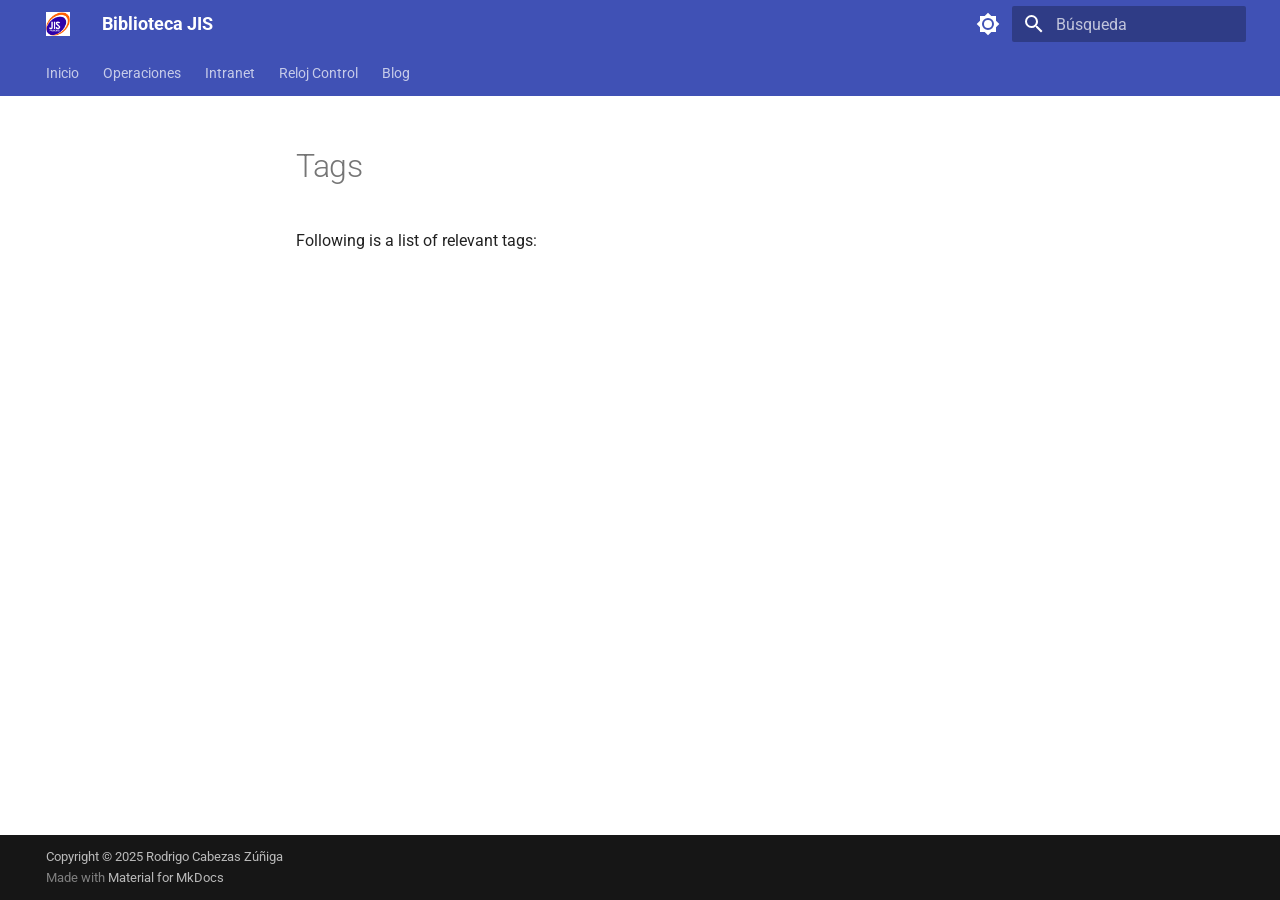
==== commit 255b580d: "Deployed 7b0cb1f with MkDocs version: 1.6.1" ====
--- a/tag/index.html
+++ b/tag/index.html
@@ -6,13 +6,13 @@
       <meta charset="utf-8">
       <meta name="viewport" content="width=device-width,initial-scale=1">
       
-        <meta name="description" content="Sitio de documentacion de procesos de la empres JIS PARKING. Nuestro servicio ... un compromiso">
+        <meta name="description" content="Biblioteca JIS  es un sitio de documentacion de procesos de la empresa JIS PARKING. Nuestro servicio ... un compromiso">
       
       
         <meta name="author" content="Rodrigo Cabezas Zuñiga">
       
       
-        <link rel="canonical" href="https://squidfunk.github.io/mkdocs-material/tag/">
+        <link rel="canonical" href="https://rorocabezas.github.io/documentacion/tag/">
       
       
       
@@ -22,7 +22,7 @@
     
     
       
-        <title>Tags - Docu JIS</title>
+        <title>Tags - Biblioteca JIS</title>
       
     
     
@@ -88,7 +88,7 @@
 
 <header class="md-header" data-md-component="header">
   <nav class="md-header__inner md-grid" aria-label="Cabecera">
-    <a href=".." title="Docu JIS" class="md-header__button md-logo" aria-label="Docu JIS" data-md-component="logo">
+    <a href=".." title="Biblioteca JIS" class="md-header__button md-logo" aria-label="Biblioteca JIS" data-md-component="logo">
       
   <img src="../assets/logo.png" alt="logo">
 
@@ -101,7 +101,7 @@
       <div class="md-header__ellipsis">
         <div class="md-header__topic">
           <span class="md-ellipsis">
-            Docu JIS
+            Biblioteca JIS
           </span>
         </div>
         <div class="md-header__topic" data-md-component="header-topic">
@@ -336,12 +336,12 @@
 
 <nav class="md-nav md-nav--primary md-nav--lifted" aria-label="Navegación" data-md-level="0">
   <label class="md-nav__title" for="__drawer">
-    <a href=".." title="Docu JIS" class="md-nav__button md-logo" aria-label="Docu JIS" data-md-component="logo">
+    <a href=".." title="Biblioteca JIS" class="md-nav__button md-logo" aria-label="Biblioteca JIS" data-md-component="logo">
       
   <img src="../assets/logo.png" alt="logo">
 
     </a>
-    Docu JIS
+    Biblioteca JIS
   </label>
   
   <ul class="md-nav__list" data-md-scrollfix>
